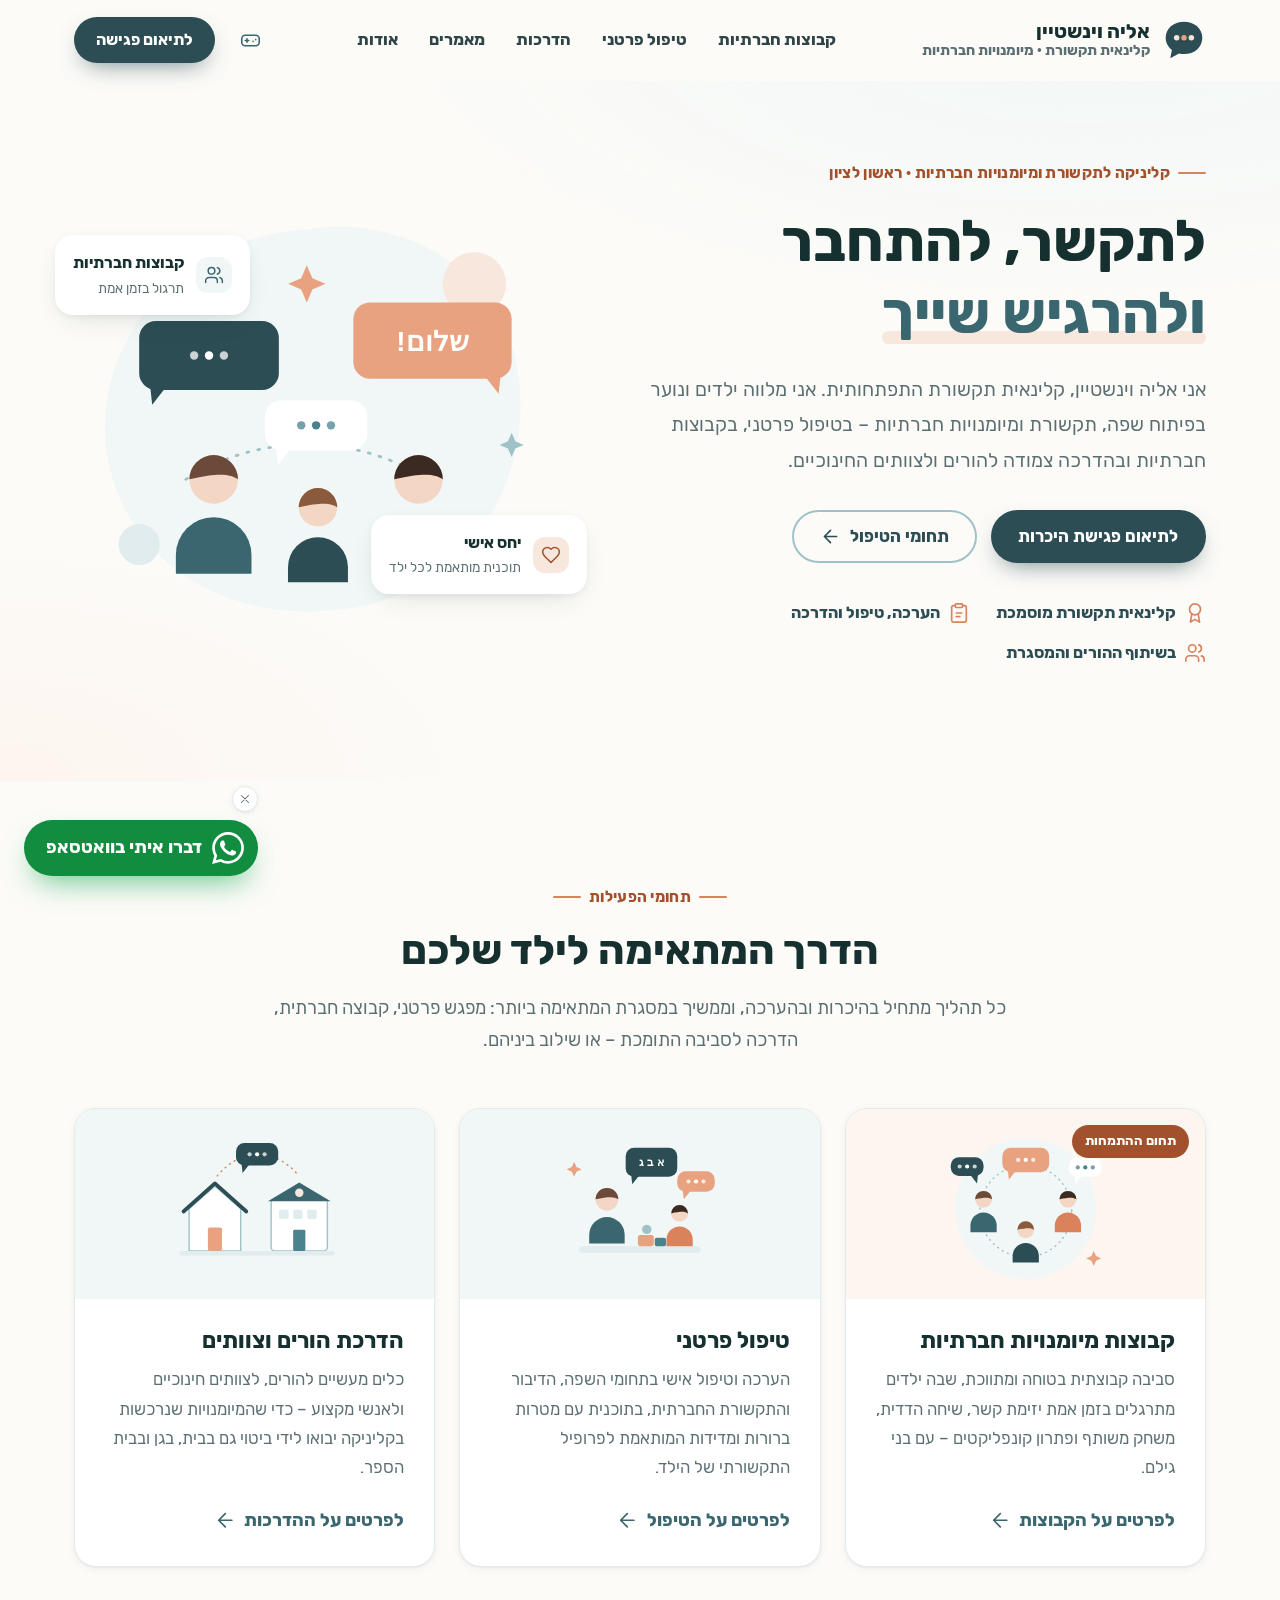
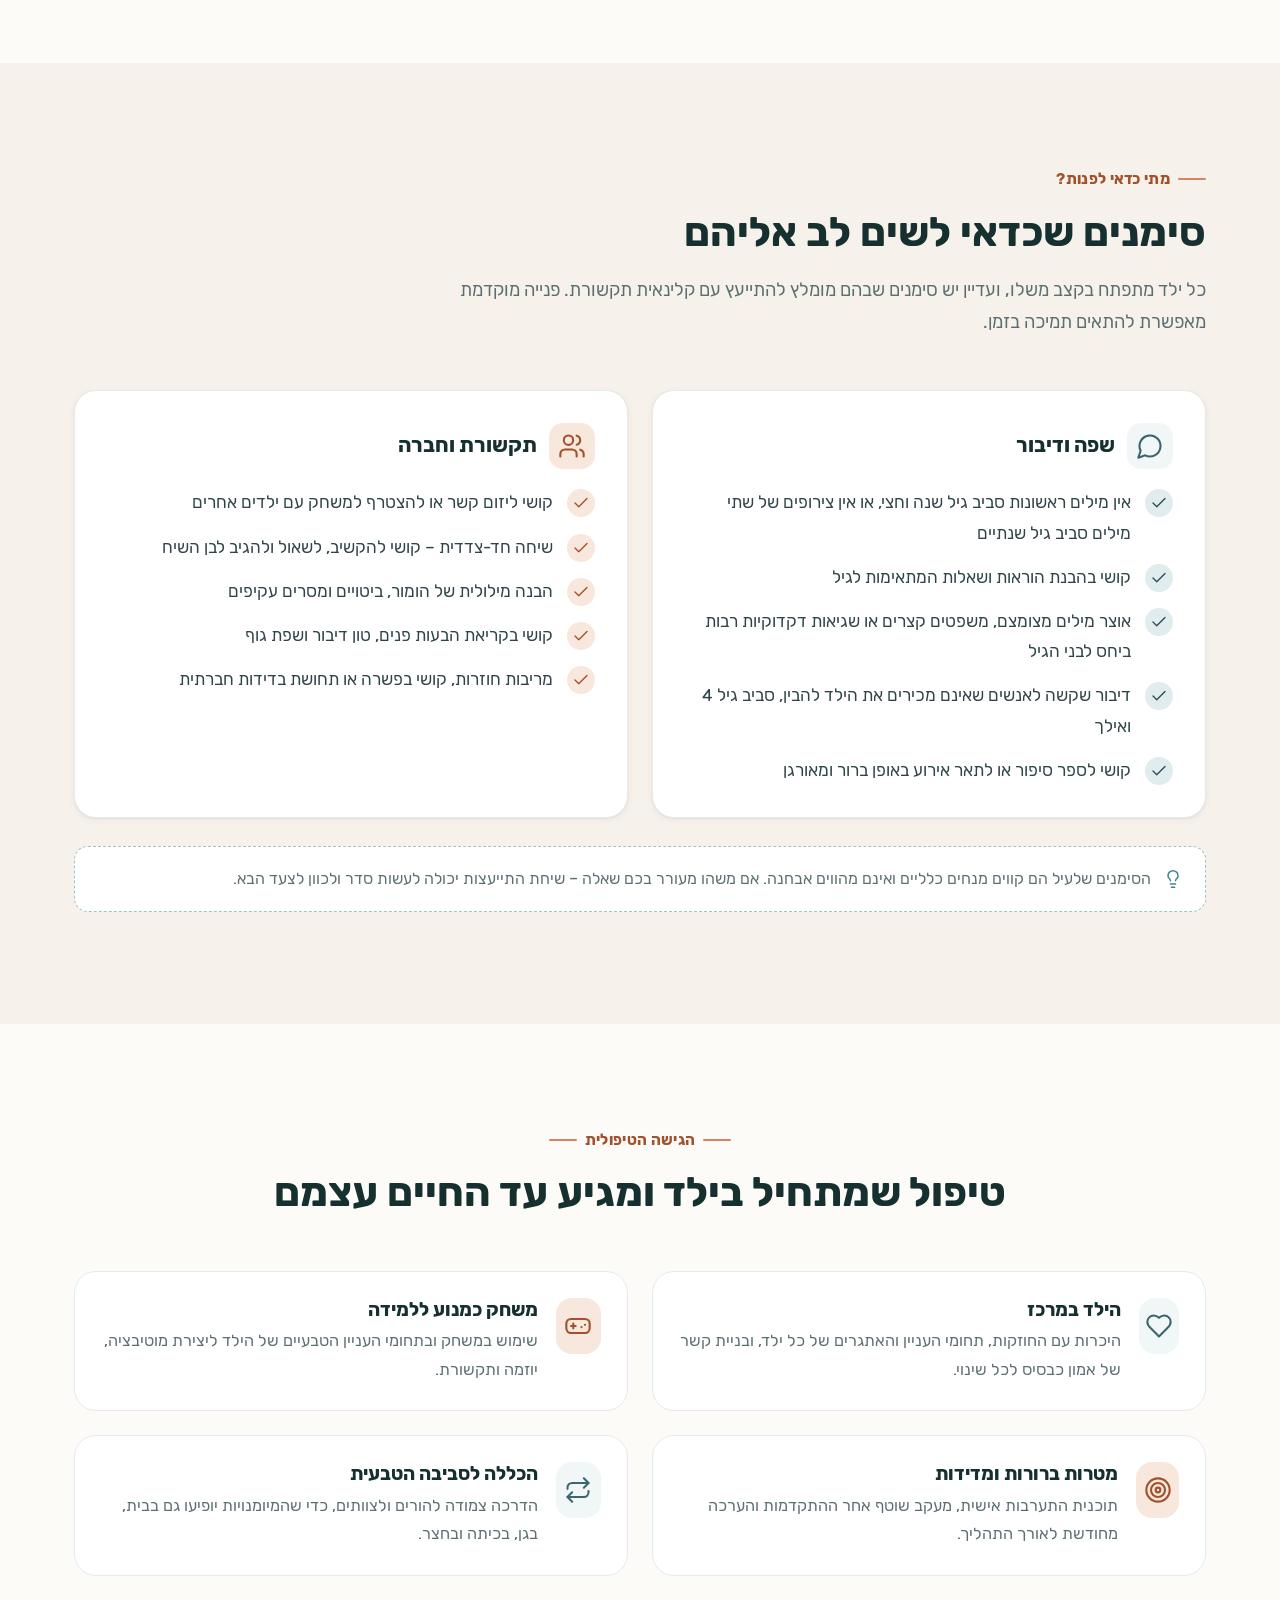
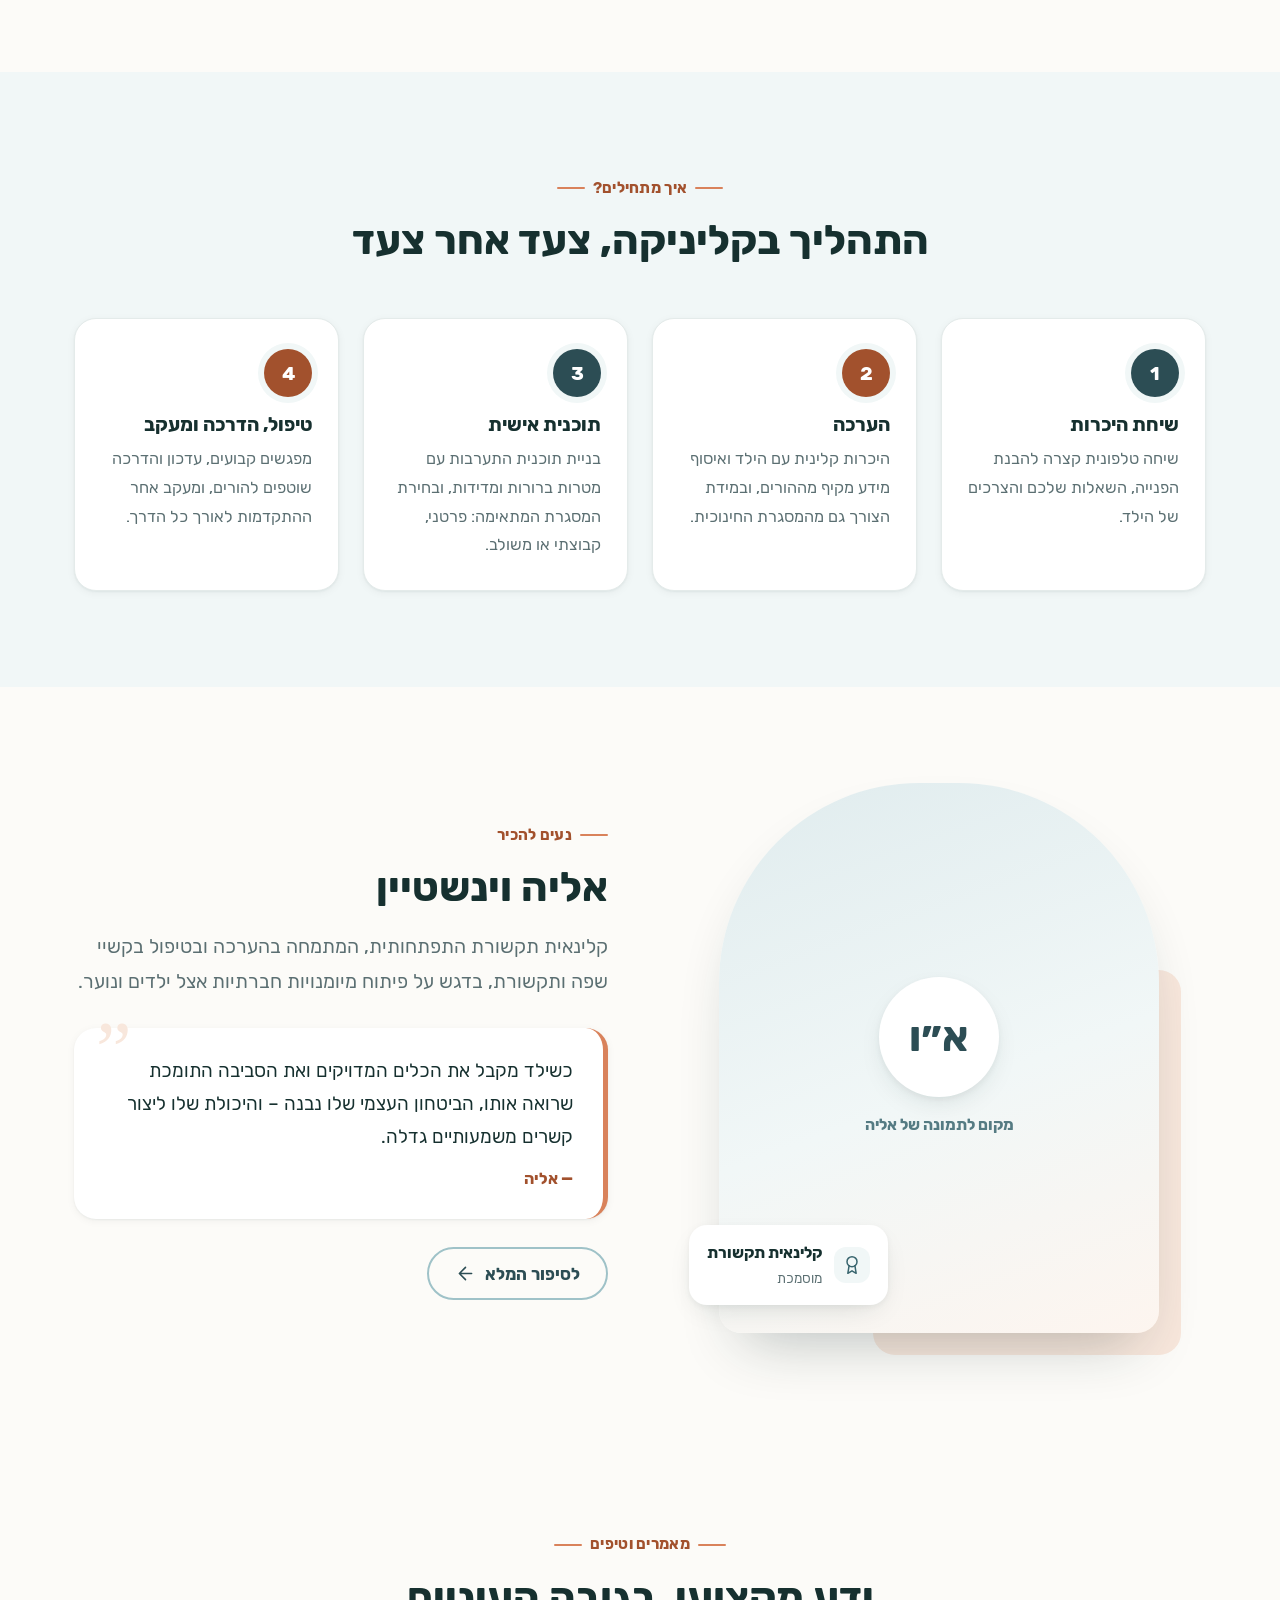
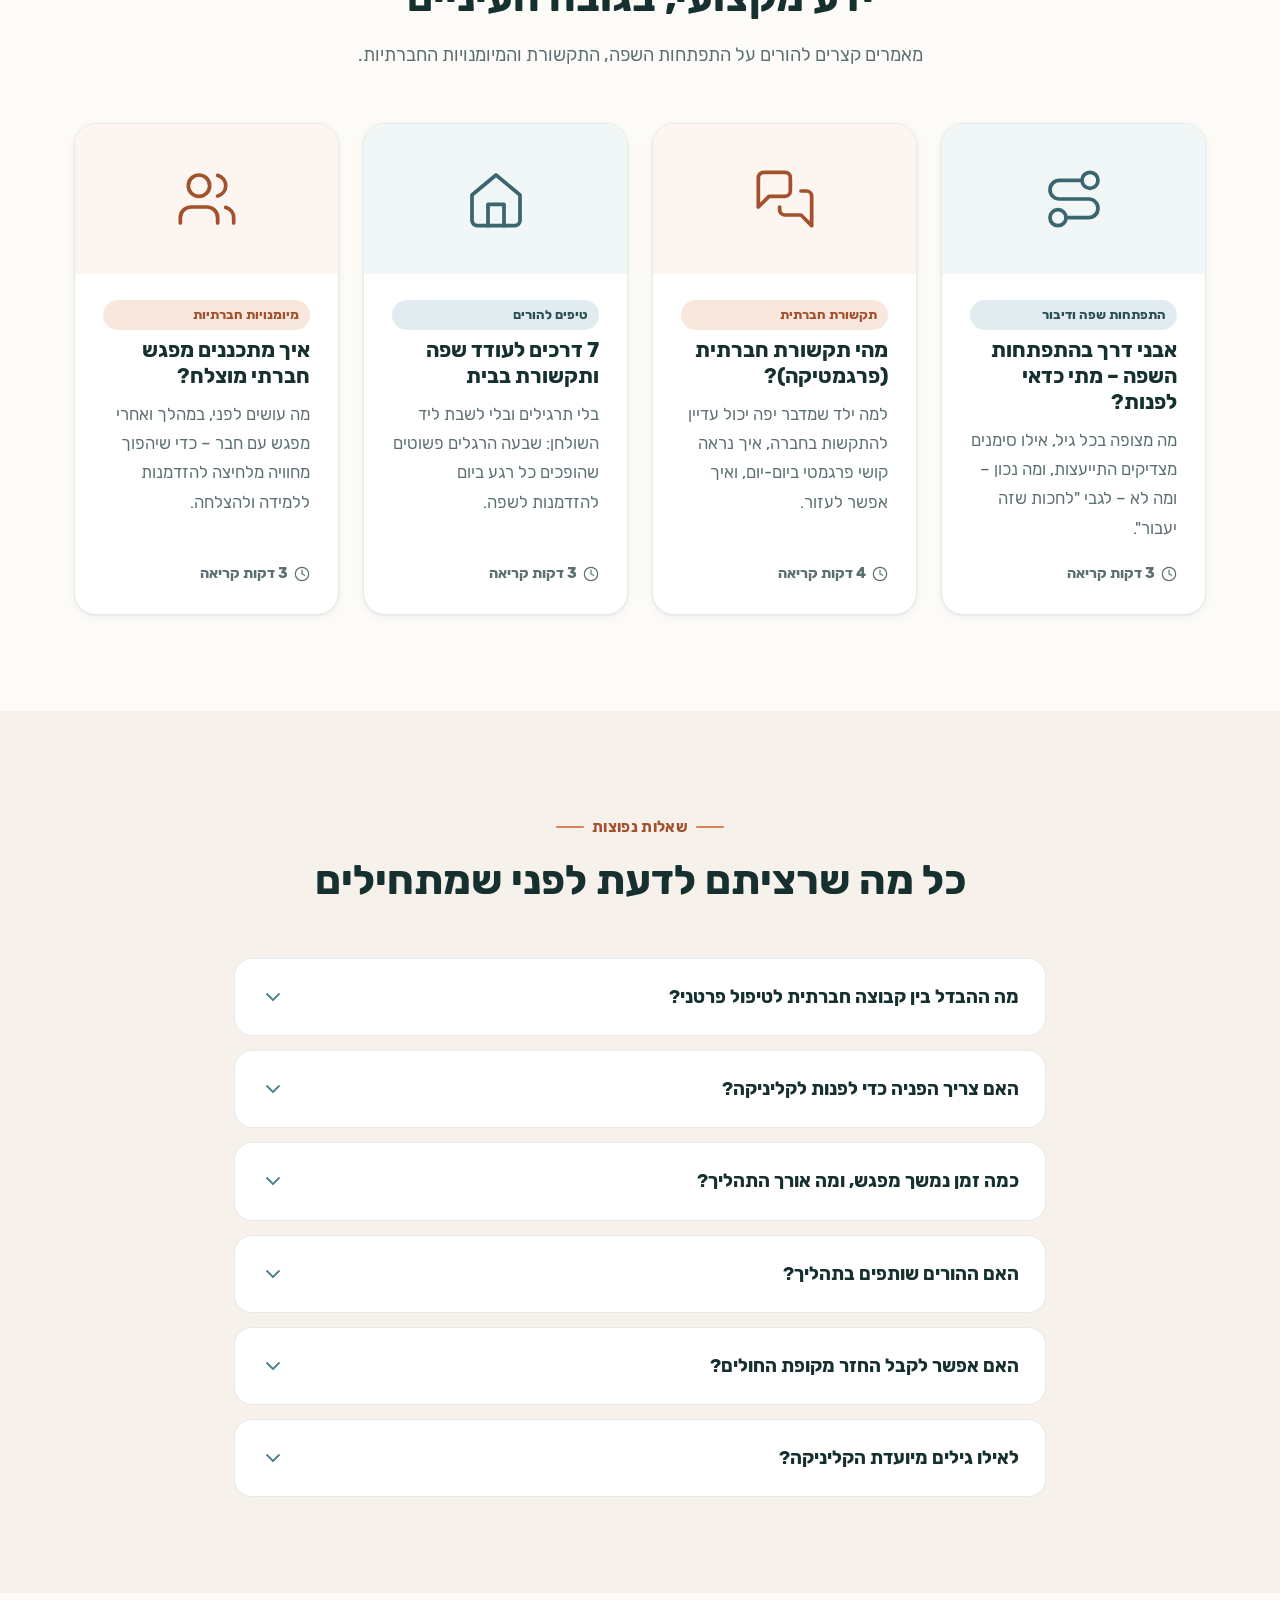
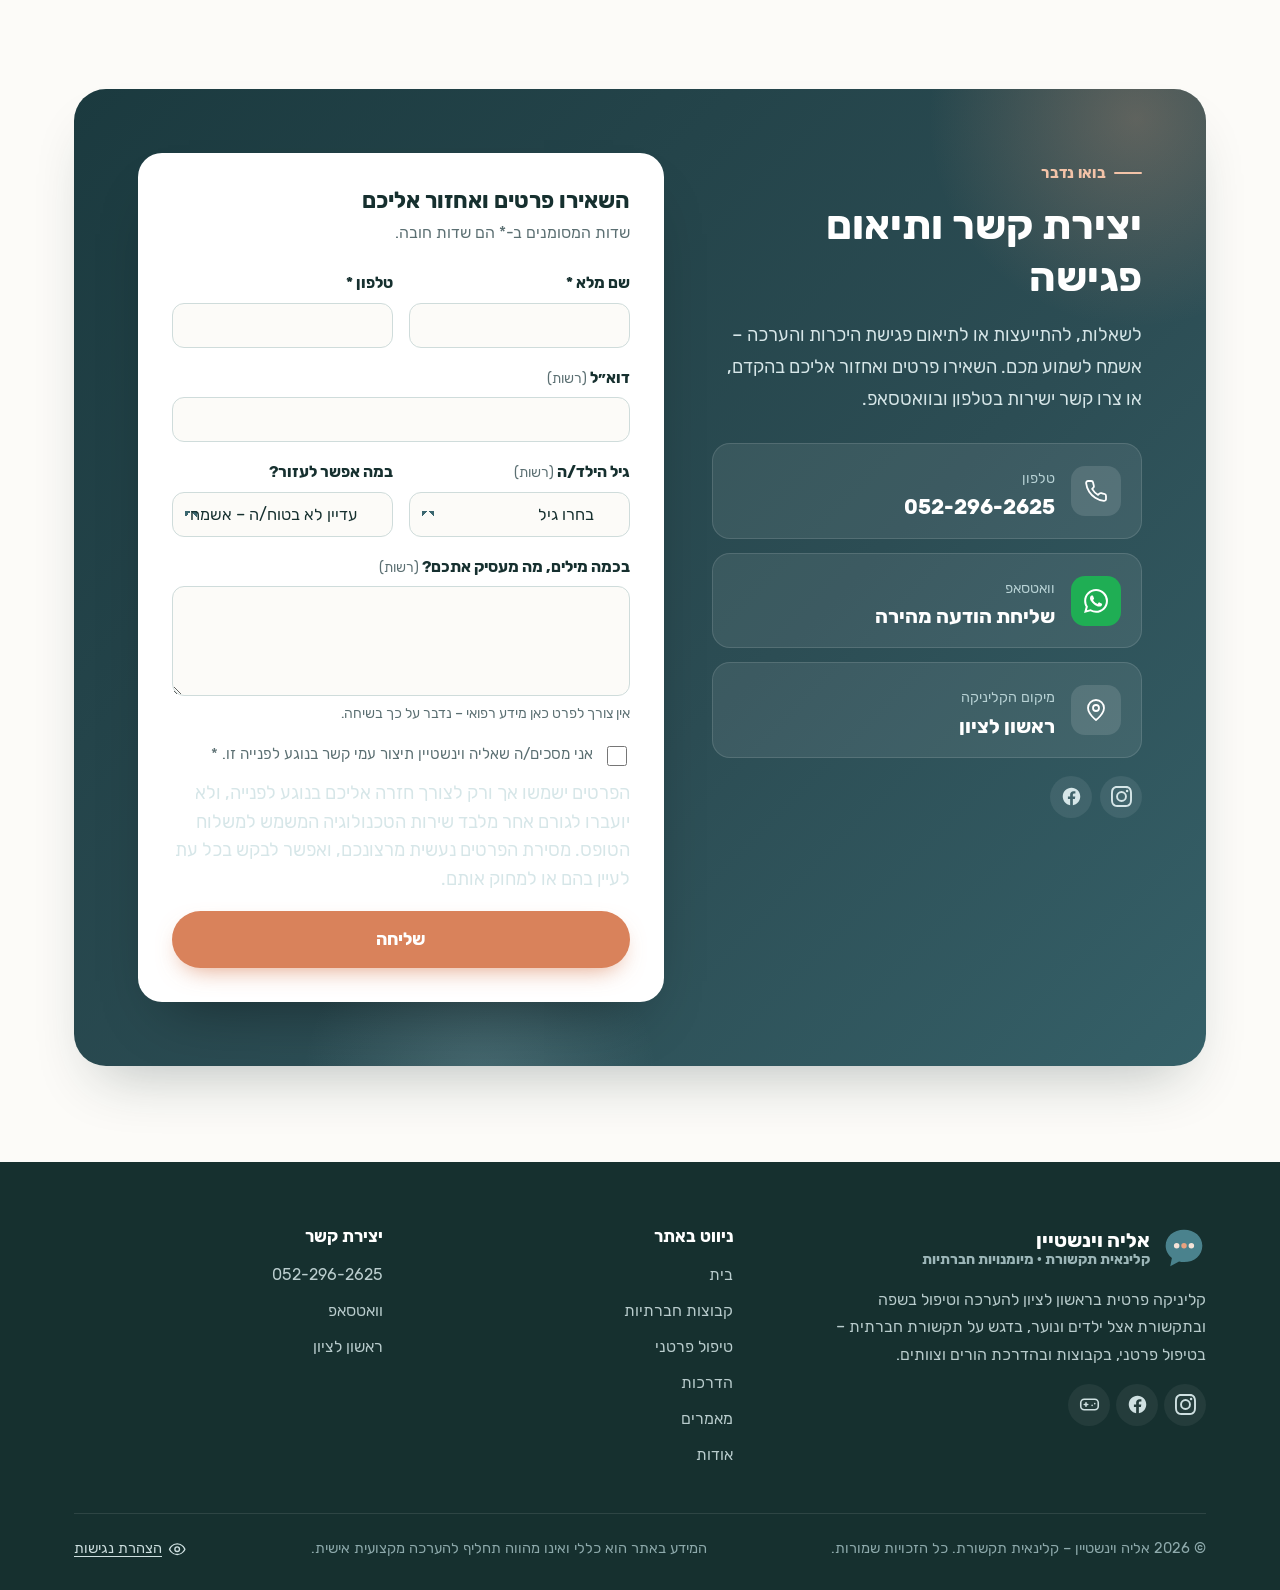
==== index.html @ 10db0c2c "Add files via upload" ====
<!DOCTYPE html>
<html lang="he" dir="rtl">
<head>
<meta charset="UTF-8">
<meta name="viewport" content="width=device-width, initial-scale=1.0">
<title>אליה וינשטיין | קלינאית תקשורת ומיומנויות חברתיות בראשון לציון</title>
<meta name="description" content="קליניקה פרטית בראשון לציון להערכה וטיפול בשפה ובתקשורת לילדים ונוער, בדגש על מיומנויות חברתיות: טיפול פרטני, קבוצות חברתיות והדרכת הורים וצוותים.">
<meta name="theme-color" content="#2c4d54">
<meta property="og:type" content="website">
<meta property="og:locale" content="he_IL">
<meta property="og:title" content="אליה וינשטיין | קלינאית תקשורת ומיומנויות חברתיות בראשון לציון">
<meta property="og:description" content="קליניקה פרטית בראשון לציון להערכה וטיפול בשפה ובתקשורת לילדים ונוער, בדגש על מיומנויות חברתיות: טיפול פרטני, קבוצות חברתיות והדרכת הורים וצוותים.">
<script>document.documentElement.classList.add('js');</script>
<style>@font-face{font-family:'Rubik';font-style:normal;font-weight:400;font-display:swap;src:url([data-uri]) format('woff')}
@font-face{font-family:'Rubik';font-style:normal;font-weight:700;font-display:swap;src:url([data-uri]) format('woff')}

:root{
  --ink:#16302f; --teal-900:#1b3a3f; --teal-800:#2c4d54; --teal-700:#3a666f; --teal-600:#4a828d;
  --teal-300:#9fc2c8; --teal-100:#e0ecee; --teal-50:#f1f7f7;
  --accent:#d9825b; --accent-ink:#a2512d; --accent-soft:#f8e7dc; --accent-50:#fdf5ef;
  --sand:#f6f1ea; --bg:#fcfbf8; --surface:#ffffff;
  --text:#2f4447; --muted:#5b6f72; --line:#e4ebea;
  --radius:22px; --radius-sm:14px;
  --shadow-sm:0 1px 2px rgba(22,48,47,.05),0 2px 8px rgba(22,48,47,.05);
  --shadow:0 10px 30px -12px rgba(22,48,47,.18),0 2px 6px rgba(22,48,47,.05);
  --shadow-lg:0 30px 60px -25px rgba(22,48,47,.30);
  --maxw:1180px;
  --font:'Rubik','Assistant','Heebo',system-ui,-apple-system,'Segoe UI',Arial,sans-serif;
}
*,*::before,*::after{box-sizing:border-box}
html{scroll-behavior:smooth;-webkit-text-size-adjust:100%}
body{margin:0;overflow-x:clip;font-family:var(--font);font-size:18px;line-height:1.75;color:var(--text);background:var(--bg);-webkit-font-smoothing:antialiased;text-rendering:optimizeLegibility}
img,svg{display:block;max-width:100%}
a{color:inherit;text-decoration:none}
p{margin:0 0 1em}
h1,h2,h3,h4{color:var(--ink);line-height:1.25;margin:0;font-weight:700;letter-spacing:0}
h1{font-size:clamp(2.1rem,4.6vw,3.6rem)}
h2{font-size:clamp(1.75rem,3.2vw,2.6rem)}
h3{font-size:1.3rem;font-weight:700}
strong{color:var(--ink);font-weight:700}
.ic{width:1.25em;height:1.25em;flex:none}
:focus-visible{outline:3px solid var(--accent);outline-offset:3px;border-radius:8px}
.skip{position:absolute;inset-inline-start:1rem;inset-block-start:-100px;background:var(--teal-800);color:#fff;padding:.6rem 1rem;border-radius:10px;z-index:100}
.skip:focus{inset-block-start:1rem}
.container{width:100%;max-width:var(--maxw);margin-inline:auto;padding-inline:24px}
.narrow{max-width:860px}
section{position:relative}
.section{padding-block:96px}
.section-tight{padding-block:64px}
.bg-sand{background:var(--sand)}
.bg-teal{background:var(--teal-50)}
.eyebrow{display:inline-flex;align-items:center;gap:.5rem;font-size:.95rem;font-weight:700;color:var(--accent-ink);letter-spacing:.02em;margin-block-end:14px}
.eyebrow::before{content:"";width:28px;height:2px;background:var(--accent);border-radius:2px}
.lead{font-size:1.22rem;color:var(--muted);line-height:1.8}
.sec-head{max-width:760px;margin-block-end:52px}
.sec-head.center{margin-inline:auto;text-align:center}
.sec-head.center .eyebrow::after{content:"";width:28px;height:2px;background:var(--accent);border-radius:2px}
.sec-head h2{margin-block-end:16px}
.sec-head p{font-size:1.15rem;color:var(--muted);margin:0}

/* buttons */
.btn{display:inline-flex;align-items:center;justify-content:center;gap:.6rem;font-family:inherit;font-weight:700;font-size:1.05rem;padding:.9rem 1.6rem;border-radius:999px;border:2px solid transparent;cursor:pointer;transition:transform .2s ease,box-shadow .2s ease,background-color .2s ease,color .2s ease;line-height:1.2}
.btn:hover{transform:translateY(-2px)}
.btn-primary{background:var(--teal-800);color:#fff;box-shadow:0 10px 24px -10px rgba(44,77,84,.7)}
.btn-primary:hover{background:var(--teal-900)}
.btn-accent{background:var(--accent);color:#fff;box-shadow:0 10px 24px -10px rgba(217,130,91,.8)}
.btn-accent:hover{background:#c8714b}
.btn-ghost{background:transparent;color:var(--teal-800);border-color:var(--teal-300)}
.btn-ghost:hover{background:var(--surface);border-color:var(--teal-600)}
.btn-white{background:#fff;color:var(--teal-900)}
.btn-wa{background:#128c3e;color:#fff}
.btn-wa:hover{background:#0f7a36}
.btn-row{display:flex;flex-wrap:wrap;gap:14px}
.link-arrow{display:inline-flex;align-items:center;gap:.5rem;font-weight:700;color:var(--teal-700)}
.link-arrow .ic{transition:transform .25s ease}
a:hover .link-arrow .ic,.link-arrow:hover .ic{transform:translateX(-5px)}

/* header */
.site-header{position:sticky;inset-block-start:0;z-index:50;background:rgba(252,251,248,.86);backdrop-filter:saturate(160%) blur(14px);-webkit-backdrop-filter:saturate(160%) blur(14px);border-block-end:1px solid transparent;transition:border-color .3s,box-shadow .3s}
.site-header.scrolled{border-block-end-color:var(--line);box-shadow:0 6px 24px -18px rgba(22,48,47,.35)}
.nav{display:flex;align-items:center;justify-content:space-between;gap:24px;height:80px}
.brand{display:flex;align-items:center;gap:12px}
.logo-mark{width:44px;height:44px}
.brand-text{display:flex;flex-direction:column;line-height:1.15}
.brand-name{font-weight:800;font-size:1.25rem;color:var(--ink)}
.brand-sub{font-size:.88rem;color:var(--muted);font-weight:600}
.menu{display:flex;align-items:center;gap:4px;list-style:none;margin:0;padding:0}
.menu a{display:block;padding:.5rem .85rem;border-radius:999px;font-weight:600;color:var(--text);font-size:1.02rem;transition:background-color .2s,color .2s}
.menu a:hover{background:var(--teal-50);color:var(--teal-800)}
.menu a[aria-current="page"]{color:var(--teal-800);background:var(--teal-100)}
.nav-end{display:flex;align-items:center;gap:6px}
.icon-btn{display:inline-flex;align-items:center;justify-content:center;width:42px;height:42px;border-radius:50%;color:var(--teal-700);transition:background-color .2s,color .2s}
.icon-btn:hover{background:var(--teal-50);color:var(--teal-900)}
.icon-btn .ic{width:21px;height:21px}
.nav-cta{margin-inline-start:8px;padding:.7rem 1.25rem;font-size:1rem}
.burger{display:none;background:none;border:0;color:var(--teal-900);width:46px;height:46px;border-radius:12px;cursor:pointer;align-items:center;justify-content:center}
.burger .ic{width:28px;height:28px}
.burger:hover{background:var(--teal-50)}
.mobile-panel{display:none;border-block-start:1px solid var(--line);background:var(--bg);padding:12px 24px 24px}
.mobile-panel.open{display:block}
.mobile-panel ul{list-style:none;margin:0;padding:0}
.mobile-panel li a{display:flex;justify-content:space-between;align-items:center;padding:14px 4px;border-block-end:1px solid var(--line);font-weight:700;font-size:1.1rem;color:var(--ink)}
.mobile-panel li a[aria-current="page"]{color:var(--accent-ink)}
.mobile-social{display:flex;gap:8px;margin-block:16px}
.mobile-panel .btn{width:100%}
@media (max-width:1180px){.menu,.nav-end .icon-btn,.nav-cta{display:none}.burger{display:inline-flex}}

/* hero (home) */
.hero{overflow:hidden;padding-block:72px 96px;background:radial-gradient(1200px 500px at 85% -10%,var(--teal-50),transparent 60%),radial-gradient(800px 400px at 0% 100%,var(--accent-50),transparent 60%)}
.hero-grid{display:grid;grid-template-columns:1.1fr .9fr;gap:56px;align-items:center}
.hero h1{margin-block:6px 22px;position:relative;z-index:0}
.hero h1 .hl{color:var(--teal-700);position:relative;white-space:nowrap}
.hero h1 .hl::after{content:"";position:absolute;inset-inline:0;inset-block-end:.06em;height:.22em;background:var(--accent-soft);z-index:-1;border-radius:6px}
.hero .lead{max-width:600px;margin-block-end:32px}
.trust{display:flex;flex-wrap:wrap;gap:12px 26px;margin-block-start:36px;padding:0;list-style:none}
.trust li{display:flex;align-items:center;gap:.5rem;font-weight:600;color:var(--teal-800);font-size:1rem}
.trust .ic{color:var(--accent);width:22px;height:22px}
.hero-art{position:relative}
.hero-art svg{width:100%;height:auto}
.float-card{position:absolute;background:var(--surface);border-radius:18px;box-shadow:var(--shadow);padding:14px 18px;display:flex;align-items:center;gap:12px;font-weight:700;color:var(--ink);font-size:.98rem}
.float-card .ic{width:36px;height:36px;padding:8px;border-radius:12px;background:var(--teal-50);color:var(--teal-700)}
.float-card small{display:block;font-weight:500;color:var(--muted);font-size:.85rem}
.fc-1{inset-block-start:8%;inset-inline-end:-4%}
.fc-2{inset-block-end:10%;inset-inline-start:-6%}
.fc-2 .ic{background:var(--accent-soft);color:var(--accent-ink)}

/* page hero (inner) */
.page-hero{padding-block:44px 80px;overflow:hidden;background:radial-gradient(900px 420px at 90% 0%,var(--teal-50),transparent 65%),radial-gradient(700px 360px at 0% 100%,var(--accent-50),transparent 65%)}
.crumbs{display:flex;align-items:center;gap:.5rem;font-size:.95rem;color:var(--muted);margin-block-end:36px;list-style:none;padding:0}
.crumbs a{color:var(--teal-700);font-weight:600}
.crumbs a:hover{text-decoration:underline}
.crumbs li+li::before{content:"/";margin-inline-end:.5rem;color:var(--teal-300)}
.ph-grid{display:grid;grid-template-columns:1.15fr .85fr;gap:56px;align-items:center}
.page-hero h1{margin-block:4px 20px}
.page-hero .lead{margin-block-end:30px;max-width:620px}

/* cards */
.grid{display:grid;gap:24px}
.g-2{grid-template-columns:repeat(2,1fr)}
.g-3{grid-template-columns:repeat(3,1fr)}
.g-4{grid-template-columns:repeat(4,1fr)}
.card{background:var(--surface);border:1px solid var(--line);border-radius:var(--radius);padding:32px;box-shadow:var(--shadow-sm);transition:transform .3s ease,box-shadow .3s ease,border-color .3s}
.card h3{margin-block:18px 10px}
.card p{color:var(--muted);margin:0;font-size:1.05rem}
.card.hover:hover{transform:translateY(-6px);box-shadow:var(--shadow-lg);border-color:transparent}
.badge-ic{display:inline-flex;align-items:center;justify-content:center;width:56px;height:56px;border-radius:16px;background:var(--teal-50);color:var(--teal-700)}
.badge-ic .ic{width:28px;height:28px}
.badge-ic.warm{background:var(--accent-soft);color:var(--accent-ink)}

/* service cards */
.service{display:flex;flex-direction:column;position:relative;overflow:hidden;padding:0}
.service .art{height:190px;display:flex;align-items:center;justify-content:center;background:var(--teal-50);position:relative;overflow:hidden}
.service .art svg{height:150px;width:auto;transition:transform .5s ease}
.service:hover .art svg{transform:scale(1.06) rotate(-1.5deg)}
.service.warm .art{background:var(--accent-50)}
.service .body{padding:28px 30px 30px;display:flex;flex-direction:column;flex:1}
.service h3{margin:0 0 10px;font-size:1.4rem}
.service p{flex:1;margin-block-end:22px}
.tag{position:absolute;inset-block-start:16px;inset-inline-start:16px;background:var(--accent-ink);color:#fff;font-weight:700;font-size:.82rem;padding:.3rem .8rem;border-radius:999px;z-index:2}
.service-featured{grid-row:span 1}

/* checklist */
.checks{list-style:none;margin:0;padding:0;display:grid;gap:14px}
.checks li{display:flex;gap:14px;align-items:flex-start;font-size:1.08rem}
.checks li .ic{flex:none;width:28px;height:28px;padding:5px;border-radius:50%;background:var(--teal-100);color:var(--teal-800);margin-block-start:2px}
.checks.warm li .ic{background:var(--accent-soft);color:var(--accent-ink)}

/* signs panel */
.signs{display:grid;grid-template-columns:repeat(2,1fr);gap:24px}
.signs .card h3{display:flex;align-items:center;gap:12px;margin:0 0 18px}
.signs .card h3 .badge-ic{width:46px;height:46px;border-radius:14px}
.note{display:flex;gap:12px;align-items:flex-start;margin-block-start:28px;padding:18px 22px;border-radius:var(--radius-sm);background:var(--surface);border:1px dashed var(--teal-300);color:var(--muted);font-size:1rem}
.note .ic{color:var(--teal-600);margin-block-start:4px}

/* steps */
.steps{list-style:none;padding:0;margin:0;display:grid;grid-template-columns:repeat(4,1fr);gap:24px;counter-reset:s;position:relative}
.steps li{position:relative;background:var(--surface);border-radius:var(--radius);padding:30px 26px;border:1px solid var(--line);box-shadow:var(--shadow-sm)}
.steps .num{display:inline-flex;align-items:center;justify-content:center;width:48px;height:48px;border-radius:50%;background:var(--teal-800);color:#fff;font-weight:800;font-size:1.2rem;margin-block-end:16px;box-shadow:0 0 0 6px var(--teal-50)}
.steps li:nth-child(even) .num{background:var(--accent-ink)}
.steps h3{font-size:1.2rem;margin-block-end:8px}
.steps p{color:var(--muted);font-size:1.02rem;margin:0}

/* split / about teaser */
.split{display:grid;grid-template-columns:1fr 1fr;gap:64px;align-items:center}
.portrait{position:relative;aspect-ratio:4/5;border-radius:200px 200px var(--radius) var(--radius);background:linear-gradient(160deg,var(--teal-100),var(--teal-50) 55%,var(--accent-50));overflow:hidden;display:flex;align-items:center;justify-content:center;box-shadow:var(--shadow-lg)}
.portrait .ph{display:flex;flex-direction:column;align-items:center;gap:14px;color:var(--teal-700);text-align:center;padding:24px}
.portrait .mono{width:120px;height:120px;border-radius:50%;background:var(--surface);display:flex;align-items:center;justify-content:center;font-size:2.6rem;font-weight:800;color:var(--teal-800);box-shadow:var(--shadow)}
.portrait .ph span{font-weight:600;font-size:.98rem;opacity:.85}
.portrait-wrap{position:relative;isolation:isolate;max-width:440px;margin-inline:auto;width:100%}
.portrait-wrap::before{content:"";position:absolute;inset:auto -22px -22px auto;width:70%;height:70%;border-radius:var(--radius);background:var(--accent-soft);z-index:-1}
.portrait-wrap .float-card{inset-block-end:28px;inset-inline-end:-30px}
blockquote.quote{margin:28px 0;padding:26px 30px;background:var(--surface);border-radius:var(--radius);border-inline-start:5px solid var(--accent);box-shadow:var(--shadow-sm);font-size:1.18rem;color:var(--ink);font-weight:500;position:relative}
blockquote.quote::before{content:"”";position:absolute;inset-block-start:-18px;inset-inline-end:22px;font-size:5rem;line-height:1;color:var(--accent-soft);font-family:Georgia,serif}
blockquote.quote footer{margin-block-start:12px;font-size:1rem;color:var(--accent-ink);font-weight:700}

/* principles */
.principle{display:flex;gap:18px;align-items:flex-start;padding:26px;border-radius:var(--radius);background:var(--surface);border:1px solid var(--line)}
.principle h3{font-size:1.18rem;margin-block-end:6px}
.principle p{margin:0;color:var(--muted);font-size:1.02rem}

/* prose */
.prose p{font-size:1.12rem}
.prose h2{margin-block:8px 18px}
.prose h3{margin-block:34px 12px;font-size:1.45rem}

/* info list */
.facts{display:grid;gap:0;background:var(--surface);border-radius:var(--radius);border:1px solid var(--line);box-shadow:var(--shadow);overflow:hidden}
.facts .row{display:flex;gap:16px;align-items:center;padding:20px 24px;border-block-end:1px solid var(--line)}
.facts .row:last-child{border-block-end:0}
.facts .row .badge-ic{width:48px;height:48px;border-radius:14px}
.facts .k{font-size:.9rem;color:var(--muted);font-weight:600}
.facts .v{font-size:1.1rem;color:var(--ink);font-weight:700;line-height:1.35}
.facts-head{padding:20px 24px;background:var(--teal-800);color:#fff;font-weight:800;font-size:1.15rem}

/* audience blocks */
.aud{display:grid;grid-template-columns:280px 1fr;gap:40px;padding:40px;border-radius:var(--radius);background:var(--surface);border:1px solid var(--line);box-shadow:var(--shadow-sm)}
.aud+.aud{margin-block-start:24px}
.aud-head h3{font-size:1.55rem;margin-block:16px 10px}
.aud-head p{color:var(--muted);margin:0;font-size:1.05rem}

/* chips */
.chips{display:flex;flex-wrap:wrap;gap:10px;list-style:none;padding:0;margin:0}
.chips li{padding:.45rem 1rem;border-radius:999px;background:var(--surface);border:1px solid var(--line);font-weight:600;color:var(--teal-800);font-size:.98rem}

/* placeholder to fill */
.todo{background:#fff6d6;border:1px dashed #d9b44a;border-radius:6px;padding:0 .35em;color:#7a5b00;font-weight:600}

/* FAQ */
.faq{display:grid;gap:14px}
.faq details{background:var(--surface);border:1px solid var(--line);border-radius:18px;padding:0 26px;transition:box-shadow .3s,border-color .3s}
.faq details[open]{box-shadow:var(--shadow);border-color:transparent}
.faq summary{list-style:none;cursor:pointer;display:flex;justify-content:space-between;align-items:center;gap:16px;padding:22px 0;font-weight:700;font-size:1.15rem;color:var(--ink)}
.faq summary::-webkit-details-marker{display:none}
.faq summary .ic{color:var(--teal-600);transition:transform .3s;width:24px;height:24px}
.faq details[open] summary .ic{transform:rotate(180deg)}
.faq .ans{padding-block-end:22px;color:var(--muted);font-size:1.07rem}
.faq .ans p:last-child{margin:0}

/* contact */
.contact{padding-block:96px}
.contact-box{position:relative;overflow:hidden;border-radius:32px;background:linear-gradient(135deg,var(--teal-900),var(--teal-800) 60%,#356068);color:#fff;padding:64px;display:grid;grid-template-columns:1.1fr .9fr;gap:48px;align-items:center;box-shadow:var(--shadow-lg)}
.contact-box::before,.contact-box::after{content:"";position:absolute;border-radius:50%;pointer-events:none}
.contact-box::before{width:420px;height:420px;inset-block-start:-180px;inset-inline-start:-140px;background:radial-gradient(circle,rgba(233,162,127,.28),transparent 70%)}
.contact-box::after{width:360px;height:360px;inset-block-end:-200px;inset-inline-end:20%;background:radial-gradient(circle,rgba(159,194,200,.22),transparent 70%)}
.contact-box > *{position:relative;z-index:1}
.contact-box h2{color:#fff;margin-block-end:16px}
.contact-box .eyebrow{color:#f3c3a8}
.contact-box .eyebrow::before{background:#f3c3a8}
.contact-box p{color:#d6e6e8;font-size:1.15rem}
.c-list{display:grid;gap:14px}
.c-item{display:flex;align-items:center;gap:16px;padding:18px 20px;border-radius:18px;background:rgba(255,255,255,.08);border:1px solid rgba(255,255,255,.12);transition:background-color .2s,transform .2s}
a.c-item:hover{background:rgba(255,255,255,.14);transform:translateY(-2px)}
.c-item .ci{display:inline-flex;align-items:center;justify-content:center;width:50px;height:50px;border-radius:14px;background:rgba(255,255,255,.12);color:#fff;flex:none}
.c-item .ci .ic{width:24px;height:24px}
.c-item .k{font-size:.9rem;color:#b9d3d6}
.c-item .v{font-size:1.25rem;font-weight:800;color:#fff;line-height:1.3}
.c-item.wa .ci{background:#1fae54}

/* footer */
.site-footer{background:var(--ink);color:#b9cccd;padding-block:64px 28px;font-size:1rem}
.f-grid{display:grid;grid-template-columns:1.4fr 1fr 1fr;gap:40px}
.site-footer .brand-name{color:#fff}
.site-footer .logo-mark path{fill:#4a828d}
.site-footer .brand-sub{color:#9db7b9}
.site-footer h4{color:#fff;font-size:1.05rem;margin-block-end:14px}
.site-footer ul{list-style:none;margin:0;padding:0;display:grid;gap:8px}
.site-footer a:hover{color:#fff}
.f-a11y{display:inline-flex;align-items:center;gap:.4rem;color:#cfe0e1;text-decoration:underline;text-underline-offset:3px}
.f-about{margin-block-start:16px;max-width:380px;line-height:1.7}
.f-social{display:flex;gap:6px;margin-block-start:16px}
.f-social .icon-btn{color:#cfe0e1;background:rgba(255,255,255,.06)}
.f-social .icon-btn:hover{background:rgba(255,255,255,.14);color:#fff}
.f-bottom{margin-block-start:44px;padding-block-start:22px;border-block-start:1px solid rgba(255,255,255,.1);display:flex;flex-wrap:wrap;justify-content:space-between;gap:12px;font-size:.92rem;color:#8eaaac}

/* whatsapp widget */
.wa-widget{position:fixed;inset-block-end:24px;inset-inline-end:24px;z-index:60;display:flex;flex-direction:column;align-items:flex-start;gap:8px}
.wa-close{width:26px;height:26px;border-radius:50%;background:#fff;border:1px solid var(--line);color:var(--muted);display:inline-flex;align-items:center;justify-content:center;cursor:pointer;box-shadow:var(--shadow-sm);padding:0}
.wa-close .ic{width:14px;height:14px}
.wa-close:hover{color:var(--ink)}
.wa-btn{display:flex;align-items:center;gap:10px;background:#128c3e;color:#fff;border-radius:999px;padding:12px;box-shadow:0 14px 30px -10px rgba(31,174,84,.7);transition:transform .2s,background-color .2s}
.wa-btn:hover{transform:scale(1.05);background:#0f7a36}
.wa-btn .ic{width:32px;height:32px}
.wa-btn .wa-label{font-weight:700;padding-inline-end:8px;display:none}
@media (min-width:900px){.wa-btn{padding:12px 14px}.wa-btn .wa-label{display:inline}}
.wa-widget.hidden{display:none}


/* contact form */
.contact-box{grid-template-columns:.9fr 1.1fr;align-items:start}
.c-social{display:flex;gap:8px;margin-block-start:18px}
.c-social .icon-btn{color:#d6e6e8;background:rgba(255,255,255,.08)}
.c-social .icon-btn:hover{background:rgba(255,255,255,.16);color:#fff}
.form-card{background:var(--surface);color:var(--text);border-radius:24px;padding:34px;box-shadow:0 30px 60px -30px rgba(0,0,0,.45)}
.form-card h3{font-size:1.4rem;margin-block-end:4px}
.form-card .sub{color:var(--muted);font-size:1rem;margin-block-end:22px}
.f-row{display:grid;grid-template-columns:1fr 1fr;gap:16px}
.field{display:flex;flex-direction:column;gap:6px;margin-block-end:16px}
.field label{font-weight:700;color:var(--ink);font-size:.98rem}
.field .opt{font-weight:500;color:var(--muted);font-size:.88rem}
.field input,.field select,.field textarea{font-family:inherit;font-size:1.02rem;color:var(--ink);background:var(--bg);border:1.5px solid #cfdcdb;border-radius:12px;padding:.75rem .9rem;transition:border-color .2s,box-shadow .2s,background-color .2s;width:100%}
.field textarea{min-height:110px;resize:vertical;line-height:1.6}
.field select{appearance:none;-webkit-appearance:none;background-image:linear-gradient(45deg,transparent 50%,var(--teal-700) 50%),linear-gradient(135deg,var(--teal-700) 50%,transparent 50%);background-position:left 18px center,left 12px center;background-size:6px 6px,6px 6px;background-repeat:no-repeat;padding-inline-end:.9rem;padding-inline-start:2.2rem}
.field input:focus,.field select:focus,.field textarea:focus{outline:none;border-color:var(--teal-600);background:#fff;box-shadow:0 0 0 4px rgba(74,130,141,.18)}
.field [aria-invalid="true"]{border-color:#b42318;background:#fff8f7}
.err{color:#b42318;font-size:.9rem;font-weight:600;min-height:0}
.err:empty{display:none}
.hp{position:absolute!important;inset-inline-start:-9999px;width:1px;height:1px;overflow:hidden}
.consent{display:flex;gap:10px;align-items:flex-start;font-size:.95rem;color:var(--muted);margin-block:4px 6px;line-height:1.55}
.consent input{width:20px;height:20px;margin-block-start:3px;accent-color:var(--teal-700);flex:none}
.privacy{font-size:.86rem;color:var(--muted);line-height:1.55;margin:10px 0 18px}
.form-card .btn{width:100%;font-size:1.1rem;padding:1rem}
.form-card .btn[disabled]{opacity:.65;cursor:wait;transform:none}
.f-status{margin-block-start:14px;border-radius:12px;padding:12px 14px;font-weight:600;font-size:.98rem}
.f-status:empty{display:none}
.f-status.ok{background:#e8f6ee;color:#11633a;border:1px solid #bfe5cf}
.f-status.bad{background:#fdecea;color:#912018;border:1px solid #f5c2bc}

/* articles */
.art-card{display:flex;flex-direction:column;padding:0;overflow:hidden}
.art-card .cover{height:150px;display:flex;align-items:center;justify-content:center;background:var(--teal-50);color:var(--teal-700)}
.art-card.warm .cover{background:var(--accent-50);color:var(--accent-ink)}
.art-card .cover .ic{width:64px;height:64px;stroke-width:1.4}
.art-card .body{padding:26px 28px 28px;display:flex;flex-direction:column;flex:1}
.art-card h3{font-size:1.3rem;margin:8px 0 10px}
.art-card p{flex:1;margin-block-end:18px}
.meta{display:flex;flex-wrap:wrap;gap:6px 16px;font-size:.9rem;color:var(--muted);font-weight:600}
.meta span{display:inline-flex;align-items:center;gap:.35rem}
.meta .ic{width:16px;height:16px}
.cat{display:inline-block;font-size:.82rem;font-weight:700;color:var(--teal-800);background:var(--teal-100);padding:.2rem .7rem;border-radius:999px}
.warm .cat{background:var(--accent-soft);color:var(--accent-ink)}
.article-hero{padding-block:44px 56px;background:radial-gradient(900px 420px at 90% 0%,var(--teal-50),transparent 65%),radial-gradient(700px 360px at 0% 100%,var(--accent-50),transparent 65%)}
.article-hero h1{font-size:clamp(1.9rem,4vw,3rem);margin-block:14px 18px}
.article-hero .lead{margin-block-end:22px}
.byline{display:flex;align-items:center;gap:12px;font-size:.98rem;color:var(--muted)}
.byline .av{width:44px;height:44px;border-radius:50%;background:var(--teal-800);color:#fff;display:flex;align-items:center;justify-content:center;font-weight:700}
.byline strong{display:block;color:var(--ink)}
.article{padding-block:56px 24px}
.article .prose{max-width:760px;margin-inline:auto}
.prose h2{font-size:clamp(1.45rem,2.6vw,1.9rem);margin-block:44px 14px}
.prose ul.dots{padding-inline-start:1.3rem;margin:0 0 1.2em}
.prose ul.dots li{margin-block-end:.5em}
.prose ul.dots li::marker{color:var(--accent)}
.callout{display:flex;gap:14px;align-items:flex-start;padding:20px 24px;border-radius:18px;background:var(--teal-50);border:1px solid var(--teal-100);margin:26px 0;font-size:1.05rem}
.callout .ic{color:var(--teal-700);width:26px;height:26px;margin-block-start:3px}
.callout.warm{background:var(--accent-50);border-color:var(--accent-soft)}
.callout.warm .ic{color:var(--accent-ink)}
.callout p:last-child{margin:0}
.callout strong{display:block;margin-block-end:4px}
.tip{position:relative;padding:22px 24px 22px 24px;border-radius:18px;background:var(--surface);border:1px solid var(--line);box-shadow:var(--shadow-sm);margin-block-end:18px}
.tip h3{display:flex;align-items:center;gap:12px;font-size:1.22rem;margin:0 0 8px}
.tip h3 .n{display:inline-flex;align-items:center;justify-content:center;width:36px;height:36px;border-radius:50%;background:var(--teal-800);color:#fff;font-size:1rem;flex:none}
.tip:nth-of-type(even) h3 .n{background:var(--accent-ink)}
.tip p{margin:0;color:var(--text);font-size:1.06rem}
.tip .ex{margin-block-start:10px;padding:10px 14px;border-radius:12px;background:var(--sand);font-size:1rem;color:var(--ink)}
.timeline{list-style:none;margin:24px 0;padding:0;display:grid;gap:16px}
.timeline li{display:grid;grid-template-columns:120px 1fr;gap:20px;align-items:start;padding:22px 24px;border-radius:18px;background:var(--surface);border:1px solid var(--line);box-shadow:var(--shadow-sm)}
.timeline .age{display:flex;align-items:center;justify-content:center;text-align:center;font-weight:700;color:var(--teal-800);background:var(--teal-100);border-radius:14px;padding:12px 8px;line-height:1.3;font-size:1.02rem}
.timeline li:nth-child(even) .age{background:var(--accent-soft);color:var(--accent-ink)}
.timeline ul{margin:0;padding-inline-start:1.1rem}
.timeline ul li{display:list-item;padding:0;border:0;box-shadow:none;background:none;border-radius:0;margin-block-end:.3em}
.timeline ul li::marker{color:var(--accent)}
.flags{background:#fff8f3;border:1px solid var(--accent-soft);border-radius:var(--radius);padding:26px 28px;margin:22px 0}
.flags h3{margin:0 0 12px;font-size:1.2rem;color:var(--accent-ink)}
.bottom-line{background:var(--teal-800);color:#d6e6e8;border-radius:var(--radius);padding:28px 30px;margin:40px 0 0}
.bottom-line h2{color:#fff;margin:0 0 10px;font-size:1.4rem}
.bottom-line p{margin:0;font-size:1.08rem}
.disclaimer{margin-block-start:26px;font-size:.92rem;color:var(--muted);border-block-start:1px solid var(--line);padding-block-start:16px}
@media (max-width:760px){
  .f-row{grid-template-columns:1fr;gap:0}
  .form-card{padding:24px 20px}
  .timeline li{grid-template-columns:1fr;gap:12px}
  .timeline .age{justify-content:flex-start;padding:8px 14px;width:max-content}
  .g-3 > .service:last-child:nth-child(odd){flex-direction:column}
}

/* reveal */
.js .reveal{opacity:0;transform:translateY(22px);transition:opacity .7s ease,transform .7s ease}
.js .reveal.in{opacity:1;transform:none}
.js .reveal.d1{transition-delay:.08s}.js .reveal.d2{transition-delay:.16s}.js .reveal.d3{transition-delay:.24s}
@media (prefers-reduced-motion:reduce){html{scroll-behavior:auto}.js .reveal{opacity:1;transform:none;transition:none}*{transition:none!important;animation:none!important}}

/* responsive */
@media (max-width:1060px){
  .g-4,.steps{grid-template-columns:repeat(2,1fr)}
  .hero-grid,.ph-grid{grid-template-columns:1fr}
  .hero-art,.ph-art{max-width:520px;margin-inline:auto;width:100%}
  .split{grid-template-columns:1fr;gap:56px}
  .contact-box{grid-template-columns:1fr;padding:48px 36px}
  .aud{grid-template-columns:1fr;gap:24px}
}
@media (min-width:761px) and (max-width:1060px){
  .g-3{grid-template-columns:repeat(2,1fr)}
  .g-3 > :last-child:nth-child(odd){grid-column:1 / -1}
  .g-3 > .service:last-child:nth-child(odd){flex-direction:row;align-items:stretch}
  .g-3 > .service:last-child:nth-child(odd) .art{width:42%;height:auto;min-height:220px}
  .signs .card{padding:28px}
}
@media (max-width:760px){
  body{font-size:17px}
  .section,.contact{padding-block:68px}
  .hero{padding-block:40px 64px}
  .g-2,.g-3,.g-4,.steps,.signs{grid-template-columns:1fr}
  .f-grid{grid-template-columns:1fr;gap:32px}
  .card,.aud{padding:26px}
  .contact-box{padding:40px 22px;border-radius:24px}
  .fc-1{inset-inline-end:0}.fc-2{inset-inline-start:0}
  .portrait-wrap .float-card{inset-inline-end:0}
  .hero h1 .hl{white-space:normal}
  .nav{height:70px}
  .brand-sub{font-size:.8rem}
  .btn-row .btn{flex:1 1 100%}
}
@media print{.site-header,.wa-widget,.contact-box::before,.contact-box::after{display:none}.js .reveal{opacity:1;transform:none}}
</style>
<script type="application/ld+json">{"@context": "https://schema.org", "@type": "MedicalClinic", "name": "אליה וינשטיין – קלינאית תקשורת", "medicalSpecialty": "SpeechPathology", "description": "קליניקה להערכה וטיפול בשפה ובתקשורת לילדים ונוער, בדגש על מיומנויות חברתיות: טיפול פרטני, קבוצות חברתיות והדרכת הורים וצוותים.", "telephone": "+972-52-296-2625", "address": {"@type": "PostalAddress", "addressLocality": "ראשון לציון", "addressCountry": "IL"}, "areaServed": "ראשון לציון והסביבה", "sameAs": ["https://www.instagram.com/eliaw.slp/", "https://www.facebook.com/p/%D7%90%D7%9C%D7%99%D7%94-%D7%95%D7%99%D7%A0%D7%A9%D7%98%D7%99%D7%99%D7%9F-%D7%A7%D7%9C%D7%99%D7%A0%D7%90%D7%99%D7%AA-%D7%AA%D7%A7%D7%A9%D7%95%D7%A8%D7%AA-100095083710984/"]}</script>
<script type="application/ld+json">{"@context": "https://schema.org", "@type": "FAQPage", "mainEntity": [{"@type": "Question", "name": "מה ההבדל בין קבוצה חברתית לטיפול פרטני?", "acceptedAnswer": {"@type": "Answer", "text": "בטיפול פרטני העבודה ממוקדת ביכולות השפה והתקשורת של הילד, בקצב ובמטרות אישיות. בקבוצה, הילד מתרגל את המיומנויות מול בני גילו, בסיטואציות חברתיות אמיתיות ובתיווך מקצועי. לעיתים קרובות השילוב בין השניים הוא המיטבי – וההמלצה נקבעת לאחר ההערכה."}}, {"@type": "Question", "name": "האם צריך הפניה כדי לפנות לקליניקה?", "acceptedAnswer": {"@type": "Answer", "text": "לא, ניתן לפנות ישירות. אם יש בידיכם מסמכים קודמים – הערכות, סיכומי טיפול או דוחות מהמסגרת החינוכית – מומלץ להביא אותם לפגישה הראשונה. שימו לב: לצורך קבלת החזר מהביטוח המשלים, חלק מהקופות דורשות הפניה או אבחון מרופא."}}, {"@type": "Question", "name": "כמה זמן נמשך מפגש, ומה אורך התהליך?", "acceptedAnswer": {"@type": "Answer", "text": "מפגש טיפולי פרטני נמשך כ-45 דקות. משך התהליך הכולל משתנה מילד לילד, בהתאם לצרכיו ההתפתחותיים ולקצב ההתקדמות, ונבחן באופן שוטף במסגרת המעקב וההערכה המחודשת."}}, {"@type": "Question", "name": "האם ההורים שותפים בתהליך?", "acceptedAnswer": {"@type": "Answer", "text": "בהחלט. בסוף כל מפגש פרטני ניתן עדכון והדרכה ממוקדת להורים, וניתן לקיים גם פגישות הדרכת הורים נפרדות. השותפות שלכם ויישום הנלמד בבית הם המפתח להכללת המיומנויות לחיי היום-יום."}}, {"@type": "Question", "name": "האם אפשר לקבל החזר מקופת החולים?", "acceptedAnswer": {"@type": "Answer", "text": "בחלק מתוכניות הביטוח המשלים של קופות החולים קיים החזר חלקי על טיפולים פרטיים בתחום התפתחות הילד, בכפוף לתנאי הזכאות של כל קופה. מומלץ לברר את התנאים מול הקופה לפני תחילת הטיפול."}}, {"@type": "Question", "name": "לאילו גילים מיועדת הקליניקה?", "acceptedAnswer": {"@type": "Answer", "text": "הקליניקה מלווה ילדים ונוער. ההתאמה למסגרת הטיפול – ובקבוצות גם להרכב הקבוצה לפי גיל ופרופיל תקשורתי – נקבעת באופן אישי, לאחר שיחת ההיכרות וההערכה."}}]}</script>
</head>
<body>
<a class="skip" href="#main">דילוג לתוכן הראשי</a>
<header class="site-header" id="top">
  <div class="container nav">
    <a class="brand" href="index.html" aria-label="אליה וינשטיין, קלינאית תקשורת – לדף הבית"><svg class="logo-mark" viewBox="0 0 48 48" aria-hidden="true" focusable="false">
<path d="M24 4C12.4 4 4 11.6 4 21.5c0 5.4 2.6 10.1 6.8 13.3L9 44l9.6-5.2c1.7.4 3.5.6 5.4.6 11.6 0 20-7.8 20-17.9S35.6 4 24 4Z" fill="#2c4d54"/>
<circle cx="16" cy="21.5" r="3" fill="#f6e3d8"/><circle cx="24" cy="21.5" r="3" fill="#e9a27f"/><circle cx="32" cy="21.5" r="3" fill="#f6e3d8"/></svg><span class="brand-text"><span class="brand-name">אליה וינשטיין</span><span class="brand-sub">קלינאית תקשורת · מיומנויות חברתיות</span></span></a>
    <nav aria-label="ניווט ראשי"><ul class="menu"><li><a href="social.html">קבוצות חברתיות</a></li><li><a href="individual.html">טיפול פרטני</a></li><li><a href="guidance.html">הדרכות</a></li><li><a href="articles.html">מאמרים</a></li><li><a href="about.html">אודות</a></li></ul></nav>
    <div class="nav-end">
      <a class="icon-btn" href="https://elia-games.web.app/index.html" target="_blank" rel="noopener noreferrer" title="מרכז המשחקים" aria-label="מרכז המשחקים (נפתח בחלון חדש)"><svg class="ic" viewBox="0 0 24 24" fill="none" stroke="currentColor" stroke-width="1.8" stroke-linecap="round" stroke-linejoin="round" aria-hidden="true" focusable="false"><rect x="2" y="6" width="20" height="12" rx="4"/><path d="M6 12h4M8 10v4M15 13h.01M18 11h.01"/></svg></a>
      <a class="btn btn-primary nav-cta" href="#contact">לתיאום פגישה</a>
      <button class="burger" id="burger" type="button" aria-expanded="false" aria-controls="mobile-panel" aria-label="פתיחת תפריט"><svg class="ic" viewBox="0 0 24 24" fill="none" stroke="currentColor" stroke-width="1.8" stroke-linecap="round" stroke-linejoin="round" aria-hidden="true" focusable="false"><path d="M4 6h16M4 12h16M4 18h16"/></svg></button>
    </div>
  </div>
  <div class="mobile-panel" id="mobile-panel">
    <nav aria-label="ניווט נייד"><ul><li><a href="index.html" aria-current="page">בית<svg class="ic" viewBox="0 0 24 24" fill="none" stroke="currentColor" stroke-width="1.8" stroke-linecap="round" stroke-linejoin="round" aria-hidden="true" focusable="false"><path d="M19 12H5M12 19l-7-7 7-7"/></svg></a></li><li><a href="social.html">קבוצות חברתיות<svg class="ic" viewBox="0 0 24 24" fill="none" stroke="currentColor" stroke-width="1.8" stroke-linecap="round" stroke-linejoin="round" aria-hidden="true" focusable="false"><path d="M19 12H5M12 19l-7-7 7-7"/></svg></a></li><li><a href="individual.html">טיפול פרטני<svg class="ic" viewBox="0 0 24 24" fill="none" stroke="currentColor" stroke-width="1.8" stroke-linecap="round" stroke-linejoin="round" aria-hidden="true" focusable="false"><path d="M19 12H5M12 19l-7-7 7-7"/></svg></a></li><li><a href="guidance.html">הדרכות<svg class="ic" viewBox="0 0 24 24" fill="none" stroke="currentColor" stroke-width="1.8" stroke-linecap="round" stroke-linejoin="round" aria-hidden="true" focusable="false"><path d="M19 12H5M12 19l-7-7 7-7"/></svg></a></li><li><a href="articles.html">מאמרים<svg class="ic" viewBox="0 0 24 24" fill="none" stroke="currentColor" stroke-width="1.8" stroke-linecap="round" stroke-linejoin="round" aria-hidden="true" focusable="false"><path d="M19 12H5M12 19l-7-7 7-7"/></svg></a></li><li><a href="about.html">אודות<svg class="ic" viewBox="0 0 24 24" fill="none" stroke="currentColor" stroke-width="1.8" stroke-linecap="round" stroke-linejoin="round" aria-hidden="true" focusable="false"><path d="M19 12H5M12 19l-7-7 7-7"/></svg></a></li></ul></nav>
    <div class="mobile-social">
      <a class="icon-btn" href="https://elia-games.web.app/index.html" target="_blank" rel="noopener noreferrer" aria-label="מרכז המשחקים"><svg class="ic" viewBox="0 0 24 24" fill="none" stroke="currentColor" stroke-width="1.8" stroke-linecap="round" stroke-linejoin="round" aria-hidden="true" focusable="false"><rect x="2" y="6" width="20" height="12" rx="4"/><path d="M6 12h4M8 10v4M15 13h.01M18 11h.01"/></svg></a>
      <a class="icon-btn" href="https://www.instagram.com/eliaw.slp/" target="_blank" rel="noopener noreferrer" aria-label="אינסטגרם"><svg class="ic" viewBox="0 0 24 24" fill="currentColor" aria-hidden="true" focusable="false"><path d="M12 2.2c3.2 0 3.6 0 4.8.1 1.2.1 1.8.2 2.2.4.6.2 1 .5 1.4.9.4.4.7.8.9 1.4.2.4.4 1.1.4 2.2.1 1.3.1 1.6.1 4.8s0 3.6-.1 4.8c-.1 1.2-.2 1.8-.4 2.2-.2.6-.5 1-.9 1.4-.4.4-.8.7-1.4.9-.4.2-1.1.4-2.2.4-1.3.1-1.6.1-4.8.1s-3.6 0-4.8-.1c-1.2-.1-1.8-.2-2.2-.4-.6-.2-1-.5-1.4-.9-.4-.4-.7-.8-.9-1.4-.2-.4-.4-1.1-.4-2.2-.1-1.3-.1-1.6-.1-4.8s0-3.6.1-4.8c.1-1.2.2-1.8.4-2.2.2-.6.5-1 .9-1.4.4-.4.8-.7 1.4-.9.4-.2 1.1-.4 2.2-.4 1.2-.1 1.6-.1 4.8-.1M12 0C8.7 0 8.3 0 7.1.1 5.8.1 4.9.3 4.1.6c-.8.3-1.5.7-2.1 1.4C1.3 2.6.9 3.3.6 4.1.3 4.9.1 5.8.1 7.1 0 8.3 0 8.7 0 12s0 3.7.1 4.9c.1 1.3.3 2.2.6 2.9.3.8.7 1.5 1.4 2.1.7.7 1.3 1.1 2.1 1.4.8.3 1.6.5 2.9.6 1.2.1 1.6.1 4.9.1s3.7 0 4.9-.1c1.3-.1 2.2-.3 2.9-.6.8-.3 1.5-.7 2.1-1.4.7-.7 1.1-1.3 1.4-2.1.3-.8.5-1.6.6-2.9.1-1.2.1-1.6.1-4.9s0-3.7-.1-4.9c-.1-1.3-.3-2.2-.6-2.9-.3-.8-.7-1.5-1.4-2.1C21.4 1.3 20.7.9 19.9.6 19.1.3 18.2.1 16.9.1 15.7 0 15.3 0 12 0Zm0 5.8a6.2 6.2 0 1 0 0 12.4 6.2 6.2 0 0 0 0-12.4ZM12 16a4 4 0 1 1 0-8 4 4 0 0 1 0 8Zm6.4-11.8a1.4 1.4 0 1 0 0 2.9 1.4 1.4 0 0 0 0-2.9Z"/></svg></a>
      <a class="icon-btn" href="https://www.facebook.com/p/%D7%90%D7%9C%D7%99%D7%94-%D7%95%D7%99%D7%A0%D7%A9%D7%98%D7%99%D7%99%D7%9F-%D7%A7%D7%9C%D7%99%D7%A0%D7%90%D7%99%D7%AA-%D7%AA%D7%A7%D7%A9%D7%95%D7%A8%D7%AA-100095083710984/" target="_blank" rel="noopener noreferrer" aria-label="פייסבוק"><svg class="ic" viewBox="0 0 24 24" fill="currentColor" aria-hidden="true" focusable="false"><path d="M22 12c0-5.523-4.477-10-10-10S2 6.477 2 12c0 4.991 3.657 9.128 8.438 9.878v-6.987h-2.54V12h2.54V9.797c0-2.506 1.492-3.89 3.777-3.89 1.094 0 2.238.195 2.238.195v2.46h-1.26c-1.243 0-1.63.771-1.63 1.562V12h2.773l-.443 2.89h-2.33v6.988C18.343 21.128 22 16.991 22 12z"/></svg></a>
    </div>
    <a class="btn btn-primary" href="#contact">לתיאום פגישה</a>
  </div>
</header>
<main id="main">

<section class="hero" aria-labelledby="hero-title">
  <div class="container hero-grid">
    <div class="reveal">
      <span class="eyebrow">קליניקה לתקשורת ומיומנויות חברתיות · ראשון לציון</span>
      <h1 id="hero-title">לתקשר, להתחבר <span class="hl">ולהרגיש שייך</span></h1>
      <p class="lead">אני אליה וינשטיין, קלינאית תקשורת התפתחותית. אני מלווה ילדים ונוער בפיתוח שפה, תקשורת ומיומנויות חברתיות – בטיפול פרטני, בקבוצות חברתיות ובהדרכה צמודה להורים ולצוותים החינוכיים.</p>
      <div class="btn-row">
        <a class="btn btn-primary" href="#contact">לתיאום פגישת היכרות</a>
        <a class="btn btn-ghost" href="#services">תחומי הטיפול <svg class="ic" viewBox="0 0 24 24" fill="none" stroke="currentColor" stroke-width="1.8" stroke-linecap="round" stroke-linejoin="round" aria-hidden="true" focusable="false"><path d="M19 12H5M12 19l-7-7 7-7"/></svg></a>
      </div>
      <ul class="trust">
        <li><svg class="ic" viewBox="0 0 24 24" fill="none" stroke="currentColor" stroke-width="1.8" stroke-linecap="round" stroke-linejoin="round" aria-hidden="true" focusable="false"><circle cx="12" cy="8" r="6"/><path d="M15.48 12.89 17 22l-5-3-5 3 1.52-9.11"/></svg>קלינאית תקשורת מוסמכת</li>
        <li><svg class="ic" viewBox="0 0 24 24" fill="none" stroke="currentColor" stroke-width="1.8" stroke-linecap="round" stroke-linejoin="round" aria-hidden="true" focusable="false"><rect x="8" y="2" width="8" height="4" rx="1"/><path d="M16 4h2a2 2 0 0 1 2 2v14a2 2 0 0 1-2 2H6a2 2 0 0 1-2-2V6a2 2 0 0 1 2-2h2"/><path d="M9 12h6M9 16h4"/></svg>הערכה, טיפול והדרכה</li>
        <li><svg class="ic" viewBox="0 0 24 24" fill="none" stroke="currentColor" stroke-width="1.8" stroke-linecap="round" stroke-linejoin="round" aria-hidden="true" focusable="false"><path d="M16 21v-2a4 4 0 0 0-4-4H6a4 4 0 0 0-4 4v2"/><circle cx="9" cy="7" r="4"/><path d="M22 21v-2a4 4 0 0 0-3-3.87"/><path d="M16 3.13a4 4 0 0 1 0 7.75"/></svg>בשיתוף ההורים והמסגרת</li>
      </ul>
    </div>
    <div class="hero-art reveal d2">
      <svg viewBox="0 0 520 470" role="img" aria-label="איור: ילדים משוחחים ויוצרים קשר" xmlns="http://www.w3.org/2000/svg"><path d="M262 30c96-10 196 46 214 150 19 106-40 222-150 252-112 31-232-10-276-110C6 222 54 120 130 70c38-25 80-36 132-40Z" fill="#f1f7f7"/><circle cx="430" cy="90" r="34" fill="#f8e7dc"/><circle cx="70" cy="370" r="22" fill="#e0ecee"/><path d="M120 300 C200 250 300 250 380 300" stroke="#9fc2c8" stroke-width="3" stroke-dasharray="2 10" stroke-linecap="round" fill="none"/><path d="M109.4 401.5 v-20.3 a40.6 40.6 0 0 1 81.2 0 v20.3 z" fill="#3a666f"/><circle cx="150" cy="300" r="26.1" fill="#f3d6c4"/><path d="M123.9 300.0 a26.1 26.1 0 0 1 52.2 0 c-8.7 -5.8 -20.3 -7.2 -52.2 0z" fill="#6b4a3a"/><path d="M329.4 401.5 v-20.3 a40.6 40.6 0 0 1 81.2 0 v20.3 z" fill="#d9825b"/><circle cx="370" cy="300" r="26.1" fill="#f3d6c4"/><path d="M343.9 300.0 a26.1 26.1 0 0 1 52.2 0 c-8.7 -5.8 -20.3 -7.2 -52.2 0z" fill="#3b2a22"/><path d="M229.8 410.5 v-16.1 a32.2 32.2 0 0 1 64.4 0 v16.1 z" fill="#2c4d54"/><circle cx="262" cy="330" r="20.7" fill="#f3d6c4"/><path d="M241.3 330.0 a20.7 20.7 0 0 1 41.4 0 c-6.9 -4.6 -16.1 -5.8 -41.4 0z" fill="#8a5a3c"/><rect x="70" y="130" width="150" height="74" rx="18" fill="#2c4d54"/><path d="M98 202 l-14 18 l-2 -18z" fill="#2c4d54"/><circle cx="129.0" cy="167.0" r="4.5" fill="#ffffff" opacity="0.75"/><circle cx="145.0" cy="167.0" r="4.5" fill="#ffffff" opacity="1"/><circle cx="161.0" cy="167.0" r="4.5" fill="#ffffff" opacity="0.75"/><rect x="300" y="110" width="170" height="82" rx="18" fill="#e9a27f"/><path d="M442 190 l14 18 l2 -18z" fill="#e9a27f"/><text x="385.0" y="161.8" text-anchor="middle" font-family="Assistant,Arial,sans-serif" font-weight="800" font-size="30" fill="#ffffff">שלום!</text><rect x="205" y="215" width="110" height="54" rx="18" fill="#ffffff"/><path d="M233 267 l-14 18 l-2 -18z" fill="#ffffff"/><circle cx="244.0" cy="242.0" r="4.5" fill="#4a828d" opacity="0.75"/><circle cx="260.0" cy="242.0" r="4.5" fill="#4a828d" opacity="1"/><circle cx="276.0" cy="242.0" r="4.5" fill="#4a828d" opacity="0.75"/><path d="M250 70l6 14 14 6-14 6-6 14-6-14-14-6 14-6z" fill="#e9a27f"/><path d="M470 250l4 9 9 4-9 4-4 9-4-9-9-4 9-4z" fill="#9fc2c8"/></svg>
      <div class="float-card fc-1"><svg class="ic" viewBox="0 0 24 24" fill="none" stroke="currentColor" stroke-width="1.8" stroke-linecap="round" stroke-linejoin="round" aria-hidden="true" focusable="false"><path d="M16 21v-2a4 4 0 0 0-4-4H6a4 4 0 0 0-4 4v2"/><circle cx="9" cy="7" r="4"/><path d="M22 21v-2a4 4 0 0 0-3-3.87"/><path d="M16 3.13a4 4 0 0 1 0 7.75"/></svg><div>קבוצות חברתיות<small>תרגול בזמן אמת</small></div></div>
      <div class="float-card fc-2"><svg class="ic" viewBox="0 0 24 24" fill="none" stroke="currentColor" stroke-width="1.8" stroke-linecap="round" stroke-linejoin="round" aria-hidden="true" focusable="false"><path d="M19 14c1.49-1.46 3-3.21 3-5.5A5.5 5.5 0 0 0 16.5 3c-1.76 0-3 .5-4.5 2-1.5-1.5-2.74-2-4.5-2A5.5 5.5 0 0 0 2 8.5c0 2.3 1.5 4.05 3 5.5l7 7Z"/></svg><div>יחס אישי<small>תוכנית מותאמת לכל ילד</small></div></div>
    </div>
  </div>
</section>

<section class="section" id="services" aria-labelledby="services-title">
  <div class="container">
    <div class="sec-head center reveal">
      <span class="eyebrow">תחומי הפעילות</span>
      <h2 id="services-title">הדרך המתאימה לילד שלכם</h2>
      <p>כל תהליך מתחיל בהיכרות ובהערכה, וממשיך במסגרת המתאימה ביותר: מפגש פרטני, קבוצה חברתית, הדרכה לסביבה התומכת – או שילוב ביניהם.</p>
    </div>
    <div class="grid g-3">
      <a class="card hover service warm reveal" href="social.html">
        <span class="tag">תחום ההתמחות</span>
        <div class="art"><svg viewBox="0 0 400 320" role="img" aria-label="איור: קבוצת ילדים במעגל שיחה" xmlns="http://www.w3.org/2000/svg"><circle cx="200" cy="170" r="150" fill="#f1f7f7"/><circle cx="200" cy="175" r="98" fill="none" stroke="#9fc2c8" stroke-width="3" stroke-dasharray="2 10" stroke-linecap="round"/><path d="M82.0 220.0 v-14.0 a28.0 28.0 0 0 1 56.0 0 v14.0 z" fill="#3a666f"/><circle cx="110" cy="150" r="18.0" fill="#f3d6c4"/><path d="M92.0 150.0 a18.0 18.0 0 0 1 36.0 0 c-6.0 -4.0 -14.0 -5.0 -36.0 0z" fill="#6b4a3a"/><path d="M262.0 220.0 v-14.0 a28.0 28.0 0 0 1 56.0 0 v14.0 z" fill="#d9825b"/><circle cx="290" cy="150" r="18.0" fill="#f3d6c4"/><path d="M272.0 150.0 a18.0 18.0 0 0 1 36.0 0 c-6.0 -4.0 -14.0 -5.0 -36.0 0z" fill="#3b2a22"/><path d="M172.0 285.0 v-14.0 a28.0 28.0 0 0 1 56.0 0 v14.0 z" fill="#2c4d54"/><circle cx="200" cy="215" r="18.0" fill="#f3d6c4"/><path d="M182.0 215.0 a18.0 18.0 0 0 1 36.0 0 c-6.0 -4.0 -14.0 -5.0 -36.0 0z" fill="#8a5a3c"/><rect x="150" y="40" width="100" height="52" rx="18" fill="#e9a27f"/><path d="M178 90 l-14 18 l-2 -18z" fill="#e9a27f"/><circle cx="184.0" cy="66.0" r="4.5" fill="#ffffff" opacity="0.75"/><circle cx="200.0" cy="66.0" r="4.5" fill="#ffffff" opacity="1"/><circle cx="216.0" cy="66.0" r="4.5" fill="#ffffff" opacity="0.75"/><rect x="40" y="60" width="70" height="40" rx="18" fill="#2c4d54"/><path d="M82 98 l14 18 l2 -18z" fill="#2c4d54"/><circle cx="59.0" cy="80.0" r="4.5" fill="#ffffff" opacity="0.75"/><circle cx="75.0" cy="80.0" r="4.5" fill="#ffffff" opacity="1"/><circle cx="91.0" cy="80.0" r="4.5" fill="#ffffff" opacity="0.75"/><rect x="292" y="62" width="70" height="40" rx="18" fill="#ffffff"/><path d="M320 100 l-14 18 l-2 -18z" fill="#ffffff"/><circle cx="311.0" cy="82.0" r="4.5" fill="#4a828d" opacity="0.75"/><circle cx="327.0" cy="82.0" r="4.5" fill="#4a828d" opacity="1"/><circle cx="343.0" cy="82.0" r="4.5" fill="#4a828d" opacity="0.75"/><path d="M345 260l5 11 11 5-11 5-5 11-5-11-11-5 11-5z" fill="#e9a27f"/></svg></div>
        <div class="body"><h3>קבוצות מיומנויות חברתיות</h3><p>סביבה קבוצתית בטוחה ומתווכת, שבה ילדים מתרגלים בזמן אמת יזימת קשר, שיחה הדדית, משחק משותף ופתרון קונפליקטים – עם בני גילם.</p><span class="link-arrow">לפרטים על הקבוצות <svg class="ic" viewBox="0 0 24 24" fill="none" stroke="currentColor" stroke-width="1.8" stroke-linecap="round" stroke-linejoin="round" aria-hidden="true" focusable="false"><path d="M19 12H5M12 19l-7-7 7-7"/></svg></span></div>
      </a>
      <a class="card hover service reveal d1" href="individual.html">
        <div class="art"><svg viewBox="0 0 400 320" role="img" aria-label="איור: מפגש טיפולי פרטני עם ילד" xmlns="http://www.w3.org/2000/svg"><circle cx="200" cy="170" r="150" fill="#f1f7f7"/><rect x="70" y="250" width="260" height="14" rx="7" fill="#e0ecee"/><path d="M92.2 244.5 v-18.9 a37.8 37.8 0 0 1 75.6 0 v18.9 z" fill="#3a666f"/><circle cx="130" cy="150" r="24.3" fill="#f3d6c4"/><path d="M105.7 150.0 a24.3 24.3 0 0 1 48.6 0 c-8.1 -5.4 -18.9 -6.8 -48.6 0z" fill="#6b4a3a"/><path d="M257.0 250.0 v-14.0 a28.0 28.0 0 0 1 56.0 0 v14.0 z" fill="#d9825b"/><circle cx="285" cy="180" r="18.0" fill="#f3d6c4"/><path d="M267.0 180.0 a18.0 18.0 0 0 1 36.0 0 c-6.0 -4.0 -14.0 -5.0 -36.0 0z" fill="#3b2a22"/><rect x="170" y="40" width="110" height="62" rx="18" fill="#2c4d54"/><path d="M198 100 l-14 18 l-2 -18z" fill="#2c4d54"/><text x="225.0" y="79.64" text-anchor="middle" font-family="Assistant,Arial,sans-serif" font-weight="800" font-size="24" fill="#ffffff">א ב ג</text><rect x="280" y="90" width="80" height="44" rx="18" fill="#e9a27f"/><path d="M308 132 l-14 18 l-2 -18z" fill="#e9a27f"/><circle cx="304.0" cy="112.0" r="4.5" fill="#ffffff" opacity="0.75"/><circle cx="320.0" cy="112.0" r="4.5" fill="#ffffff" opacity="1"/><circle cx="336.0" cy="112.0" r="4.5" fill="#ffffff" opacity="0.75"/><rect x="196" y="226" width="34" height="24" rx="5" fill="#e9a27f"/><rect x="232" y="232" width="24" height="18" rx="4" fill="#4a828d"/><circle cx="215" cy="214" r="10" fill="#9fc2c8"/><path d="M60 70l5 11 11 5-11 5-5 11-5-11-11-5 11-5z" fill="#e9a27f"/></svg></div>
        <div class="body"><h3>טיפול פרטני</h3><p>הערכה וטיפול אישי בתחומי השפה, הדיבור והתקשורת החברתית, בתוכנית עם מטרות ברורות ומדידות המותאמת לפרופיל התקשורתי של הילד.</p><span class="link-arrow">לפרטים על הטיפול <svg class="ic" viewBox="0 0 24 24" fill="none" stroke="currentColor" stroke-width="1.8" stroke-linecap="round" stroke-linejoin="round" aria-hidden="true" focusable="false"><path d="M19 12H5M12 19l-7-7 7-7"/></svg></span></div>
      </a>
      <a class="card hover service reveal d2" href="guidance.html">
        <div class="art"><svg viewBox="0 0 400 320" role="img" aria-label="איור: חיבור בין הבית למסגרת החינוכית" xmlns="http://www.w3.org/2000/svg"><circle cx="200" cy="170" r="150" fill="#f1f7f7"/><path d="M60 170 l55 -48 l55 48 v90 h-110z" fill="#ffffff" stroke="#9fc2c8" stroke-width="3" stroke-linejoin="round"/><path d="M48 176 l67 -60 l67 60" fill="none" stroke="#2c4d54" stroke-width="8" stroke-linecap="round" stroke-linejoin="round"/><rect x="100" y="210" width="30" height="50" rx="4" fill="#e9a27f"/><rect x="235" y="150" width="120" height="110" rx="8" fill="#ffffff" stroke="#9fc2c8" stroke-width="3"/><path d="M228 154 l67 -40 l67 40z" fill="#3a666f"/><circle cx="295" cy="136" r="9" fill="#f8e7dc"/><rect x="252" y="172" width="20" height="20" rx="3" fill="#e0ecee"/><rect x="282" y="172" width="20" height="20" rx="3" fill="#e0ecee"/><rect x="312" y="172" width="20" height="20" rx="3" fill="#e0ecee"/><rect x="282" y="215" width="26" height="45" rx="3" fill="#4a828d"/><path d="M120 100 C170 40 240 40 290 95" stroke="#d9825b" stroke-width="3" stroke-dasharray="2 10" stroke-linecap="round" fill="none"/><rect x="160" y="30" width="90" height="48" rx="18" fill="#2c4d54"/><path d="M188 76 l-14 18 l-2 -18z" fill="#2c4d54"/><circle cx="189.0" cy="54.0" r="4.5" fill="#ffffff" opacity="0.75"/><circle cx="205.0" cy="54.0" r="4.5" fill="#ffffff" opacity="1"/><circle cx="221.0" cy="54.0" r="4.5" fill="#ffffff" opacity="0.75"/><rect x="40" y="260" width="330" height="10" rx="5" fill="#e0ecee"/></svg></div>
        <div class="body"><h3>הדרכת הורים וצוותים</h3><p>כלים מעשיים להורים, לצוותים חינוכיים ולאנשי מקצוע – כדי שהמיומנויות שנרכשות בקליניקה יבואו לידי ביטוי גם בבית, בגן ובבית הספר.</p><span class="link-arrow">לפרטים על ההדרכות <svg class="ic" viewBox="0 0 24 24" fill="none" stroke="currentColor" stroke-width="1.8" stroke-linecap="round" stroke-linejoin="round" aria-hidden="true" focusable="false"><path d="M19 12H5M12 19l-7-7 7-7"/></svg></span></div>
      </a>
    </div>
  </div>
</section>

<section class="section bg-sand" aria-labelledby="signs-title">
  <div class="container">
    <div class="sec-head reveal">
      <span class="eyebrow">מתי כדאי לפנות?</span>
      <h2 id="signs-title">סימנים שכדאי לשים לב אליהם</h2>
      <p>כל ילד מתפתח בקצב משלו, ועדיין יש סימנים שבהם מומלץ להתייעץ עם קלינאית תקשורת. פנייה מוקדמת מאפשרת להתאים תמיכה בזמן.</p>
    </div>
    <div class="signs">
      <div class="card reveal"><h3><span class="badge-ic"><svg class="ic" viewBox="0 0 24 24" fill="none" stroke="currentColor" stroke-width="1.8" stroke-linecap="round" stroke-linejoin="round" aria-hidden="true" focusable="false"><path d="M7.9 20A9 9 0 1 0 4 16.1L2 22Z"/></svg></span>שפה ודיבור</h3><ul class="checks"><li><svg class="ic" viewBox="0 0 24 24" fill="none" stroke="currentColor" stroke-width="1.8" stroke-linecap="round" stroke-linejoin="round" aria-hidden="true" focusable="false"><path d="M20 6 9 17l-5-5"/></svg><span>אין מילים ראשונות סביב גיל שנה וחצי, או אין צירופים של שתי מילים סביב גיל שנתיים</span></li><li><svg class="ic" viewBox="0 0 24 24" fill="none" stroke="currentColor" stroke-width="1.8" stroke-linecap="round" stroke-linejoin="round" aria-hidden="true" focusable="false"><path d="M20 6 9 17l-5-5"/></svg><span>קושי בהבנת הוראות ושאלות המתאימות לגיל</span></li><li><svg class="ic" viewBox="0 0 24 24" fill="none" stroke="currentColor" stroke-width="1.8" stroke-linecap="round" stroke-linejoin="round" aria-hidden="true" focusable="false"><path d="M20 6 9 17l-5-5"/></svg><span>אוצר מילים מצומצם, משפטים קצרים או שגיאות דקדוקיות רבות ביחס לבני הגיל</span></li><li><svg class="ic" viewBox="0 0 24 24" fill="none" stroke="currentColor" stroke-width="1.8" stroke-linecap="round" stroke-linejoin="round" aria-hidden="true" focusable="false"><path d="M20 6 9 17l-5-5"/></svg><span>דיבור שקשה לאנשים שאינם מכירים את הילד להבין, סביב גיל 4 ואילך</span></li><li><svg class="ic" viewBox="0 0 24 24" fill="none" stroke="currentColor" stroke-width="1.8" stroke-linecap="round" stroke-linejoin="round" aria-hidden="true" focusable="false"><path d="M20 6 9 17l-5-5"/></svg><span>קושי לספר סיפור או לתאר אירוע באופן ברור ומאורגן</span></li></ul></div>
      <div class="card reveal d1"><h3><span class="badge-ic warm"><svg class="ic" viewBox="0 0 24 24" fill="none" stroke="currentColor" stroke-width="1.8" stroke-linecap="round" stroke-linejoin="round" aria-hidden="true" focusable="false"><path d="M16 21v-2a4 4 0 0 0-4-4H6a4 4 0 0 0-4 4v2"/><circle cx="9" cy="7" r="4"/><path d="M22 21v-2a4 4 0 0 0-3-3.87"/><path d="M16 3.13a4 4 0 0 1 0 7.75"/></svg></span>תקשורת וחברה</h3><ul class="checks warm"><li><svg class="ic" viewBox="0 0 24 24" fill="none" stroke="currentColor" stroke-width="1.8" stroke-linecap="round" stroke-linejoin="round" aria-hidden="true" focusable="false"><path d="M20 6 9 17l-5-5"/></svg><span>קושי ליזום קשר או להצטרף למשחק עם ילדים אחרים</span></li><li><svg class="ic" viewBox="0 0 24 24" fill="none" stroke="currentColor" stroke-width="1.8" stroke-linecap="round" stroke-linejoin="round" aria-hidden="true" focusable="false"><path d="M20 6 9 17l-5-5"/></svg><span>שיחה חד-צדדית – קושי להקשיב, לשאול ולהגיב לבן השיח</span></li><li><svg class="ic" viewBox="0 0 24 24" fill="none" stroke="currentColor" stroke-width="1.8" stroke-linecap="round" stroke-linejoin="round" aria-hidden="true" focusable="false"><path d="M20 6 9 17l-5-5"/></svg><span>הבנה מילולית של הומור, ביטויים ומסרים עקיפים</span></li><li><svg class="ic" viewBox="0 0 24 24" fill="none" stroke="currentColor" stroke-width="1.8" stroke-linecap="round" stroke-linejoin="round" aria-hidden="true" focusable="false"><path d="M20 6 9 17l-5-5"/></svg><span>קושי בקריאת הבעות פנים, טון דיבור ושפת גוף</span></li><li><svg class="ic" viewBox="0 0 24 24" fill="none" stroke="currentColor" stroke-width="1.8" stroke-linecap="round" stroke-linejoin="round" aria-hidden="true" focusable="false"><path d="M20 6 9 17l-5-5"/></svg><span>מריבות חוזרות, קושי בפשרה או תחושת בדידות חברתית</span></li></ul></div>
    </div>
    <p class="note reveal"><svg class="ic" viewBox="0 0 24 24" fill="none" stroke="currentColor" stroke-width="1.8" stroke-linecap="round" stroke-linejoin="round" aria-hidden="true" focusable="false"><path d="M15 14c.2-1 .7-1.7 1.5-2.5 1-.9 1.5-2.2 1.5-3.5A6 6 0 0 0 6 8c0 1 .2 2.2 1.5 3.5.7.7 1.3 1.5 1.5 2.5"/><path d="M9 18h6M10 22h4"/></svg><span>הסימנים שלעיל הם קווים מנחים כלליים ואינם מהווים אבחנה. אם משהו מעורר בכם שאלה – שיחת התייעצות יכולה לעשות סדר ולכוון לצעד הבא.</span></p>
  </div>
</section>

<section class="section" aria-labelledby="approach-title">
  <div class="container">
    <div class="sec-head center reveal">
      <span class="eyebrow">הגישה הטיפולית</span>
      <h2 id="approach-title">טיפול שמתחיל בילד ומגיע עד החיים עצמם</h2>
    </div>
    <div class="grid g-2">
      <div class="principle reveal"><span class="badge-ic"><svg class="ic" viewBox="0 0 24 24" fill="none" stroke="currentColor" stroke-width="1.8" stroke-linecap="round" stroke-linejoin="round" aria-hidden="true" focusable="false"><path d="M19 14c1.49-1.46 3-3.21 3-5.5A5.5 5.5 0 0 0 16.5 3c-1.76 0-3 .5-4.5 2-1.5-1.5-2.74-2-4.5-2A5.5 5.5 0 0 0 2 8.5c0 2.3 1.5 4.05 3 5.5l7 7Z"/></svg></span><div><h3>הילד במרכז</h3><p>היכרות עם החוזקות, תחומי העניין והאתגרים של כל ילד, ובניית קשר של אמון כבסיס לכל שינוי.</p></div></div>
      <div class="principle reveal d1"><span class="badge-ic warm"><svg class="ic" viewBox="0 0 24 24" fill="none" stroke="currentColor" stroke-width="1.8" stroke-linecap="round" stroke-linejoin="round" aria-hidden="true" focusable="false"><rect x="2" y="6" width="20" height="12" rx="4"/><path d="M6 12h4M8 10v4M15 13h.01M18 11h.01"/></svg></span><div><h3>משחק כמנוע ללמידה</h3><p>שימוש במשחק ובתחומי העניין הטבעיים של הילד ליצירת מוטיבציה, יוזמה ותקשורת.</p></div></div>
      <div class="principle reveal"><span class="badge-ic warm"><svg class="ic" viewBox="0 0 24 24" fill="none" stroke="currentColor" stroke-width="1.8" stroke-linecap="round" stroke-linejoin="round" aria-hidden="true" focusable="false"><circle cx="12" cy="12" r="10"/><circle cx="12" cy="12" r="6"/><circle cx="12" cy="12" r="2"/></svg></span><div><h3>מטרות ברורות ומדידות</h3><p>תוכנית התערבות אישית, מעקב שוטף אחר ההתקדמות והערכה מחודשת לאורך התהליך.</p></div></div>
      <div class="principle reveal d1"><span class="badge-ic"><svg class="ic" viewBox="0 0 24 24" fill="none" stroke="currentColor" stroke-width="1.8" stroke-linecap="round" stroke-linejoin="round" aria-hidden="true" focusable="false"><path d="m17 2 4 4-4 4"/><path d="M3 11v-1a4 4 0 0 1 4-4h14"/><path d="m7 22-4-4 4-4"/><path d="M21 13v1a4 4 0 0 1-4 4H3"/></svg></span><div><h3>הכללה לסביבה הטבעית</h3><p>הדרכה צמודה להורים ולצוותים, כדי שהמיומנויות יופיעו גם בבית, בגן, בכיתה ובחצר.</p></div></div>
    </div>
  </div>
</section>

<section class="section bg-teal" aria-labelledby="process-title">
  <div class="container">
    <div class="sec-head center reveal">
      <span class="eyebrow">איך מתחילים?</span>
      <h2 id="process-title">התהליך בקליניקה, צעד אחר צעד</h2>
    </div>
    <ol class="steps"><li class="reveal d0"><span class="num">1</span><h3>שיחת היכרות</h3><p>שיחה טלפונית קצרה להבנת הפנייה, השאלות שלכם והצרכים של הילד.</p></li><li class="reveal d1"><span class="num">2</span><h3>הערכה</h3><p>היכרות קלינית עם הילד ואיסוף מידע מקיף מההורים, ובמידת הצורך גם מהמסגרת החינוכית.</p></li><li class="reveal d2"><span class="num">3</span><h3>תוכנית אישית</h3><p>בניית תוכנית התערבות עם מטרות ברורות ומדידות, ובחירת המסגרת המתאימה: פרטני, קבוצתי או משולב.</p></li><li class="reveal d3"><span class="num">4</span><h3>טיפול, הדרכה ומעקב</h3><p>מפגשים קבועים, עדכון והדרכה שוטפים להורים, ומעקב אחר ההתקדמות לאורך כל הדרך.</p></li></ol>
  </div>
</section>

<section class="section" aria-labelledby="about-title">
  <div class="container split">
    <div class="reveal"><div class="portrait-wrap">
  <!-- להחלפה בתמונה של אליה: מחקו את ה-div בעל המחלקה ph והכניסו במקומו
       <img src="elia.jpg" alt="אליה וינשטיין, קלינאית תקשורת" style="width:100%;height:100%;object-fit:cover"> -->
  <div class="portrait"><div class="ph"><div class="mono">א״ו</div><span>מקום לתמונה של אליה</span></div></div>
  <div class="float-card"><svg class="ic" viewBox="0 0 24 24" fill="none" stroke="currentColor" stroke-width="1.8" stroke-linecap="round" stroke-linejoin="round" aria-hidden="true" focusable="false"><circle cx="12" cy="8" r="6"/><path d="M15.48 12.89 17 22l-5-3-5 3 1.52-9.11"/></svg><div>קלינאית תקשורת<small>מוסמכת</small></div></div>
</div></div>
    <div class="reveal d1">
      <span class="eyebrow">נעים להכיר</span>
      <h2 id="about-title">אליה וינשטיין</h2>
      <p class="lead" style="margin-block:16px 0">קלינאית תקשורת התפתחותית, המתמחה בהערכה ובטיפול בקשיי שפה ותקשורת, בדגש על פיתוח מיומנויות חברתיות אצל ילדים ונוער.</p>
      <blockquote class="quote">כשילד מקבל את הכלים המדויקים ואת הסביבה התומכת שרואה אותו, הביטחון העצמי שלו נבנה – והיכולת שלו ליצור קשרים משמעותיים גדלה.<footer>— אליה</footer></blockquote>
      <a class="btn btn-ghost" href="about.html">לסיפור המלא <svg class="ic" viewBox="0 0 24 24" fill="none" stroke="currentColor" stroke-width="1.8" stroke-linecap="round" stroke-linejoin="round" aria-hidden="true" focusable="false"><path d="M19 12H5M12 19l-7-7 7-7"/></svg></a>
    </div>
  </div>
</section>

<section class="section" aria-labelledby="blog-title">
  <div class="container">
    <div class="sec-head center reveal">
      <span class="eyebrow">מאמרים וטיפים</span>
      <h2 id="blog-title">ידע מקצועי, בגובה העיניים</h2>
      <p>מאמרים קצרים להורים על התפתחות השפה, התקשורת והמיומנויות החברתיות.</p>
    </div>
    <div class="grid g-4"><a class="card hover art-card reveal d0" href="article-milestones.html">
  <div class="cover"><svg class="ic" viewBox="0 0 24 24" fill="none" stroke="currentColor" stroke-width="1.8" stroke-linecap="round" stroke-linejoin="round" aria-hidden="true" focusable="false"><circle cx="6" cy="19" r="3"/><path d="M9 19h8.5a3.5 3.5 0 0 0 0-7h-11a3.5 3.5 0 0 1 0-7H15"/><circle cx="18" cy="5" r="3"/></svg></div>
  <div class="body"><span class="cat">התפתחות שפה ודיבור</span><h3>אבני דרך בהתפתחות השפה – מתי כדאי לפנות?</h3><p>מה מצופה בכל גיל, אילו סימנים מצדיקים התייעצות, ומה נכון – ומה לא – לגבי "לחכות שזה יעבור".</p>
  <div class="meta"><span><svg class="ic" viewBox="0 0 24 24" fill="none" stroke="currentColor" stroke-width="1.8" stroke-linecap="round" stroke-linejoin="round" aria-hidden="true" focusable="false"><circle cx="12" cy="12" r="10"/><path d="M12 6v6l4 2"/></svg>3 דקות קריאה</span></div></div>
</a><a class="card hover art-card warm reveal d1" href="article-pragmatics.html">
  <div class="cover"><svg class="ic" viewBox="0 0 24 24" fill="none" stroke="currentColor" stroke-width="1.8" stroke-linecap="round" stroke-linejoin="round" aria-hidden="true" focusable="false"><path d="M14 9a2 2 0 0 1-2 2H6l-4 4V4a2 2 0 0 1 2-2h8a2 2 0 0 1 2 2z"/><path d="M18 9h2a2 2 0 0 1 2 2v11l-4-4h-6a2 2 0 0 1-2-2v-1"/></svg></div>
  <div class="body"><span class="cat">תקשורת חברתית</span><h3>מהי תקשורת חברתית (פרגמטיקה)?</h3><p>למה ילד שמדבר יפה יכול עדיין להתקשות בחברה, איך נראה קושי פרגמטי ביום-יום, ואיך אפשר לעזור.</p>
  <div class="meta"><span><svg class="ic" viewBox="0 0 24 24" fill="none" stroke="currentColor" stroke-width="1.8" stroke-linecap="round" stroke-linejoin="round" aria-hidden="true" focusable="false"><circle cx="12" cy="12" r="10"/><path d="M12 6v6l4 2"/></svg>4 דקות קריאה</span></div></div>
</a><a class="card hover art-card reveal d2" href="article-language-at-home.html">
  <div class="cover"><svg class="ic" viewBox="0 0 24 24" fill="none" stroke="currentColor" stroke-width="1.8" stroke-linecap="round" stroke-linejoin="round" aria-hidden="true" focusable="false"><path d="M3 10.5 12 3l9 7.5V20a2 2 0 0 1-2 2H5a2 2 0 0 1-2-2z"/><path d="M9 22v-8h6v8"/></svg></div>
  <div class="body"><span class="cat">טיפים להורים</span><h3>7 דרכים לעודד שפה ותקשורת בבית</h3><p>בלי תרגילים ובלי לשבת ליד השולחן: שבעה הרגלים פשוטים שהופכים כל רגע ביום להזדמנות לשפה.</p>
  <div class="meta"><span><svg class="ic" viewBox="0 0 24 24" fill="none" stroke="currentColor" stroke-width="1.8" stroke-linecap="round" stroke-linejoin="round" aria-hidden="true" focusable="false"><circle cx="12" cy="12" r="10"/><path d="M12 6v6l4 2"/></svg>3 דקות קריאה</span></div></div>
</a><a class="card hover art-card warm reveal d3" href="article-playdates.html">
  <div class="cover"><svg class="ic" viewBox="0 0 24 24" fill="none" stroke="currentColor" stroke-width="1.8" stroke-linecap="round" stroke-linejoin="round" aria-hidden="true" focusable="false"><path d="M16 21v-2a4 4 0 0 0-4-4H6a4 4 0 0 0-4 4v2"/><circle cx="9" cy="7" r="4"/><path d="M22 21v-2a4 4 0 0 0-3-3.87"/><path d="M16 3.13a4 4 0 0 1 0 7.75"/></svg></div>
  <div class="body"><span class="cat">מיומנויות חברתיות</span><h3>איך מתכננים מפגש חברתי מוצלח?</h3><p>מה עושים לפני, במהלך ואחרי מפגש עם חבר – כדי שיהפוך מחוויה מלחיצה להזדמנות ללמידה ולהצלחה.</p>
  <div class="meta"><span><svg class="ic" viewBox="0 0 24 24" fill="none" stroke="currentColor" stroke-width="1.8" stroke-linecap="round" stroke-linejoin="round" aria-hidden="true" focusable="false"><circle cx="12" cy="12" r="10"/><path d="M12 6v6l4 2"/></svg>3 דקות קריאה</span></div></div>
</a></div>
  </div>
</section>

<section class="section bg-sand" aria-labelledby="faq-title">
  <div class="container narrow">
    <div class="sec-head center reveal">
      <span class="eyebrow">שאלות נפוצות</span>
      <h2 id="faq-title">כל מה שרציתם לדעת לפני שמתחילים</h2>
    </div>
    <div class="faq"><details class="reveal"><summary>מה ההבדל בין קבוצה חברתית לטיפול פרטני?<svg class="ic" viewBox="0 0 24 24" fill="none" stroke="currentColor" stroke-width="1.8" stroke-linecap="round" stroke-linejoin="round" aria-hidden="true" focusable="false"><path d="m6 9 6 6 6-6"/></svg></summary><div class="ans"><p>בטיפול פרטני העבודה ממוקדת ביכולות השפה והתקשורת של הילד, בקצב ובמטרות אישיות. בקבוצה, הילד מתרגל את המיומנויות מול בני גילו, בסיטואציות חברתיות אמיתיות ובתיווך מקצועי. לעיתים קרובות השילוב בין השניים הוא המיטבי – וההמלצה נקבעת לאחר ההערכה.</p></div></details><details class="reveal"><summary>האם צריך הפניה כדי לפנות לקליניקה?<svg class="ic" viewBox="0 0 24 24" fill="none" stroke="currentColor" stroke-width="1.8" stroke-linecap="round" stroke-linejoin="round" aria-hidden="true" focusable="false"><path d="m6 9 6 6 6-6"/></svg></summary><div class="ans"><p>לא, ניתן לפנות ישירות. אם יש בידיכם מסמכים קודמים – הערכות, סיכומי טיפול או דוחות מהמסגרת החינוכית – מומלץ להביא אותם לפגישה הראשונה. שימו לב: לצורך קבלת החזר מהביטוח המשלים, חלק מהקופות דורשות הפניה או אבחון מרופא.</p></div></details><details class="reveal"><summary>כמה זמן נמשך מפגש, ומה אורך התהליך?<svg class="ic" viewBox="0 0 24 24" fill="none" stroke="currentColor" stroke-width="1.8" stroke-linecap="round" stroke-linejoin="round" aria-hidden="true" focusable="false"><path d="m6 9 6 6 6-6"/></svg></summary><div class="ans"><p>מפגש טיפולי פרטני נמשך כ-45 דקות. משך התהליך הכולל משתנה מילד לילד, בהתאם לצרכיו ההתפתחותיים ולקצב ההתקדמות, ונבחן באופן שוטף במסגרת המעקב וההערכה המחודשת.</p></div></details><details class="reveal"><summary>האם ההורים שותפים בתהליך?<svg class="ic" viewBox="0 0 24 24" fill="none" stroke="currentColor" stroke-width="1.8" stroke-linecap="round" stroke-linejoin="round" aria-hidden="true" focusable="false"><path d="m6 9 6 6 6-6"/></svg></summary><div class="ans"><p>בהחלט. בסוף כל מפגש פרטני ניתן עדכון והדרכה ממוקדת להורים, וניתן לקיים גם פגישות הדרכת הורים נפרדות. השותפות שלכם ויישום הנלמד בבית הם המפתח להכללת המיומנויות לחיי היום-יום.</p></div></details><details class="reveal"><summary>האם אפשר לקבל החזר מקופת החולים?<svg class="ic" viewBox="0 0 24 24" fill="none" stroke="currentColor" stroke-width="1.8" stroke-linecap="round" stroke-linejoin="round" aria-hidden="true" focusable="false"><path d="m6 9 6 6 6-6"/></svg></summary><div class="ans"><p>בחלק מתוכניות הביטוח המשלים של קופות החולים קיים החזר חלקי על טיפולים פרטיים בתחום התפתחות הילד, בכפוף לתנאי הזכאות של כל קופה. מומלץ לברר את התנאים מול הקופה לפני תחילת הטיפול.</p></div></details><details class="reveal"><summary>לאילו גילים מיועדת הקליניקה?<svg class="ic" viewBox="0 0 24 24" fill="none" stroke="currentColor" stroke-width="1.8" stroke-linecap="round" stroke-linejoin="round" aria-hidden="true" focusable="false"><path d="m6 9 6 6 6-6"/></svg></summary><div class="ans"><p>הקליניקה מלווה ילדים ונוער. ההתאמה למסגרת הטיפול – ובקבוצות גם להרכב הקבוצה לפי גיל ופרופיל תקשורתי – נקבעת באופן אישי, לאחר שיחת ההיכרות וההערכה.</p></div></details></div>
  </div>
</section>

<section class="contact" id="contact" aria-labelledby="contact-title">
  <div class="container">
    <div class="contact-box reveal">
      <div>
        <span class="eyebrow">בואו נדבר</span>
        <h2 id="contact-title">יצירת קשר ותיאום פגישה</h2>
        <p>לשאלות, להתייעצות או לתיאום פגישת היכרות והערכה – אשמח לשמוע מכם. השאירו פרטים ואחזור אליכם בהקדם, או צרו קשר ישירות בטלפון ובוואטסאפ.</p>
        <div class="c-list" style="margin-block-start:28px">
          <a class="c-item" href="tel:+972522962625"><span class="ci"><svg class="ic" viewBox="0 0 24 24" fill="none" stroke="currentColor" stroke-width="1.8" stroke-linecap="round" stroke-linejoin="round" aria-hidden="true" focusable="false"><path d="M22 16.92v3a2 2 0 0 1-2.18 2 19.79 19.79 0 0 1-8.63-3.07 19.5 19.5 0 0 1-6-6 19.79 19.79 0 0 1-3.07-8.67A2 2 0 0 1 4.11 2h3a2 2 0 0 1 2 1.72c.13.96.36 1.9.7 2.81a2 2 0 0 1-.45 2.11L8.09 9.91a16 16 0 0 0 6 6l1.27-1.27a2 2 0 0 1 2.11-.45c.91.34 1.85.57 2.81.7A2 2 0 0 1 22 16.92z"/></svg></span><span><span class="k">טלפון</span><span class="v" dir="ltr" style="display:block;text-align:end">052-296-2625</span></span></a>
          <a class="c-item wa" href="https://wa.me/972522962625?text=%D7%94%D7%92%D7%A2%D7%AA%D7%99%20%D7%93%D7%A8%D7%9A%20%D7%94%D7%90%D7%AA%D7%A8%2C%20%D7%90%D7%A9%D7%9E%D7%97%20%D7%9C%D7%A9%D7%9E%D7%95%D7%A2%20%D7%A4%D7%A8%D7%98%D7%99%D7%9D%20%D7%A0%D7%95%D7%A1%D7%A4%D7%99%D7%9D" target="_blank" rel="noopener noreferrer"><span class="ci"><svg class="ic" viewBox="0 0 24 24" fill="currentColor" aria-hidden="true" focusable="false"><path d="M17.472 14.382c-.297-.149-1.758-.867-2.03-.967-.273-.099-.471-.148-.67.15-.197.297-.767.966-.94 1.164-.173.199-.347.223-.644.075-.297-.15-1.255-.463-2.39-1.475-.883-.788-1.48-1.761-1.653-2.059-.173-.297-.018-.458.13-.606.134-.133.298-.347.446-.52.149-.174.198-.298.298-.497.099-.198.05-.371-.025-.52-.075-.149-.669-1.612-.916-2.207-.242-.579-.487-.5-.669-.51a12.8 12.8 0 0 0-.57-.01c-.198 0-.52.074-.792.372-.272.297-1.04 1.016-1.04 2.479 0 1.462 1.065 2.875 1.213 3.074.149.198 2.096 3.2 5.077 4.487.709.306 1.262.489 1.694.625.712.227 1.36.195 1.871.118.571-.085 1.758-.719 2.006-1.413.248-.694.248-1.289.173-1.413-.074-.124-.272-.198-.57-.347m-5.421 7.403h-.004a9.87 9.87 0 0 1-5.031-1.378l-.361-.214-3.741.982.998-3.648-.235-.374a9.86 9.86 0 0 1-1.51-5.26c.001-5.45 4.436-9.884 9.888-9.884 2.64 0 5.122 1.03 6.988 2.898a9.825 9.825 0 0 1 2.893 6.994c-.003 5.45-4.437 9.884-9.885 9.884m8.413-18.297A11.815 11.815 0 0 0 12.05 0C5.495 0 .16 5.335.157 11.892c0 2.096.547 4.142 1.588 5.945L.057 24l6.305-1.654a11.882 11.882 0 0 0 5.683 1.448h.005c6.554 0 11.89-5.335 11.893-11.893a11.821 11.821 0 0 0-3.48-8.413Z"/></svg></span><span><span class="k">וואטסאפ</span><span class="v" style="display:block">שליחת הודעה מהירה</span></span></a>
          <div class="c-item"><span class="ci"><svg class="ic" viewBox="0 0 24 24" fill="none" stroke="currentColor" stroke-width="1.8" stroke-linecap="round" stroke-linejoin="round" aria-hidden="true" focusable="false"><path d="M20 10c0 6-8 12-8 12s-8-6-8-12a8 8 0 0 1 16 0Z"/><circle cx="12" cy="10" r="3"/></svg></span><span><span class="k">מיקום הקליניקה</span><span class="v" style="display:block">ראשון לציון</span></span></div>
        </div>
        <div class="c-social">
          <a class="icon-btn" href="https://www.instagram.com/eliaw.slp/" target="_blank" rel="noopener noreferrer" aria-label="אינסטגרם"><svg class="ic" viewBox="0 0 24 24" fill="currentColor" aria-hidden="true" focusable="false"><path d="M12 2.2c3.2 0 3.6 0 4.8.1 1.2.1 1.8.2 2.2.4.6.2 1 .5 1.4.9.4.4.7.8.9 1.4.2.4.4 1.1.4 2.2.1 1.3.1 1.6.1 4.8s0 3.6-.1 4.8c-.1 1.2-.2 1.8-.4 2.2-.2.6-.5 1-.9 1.4-.4.4-.8.7-1.4.9-.4.2-1.1.4-2.2.4-1.3.1-1.6.1-4.8.1s-3.6 0-4.8-.1c-1.2-.1-1.8-.2-2.2-.4-.6-.2-1-.5-1.4-.9-.4-.4-.7-.8-.9-1.4-.2-.4-.4-1.1-.4-2.2-.1-1.3-.1-1.6-.1-4.8s0-3.6.1-4.8c.1-1.2.2-1.8.4-2.2.2-.6.5-1 .9-1.4.4-.4.8-.7 1.4-.9.4-.2 1.1-.4 2.2-.4 1.2-.1 1.6-.1 4.8-.1M12 0C8.7 0 8.3 0 7.1.1 5.8.1 4.9.3 4.1.6c-.8.3-1.5.7-2.1 1.4C1.3 2.6.9 3.3.6 4.1.3 4.9.1 5.8.1 7.1 0 8.3 0 8.7 0 12s0 3.7.1 4.9c.1 1.3.3 2.2.6 2.9.3.8.7 1.5 1.4 2.1.7.7 1.3 1.1 2.1 1.4.8.3 1.6.5 2.9.6 1.2.1 1.6.1 4.9.1s3.7 0 4.9-.1c1.3-.1 2.2-.3 2.9-.6.8-.3 1.5-.7 2.1-1.4.7-.7 1.1-1.3 1.4-2.1.3-.8.5-1.6.6-2.9.1-1.2.1-1.6.1-4.9s0-3.7-.1-4.9c-.1-1.3-.3-2.2-.6-2.9-.3-.8-.7-1.5-1.4-2.1C21.4 1.3 20.7.9 19.9.6 19.1.3 18.2.1 16.9.1 15.7 0 15.3 0 12 0Zm0 5.8a6.2 6.2 0 1 0 0 12.4 6.2 6.2 0 0 0 0-12.4ZM12 16a4 4 0 1 1 0-8 4 4 0 0 1 0 8Zm6.4-11.8a1.4 1.4 0 1 0 0 2.9 1.4 1.4 0 0 0 0-2.9Z"/></svg></a>
          <a class="icon-btn" href="https://www.facebook.com/p/%D7%90%D7%9C%D7%99%D7%94-%D7%95%D7%99%D7%A0%D7%A9%D7%98%D7%99%D7%99%D7%9F-%D7%A7%D7%9C%D7%99%D7%A0%D7%90%D7%99%D7%AA-%D7%AA%D7%A7%D7%A9%D7%95%D7%A8%D7%AA-100095083710984/" target="_blank" rel="noopener noreferrer" aria-label="פייסבוק"><svg class="ic" viewBox="0 0 24 24" fill="currentColor" aria-hidden="true" focusable="false"><path d="M22 12c0-5.523-4.477-10-10-10S2 6.477 2 12c0 4.991 3.657 9.128 8.438 9.878v-6.987h-2.54V12h2.54V9.797c0-2.506 1.492-3.89 3.777-3.89 1.094 0 2.238.195 2.238.195v2.46h-1.26c-1.243 0-1.63.771-1.63 1.562V12h2.773l-.443 2.89h-2.33v6.988C18.343 21.128 22 16.991 22 12z"/></svg></a>
        </div>
      </div>

      <!-- ===== טופס יצירת קשר =====
           לחיבור הטופס לשירות שליחת טפסים (למשל Formspree):
           1. פותחים טופס בשירות ומעתיקים את כתובת השליחה שלו (למשל https://formspree.io/f/abcdwxyz).
           2. מדביקים אותה בתוך data-endpoint="" שבשורה הבאה – בכל אחד מקובצי האתר.
           כל עוד data-endpoint ריק, לחיצה על "שליחה" פותחת וואטסאפ עם הפרטים שמולאו, מוכנים לשליחה. -->
      <form class="form-card" id="lead-form" method="post" data-endpoint="" novalidate aria-labelledby="form-title">
        <h3 id="form-title">השאירו פרטים ואחזור אליכם</h3>
        <p class="sub">שדות המסומנים ב-* הם שדות חובה.</p>
        <input type="hidden" name="_subject" value="פנייה חדשה מאתר הקליניקה">
        <input type="hidden" name="page" id="f-page" value="">
        <div class="hp" aria-hidden="true"><label for="f-hp">אין למלא שדה זה</label><input type="text" id="f-hp" name="_gotcha" tabindex="-1" autocomplete="off"></div>
        <div class="f-row">
          <div class="field">
            <label for="f-name">שם מלא *</label>
            <input id="f-name" name="name" type="text" autocomplete="name" required aria-required="true" aria-describedby="f-name-err">
            <span class="err" id="f-name-err" role="alert"></span>
          </div>
          <div class="field">
            <label for="f-phone">טלפון *</label>
            <input id="f-phone" name="phone" type="tel" inputmode="tel" autocomplete="tel" dir="ltr" style="text-align:end" required aria-required="true" aria-describedby="f-phone-err">
            <span class="err" id="f-phone-err" role="alert"></span>
          </div>
        </div>
        <div class="field">
          <label for="f-email">דוא״ל <span class="opt">(רשות)</span></label>
          <input id="f-email" name="email" type="email" autocomplete="email" dir="ltr" style="text-align:end" aria-describedby="f-email-err">
          <span class="err" id="f-email-err" role="alert"></span>
        </div>
        <div class="f-row">
          <div class="field">
            <label for="f-age">גיל הילד/ה <span class="opt">(רשות)</span></label>
            <select id="f-age" name="child_age"><option value="">בחרו גיל</option><option value="עד גיל 3">עד גיל 3</option><option value="3–6 (גיל הגן)">3–6 (גיל הגן)</option><option value="6–9">6–9</option><option value="9–12">9–12</option><option value="12–18">12–18</option><option value="אחר / לא רלוונטי">אחר / לא רלוונטי</option></select>
          </div>
          <div class="field">
            <label for="f-service">במה אפשר לעזור?</label>
            <select id="f-service" name="service"><option value="עדיין לא בטוח/ה – אשמח להתייעץ" selected>עדיין לא בטוח/ה – אשמח להתייעץ</option><option value="קבוצה חברתית">קבוצה חברתית</option><option value="טיפול פרטני">טיפול פרטני</option><option value="הדרכת הורים">הדרכת הורים</option><option value="הדרכת צוות / איש מקצוע">הדרכת צוות / איש מקצוע</option></select>
          </div>
        </div>
        <div class="field">
          <label for="f-msg">בכמה מילים, מה מעסיק אתכם? <span class="opt">(רשות)</span></label>
          <textarea id="f-msg" name="message" maxlength="1000" aria-describedby="f-msg-hint"></textarea>
          <span class="opt" id="f-msg-hint">אין צורך לפרט כאן מידע רפואי – נדבר על כך בשיחה.</span>
        </div>
        <label class="consent" for="f-consent"><input type="checkbox" id="f-consent" name="consent" value="yes" required aria-required="true" aria-describedby="f-consent-err"><span>אני מסכים/ה שאליה וינשטיין תיצור עמי קשר בנוגע לפנייה זו. *</span></label>
        <span class="err" id="f-consent-err" role="alert"></span>
        <p class="privacy">הפרטים ישמשו אך ורק לצורך חזרה אליכם בנוגע לפנייה, ולא יועברו לגורם אחר מלבד שירות הטכנולוגיה המשמש למשלוח הטופס. מסירת הפרטים נעשית מרצונכם, ואפשר לבקש בכל עת לעיין בהם או למחוק אותם.</p>
        <button class="btn btn-accent" type="submit" id="f-submit">שליחה</button>
        <div class="f-status" id="f-status" role="status" aria-live="polite"></div>
      </form>
    </div>
  </div>
</section>

</main>
<footer class="site-footer">
  <div class="container">
    <div class="f-grid">
      <div>
        <a class="brand" href="index.html"><svg class="logo-mark" viewBox="0 0 48 48" aria-hidden="true" focusable="false">
<path d="M24 4C12.4 4 4 11.6 4 21.5c0 5.4 2.6 10.1 6.8 13.3L9 44l9.6-5.2c1.7.4 3.5.6 5.4.6 11.6 0 20-7.8 20-17.9S35.6 4 24 4Z" fill="#2c4d54"/>
<circle cx="16" cy="21.5" r="3" fill="#f6e3d8"/><circle cx="24" cy="21.5" r="3" fill="#e9a27f"/><circle cx="32" cy="21.5" r="3" fill="#f6e3d8"/></svg><span class="brand-text"><span class="brand-name">אליה וינשטיין</span><span class="brand-sub">קלינאית תקשורת · מיומנויות חברתיות</span></span></a>
        <p class="f-about">קליניקה פרטית בראשון לציון להערכה וטיפול בשפה ובתקשורת אצל ילדים ונוער, בדגש על תקשורת חברתית – בטיפול פרטני, בקבוצות ובהדרכת הורים וצוותים.</p>
        <div class="f-social">
          <a class="icon-btn" href="https://www.instagram.com/eliaw.slp/" target="_blank" rel="noopener noreferrer" aria-label="אינסטגרם"><svg class="ic" viewBox="0 0 24 24" fill="currentColor" aria-hidden="true" focusable="false"><path d="M12 2.2c3.2 0 3.6 0 4.8.1 1.2.1 1.8.2 2.2.4.6.2 1 .5 1.4.9.4.4.7.8.9 1.4.2.4.4 1.1.4 2.2.1 1.3.1 1.6.1 4.8s0 3.6-.1 4.8c-.1 1.2-.2 1.8-.4 2.2-.2.6-.5 1-.9 1.4-.4.4-.8.7-1.4.9-.4.2-1.1.4-2.2.4-1.3.1-1.6.1-4.8.1s-3.6 0-4.8-.1c-1.2-.1-1.8-.2-2.2-.4-.6-.2-1-.5-1.4-.9-.4-.4-.7-.8-.9-1.4-.2-.4-.4-1.1-.4-2.2-.1-1.3-.1-1.6-.1-4.8s0-3.6.1-4.8c.1-1.2.2-1.8.4-2.2.2-.6.5-1 .9-1.4.4-.4.8-.7 1.4-.9.4-.2 1.1-.4 2.2-.4 1.2-.1 1.6-.1 4.8-.1M12 0C8.7 0 8.3 0 7.1.1 5.8.1 4.9.3 4.1.6c-.8.3-1.5.7-2.1 1.4C1.3 2.6.9 3.3.6 4.1.3 4.9.1 5.8.1 7.1 0 8.3 0 8.7 0 12s0 3.7.1 4.9c.1 1.3.3 2.2.6 2.9.3.8.7 1.5 1.4 2.1.7.7 1.3 1.1 2.1 1.4.8.3 1.6.5 2.9.6 1.2.1 1.6.1 4.9.1s3.7 0 4.9-.1c1.3-.1 2.2-.3 2.9-.6.8-.3 1.5-.7 2.1-1.4.7-.7 1.1-1.3 1.4-2.1.3-.8.5-1.6.6-2.9.1-1.2.1-1.6.1-4.9s0-3.7-.1-4.9c-.1-1.3-.3-2.2-.6-2.9-.3-.8-.7-1.5-1.4-2.1C21.4 1.3 20.7.9 19.9.6 19.1.3 18.2.1 16.9.1 15.7 0 15.3 0 12 0Zm0 5.8a6.2 6.2 0 1 0 0 12.4 6.2 6.2 0 0 0 0-12.4ZM12 16a4 4 0 1 1 0-8 4 4 0 0 1 0 8Zm6.4-11.8a1.4 1.4 0 1 0 0 2.9 1.4 1.4 0 0 0 0-2.9Z"/></svg></a>
          <a class="icon-btn" href="https://www.facebook.com/p/%D7%90%D7%9C%D7%99%D7%94-%D7%95%D7%99%D7%A0%D7%A9%D7%98%D7%99%D7%99%D7%9F-%D7%A7%D7%9C%D7%99%D7%A0%D7%90%D7%99%D7%AA-%D7%AA%D7%A7%D7%A9%D7%95%D7%A8%D7%AA-100095083710984/" target="_blank" rel="noopener noreferrer" aria-label="פייסבוק"><svg class="ic" viewBox="0 0 24 24" fill="currentColor" aria-hidden="true" focusable="false"><path d="M22 12c0-5.523-4.477-10-10-10S2 6.477 2 12c0 4.991 3.657 9.128 8.438 9.878v-6.987h-2.54V12h2.54V9.797c0-2.506 1.492-3.89 3.777-3.89 1.094 0 2.238.195 2.238.195v2.46h-1.26c-1.243 0-1.63.771-1.63 1.562V12h2.773l-.443 2.89h-2.33v6.988C18.343 21.128 22 16.991 22 12z"/></svg></a>
          <a class="icon-btn" href="https://elia-games.web.app/index.html" target="_blank" rel="noopener noreferrer" aria-label="מרכז המשחקים"><svg class="ic" viewBox="0 0 24 24" fill="none" stroke="currentColor" stroke-width="1.8" stroke-linecap="round" stroke-linejoin="round" aria-hidden="true" focusable="false"><rect x="2" y="6" width="20" height="12" rx="4"/><path d="M6 12h4M8 10v4M15 13h.01M18 11h.01"/></svg></a>
        </div>
      </div>
      <div><h4>ניווט באתר</h4><ul><li><a href="index.html">בית</a></li><li><a href="social.html">קבוצות חברתיות</a></li><li><a href="individual.html">טיפול פרטני</a></li><li><a href="guidance.html">הדרכות</a></li><li><a href="articles.html">מאמרים</a></li><li><a href="about.html">אודות</a></li></ul></div>
      <div><h4>יצירת קשר</h4><ul>
        <li><a href="tel:+972522962625" dir="ltr" style="display:inline-block">052-296-2625</a></li>
        <li><a href="https://wa.me/972522962625?text=%D7%94%D7%92%D7%A2%D7%AA%D7%99%20%D7%93%D7%A8%D7%9A%20%D7%94%D7%90%D7%AA%D7%A8%2C%20%D7%90%D7%A9%D7%9E%D7%97%20%D7%9C%D7%A9%D7%9E%D7%95%D7%A2%20%D7%A4%D7%A8%D7%98%D7%99%D7%9D%20%D7%A0%D7%95%D7%A1%D7%A4%D7%99%D7%9D" target="_blank" rel="noopener noreferrer">וואטסאפ</a></li>
        <li>ראשון לציון</li>
      </ul></div>
    </div>
    <div class="f-bottom">
      <span>© 2026 אליה וינשטיין – קלינאית תקשורת. כל הזכויות שמורות.</span>
      <span>המידע באתר הוא כללי ואינו מהווה תחליף להערכה מקצועית אישית.</span>
      <a href="accessibility.html" class="f-a11y"><svg class="ic" viewBox="0 0 24 24" fill="none" stroke="currentColor" stroke-width="1.8" stroke-linecap="round" stroke-linejoin="round" aria-hidden="true" focusable="false"><path d="M2 12s3-7 10-7 10 7 10 7-3 7-10 7-10-7-10-7Z"/><circle cx="12" cy="12" r="3"/></svg>הצהרת נגישות</a>
    </div>
  </div>
</footer>
<div class="wa-widget" id="wa-widget">
  <button class="wa-close" id="wa-close" type="button" aria-label="סגירת כפתור הוואטסאפ"><svg class="ic" viewBox="0 0 24 24" fill="none" stroke="currentColor" stroke-width="1.8" stroke-linecap="round" stroke-linejoin="round" aria-hidden="true" focusable="false"><path d="M18 6 6 18M6 6l12 12"/></svg></button>
  <a class="wa-btn" href="https://wa.me/972522962625?text=%D7%94%D7%92%D7%A2%D7%AA%D7%99%20%D7%93%D7%A8%D7%9A%20%D7%94%D7%90%D7%AA%D7%A8%2C%20%D7%90%D7%A9%D7%9E%D7%97%20%D7%9C%D7%A9%D7%9E%D7%95%D7%A2%20%D7%A4%D7%A8%D7%98%D7%99%D7%9D%20%D7%A0%D7%95%D7%A1%D7%A4%D7%99%D7%9D" target="_blank" rel="noopener noreferrer" aria-label="שליחת הודעת וואטסאפ"><svg class="ic" viewBox="0 0 24 24" fill="currentColor" aria-hidden="true" focusable="false"><path d="M17.472 14.382c-.297-.149-1.758-.867-2.03-.967-.273-.099-.471-.148-.67.15-.197.297-.767.966-.94 1.164-.173.199-.347.223-.644.075-.297-.15-1.255-.463-2.39-1.475-.883-.788-1.48-1.761-1.653-2.059-.173-.297-.018-.458.13-.606.134-.133.298-.347.446-.52.149-.174.198-.298.298-.497.099-.198.05-.371-.025-.52-.075-.149-.669-1.612-.916-2.207-.242-.579-.487-.5-.669-.51a12.8 12.8 0 0 0-.57-.01c-.198 0-.52.074-.792.372-.272.297-1.04 1.016-1.04 2.479 0 1.462 1.065 2.875 1.213 3.074.149.198 2.096 3.2 5.077 4.487.709.306 1.262.489 1.694.625.712.227 1.36.195 1.871.118.571-.085 1.758-.719 2.006-1.413.248-.694.248-1.289.173-1.413-.074-.124-.272-.198-.57-.347m-5.421 7.403h-.004a9.87 9.87 0 0 1-5.031-1.378l-.361-.214-3.741.982.998-3.648-.235-.374a9.86 9.86 0 0 1-1.51-5.26c.001-5.45 4.436-9.884 9.888-9.884 2.64 0 5.122 1.03 6.988 2.898a9.825 9.825 0 0 1 2.893 6.994c-.003 5.45-4.437 9.884-9.885 9.884m8.413-18.297A11.815 11.815 0 0 0 12.05 0C5.495 0 .16 5.335.157 11.892c0 2.096.547 4.142 1.588 5.945L.057 24l6.305-1.654a11.882 11.882 0 0 0 5.683 1.448h.005c6.554 0 11.89-5.335 11.893-11.893a11.821 11.821 0 0 0-3.48-8.413Z"/></svg><span class="wa-label">דברו איתי בוואטסאפ</span></a>
</div>
<script>
(function(){
  var hdr=document.querySelector('.site-header');
  function onScroll(){ if(hdr){hdr.classList.toggle('scrolled',window.scrollY>8);} }
  window.addEventListener('scroll',onScroll,{passive:true}); onScroll();

  var b=document.getElementById('burger'), p=document.getElementById('mobile-panel');
  if(b&&p){
    b.addEventListener('click',function(){var o=p.classList.toggle('open');b.setAttribute('aria-expanded',o?'true':'false');b.setAttribute('aria-label',o?'סגירת תפריט':'פתיחת תפריט');});
    p.querySelectorAll('a').forEach(function(a){a.addEventListener('click',function(){p.classList.remove('open');b.setAttribute('aria-expanded','false');});});
  }

  var KEY='whatsapp_widget_dismissed_v1', w=document.getElementById('wa-widget'), c=document.getElementById('wa-close');
  try{
    var nav=performance.getEntriesByType&&performance.getEntriesByType('navigation')[0];
    if(nav&&nav.type==='reload'){sessionStorage.removeItem(KEY);}
    if(sessionStorage.getItem(KEY)==='1'&&w){w.classList.add('hidden');}
  }catch(e){}
  if(c&&w){c.addEventListener('click',function(){try{sessionStorage.setItem(KEY,'1');}catch(e){} w.classList.add('hidden');});}


  // ---- contact form ----
  var form=document.getElementById('lead-form');
  if(form){
    var st=document.getElementById('f-status'), sb=document.getElementById('f-submit');
    var pg=document.getElementById('f-page'); if(pg){pg.value=document.title;}
    function err(id,msg){var el=document.getElementById(id),e=document.getElementById(id+'-err');if(!el||!e)return;
      if(msg){el.setAttribute('aria-invalid','true');e.textContent=msg;}else{el.removeAttribute('aria-invalid');e.textContent='';}}
    function status(msg,ok){st.textContent=msg;st.className='f-status '+(ok?'ok':'bad');}
    function val(id){var el=document.getElementById(id);return el?el.value.trim():'';}
    function validate(){
      var first=null, ok=true;
      function bad(id,msg){err(id,msg);ok=false;if(!first)first=document.getElementById(id);}
      if(val('f-name').length<2){bad('f-name','נא למלא שם מלא');}else{err('f-name','');}
      var d=val('f-phone').replace(/\D/g,'');
      if(!(/^0\d{8,9}$/.test(d)||/^972\d{8,9}$/.test(d))){bad('f-phone','נא למלא מספר טלפון תקין');}else{err('f-phone','');}
      var em=val('f-email');
      if(em&&!/^[^\s@]+@[^\s@]+\.[^\s@]{2,}$/.test(em)){bad('f-email','כתובת הדוא״ל אינה תקינה');}else{err('f-email','');}
      if(!document.getElementById('f-consent').checked){bad('f-consent','יש לאשר יצירת קשר כדי לשלוח את הפנייה');}else{err('f-consent','');}
      if(first){first.focus();}
      return ok;
    }
    ['f-name','f-phone','f-email','f-consent'].forEach(function(id){var el=document.getElementById(id);
      if(el){el.addEventListener('change',function(){if(el.getAttribute('aria-invalid')){validate();}});}});
    form.addEventListener('submit',function(ev){
      ev.preventDefault();
      if(form.elements['_gotcha']&&form.elements['_gotcha'].value){return;}
      if(!validate()){status('נא להשלים את השדות המסומנים.',false);return;}
      var endpoint=(form.getAttribute('data-endpoint')||'').trim();
      if(!endpoint){
        var lines=['שלום אליה, הגעתי דרך האתר ואשמח שתחזרי אליי.','שם: '+val('f-name'),'טלפון: '+val('f-phone')];
        if(val('f-email'))lines.push('דוא״ל: '+val('f-email'));
        if(val('f-age'))lines.push('גיל הילד/ה: '+val('f-age'));
        if(val('f-service'))lines.push('נושא: '+val('f-service'));
        if(val('f-msg'))lines.push('פרטים: '+val('f-msg'));
        window.open('https://wa.me/972522962625?text='+encodeURIComponent(lines.join('\n')),'_blank','noopener');
        status('נפתח חלון וואטסאפ עם הפרטים שמילאתם – נותר רק ללחוץ על "שליחה".',true);
        return;
      }
      sb.disabled=true; sb.textContent='שולח...';
      fetch(endpoint,{method:'POST',body:new FormData(form),headers:{'Accept':'application/json'}})
        .then(function(r){if(!r.ok){throw new Error('send');}
          form.reset(); status('תודה! הפנייה התקבלה, ואחזור אליכם בהקדם.',true);})
        .catch(function(){status('השליחה לא הצליחה. אפשר לנסות שוב, להתקשר ל-052-296-2625 או לשלוח הודעת וואטסאפ.',false);})
        .then(function(){sb.disabled=false; sb.textContent='שליחה';});
    });
  }

  var els=document.querySelectorAll('.reveal');
  if('IntersectionObserver' in window){
    var io=new IntersectionObserver(function(es){es.forEach(function(e){if(e.isIntersecting){e.target.classList.add('in');io.unobserve(e.target);}});},{threshold:.12,rootMargin:'0px 0px -40px 0px'});
    els.forEach(function(el){io.observe(el);});
  } else { els.forEach(function(el){el.classList.add('in');}); }
})();
</script>
</body>
</html>
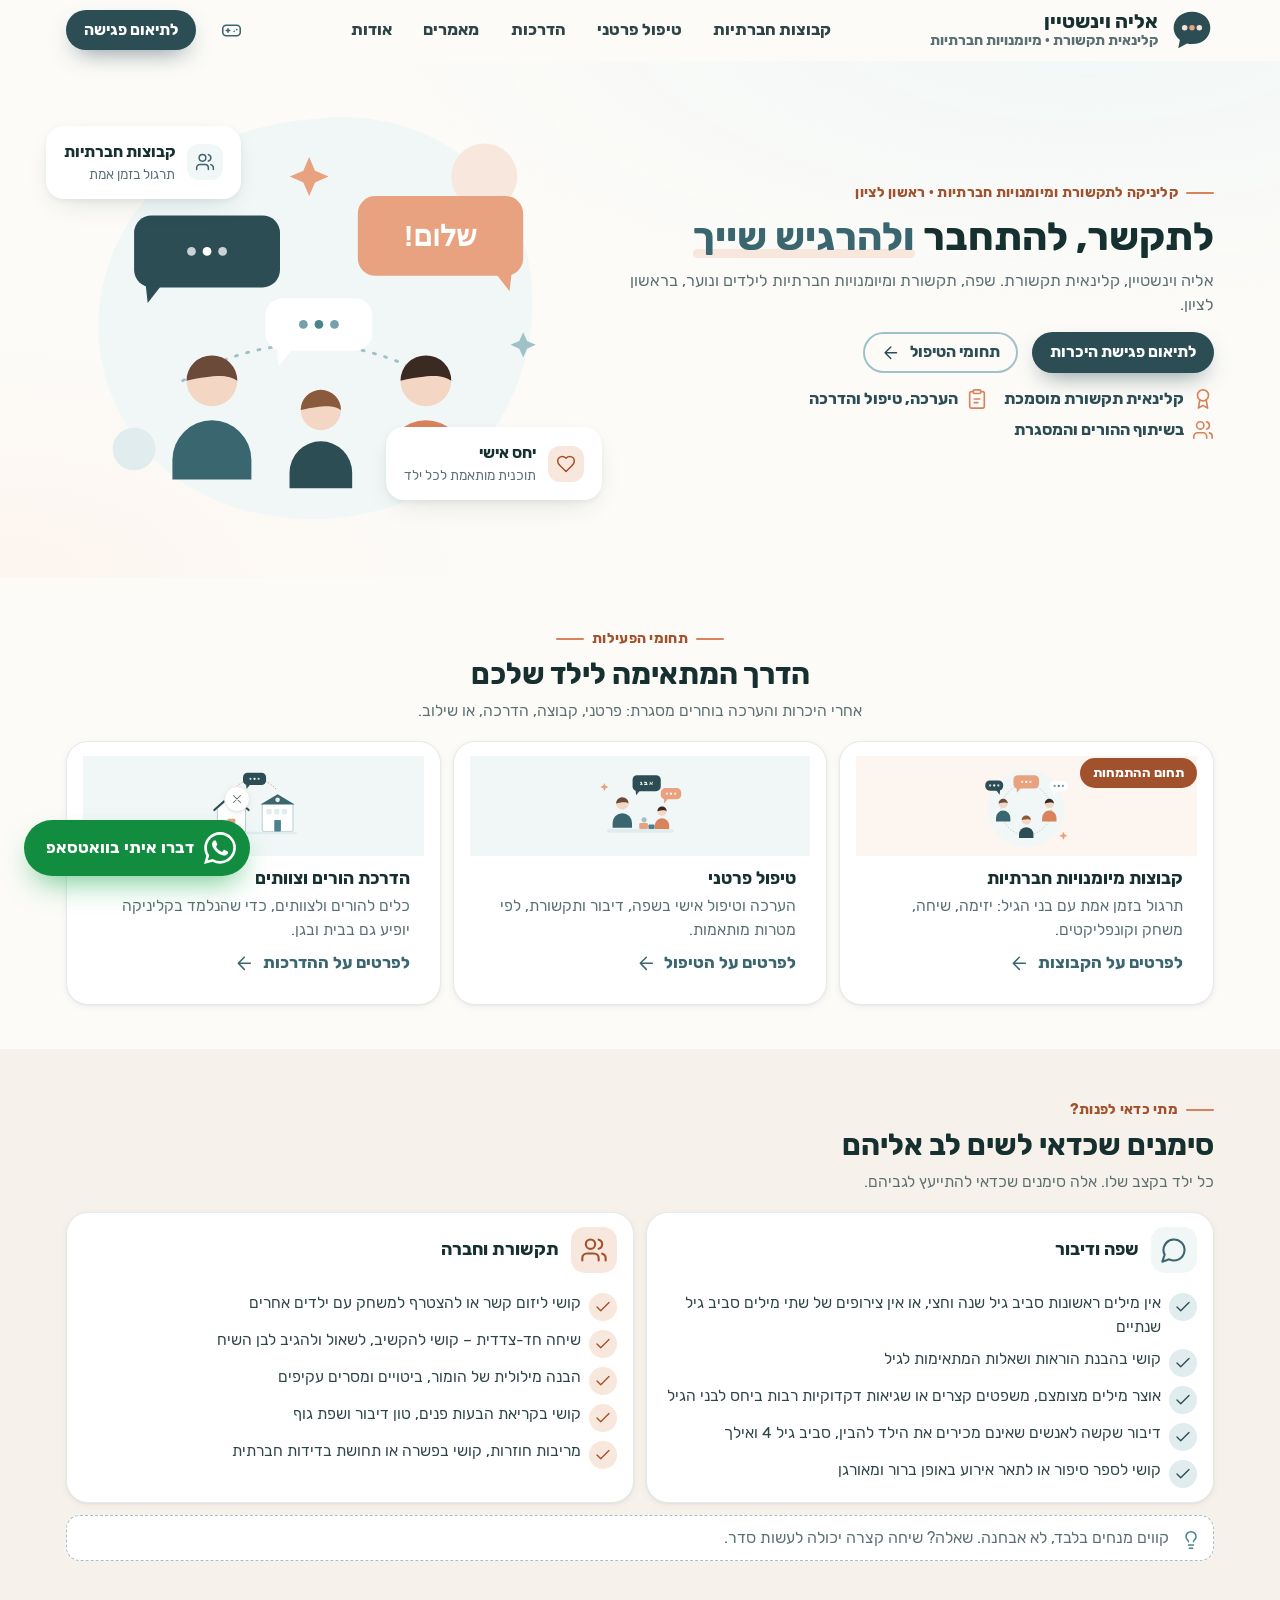
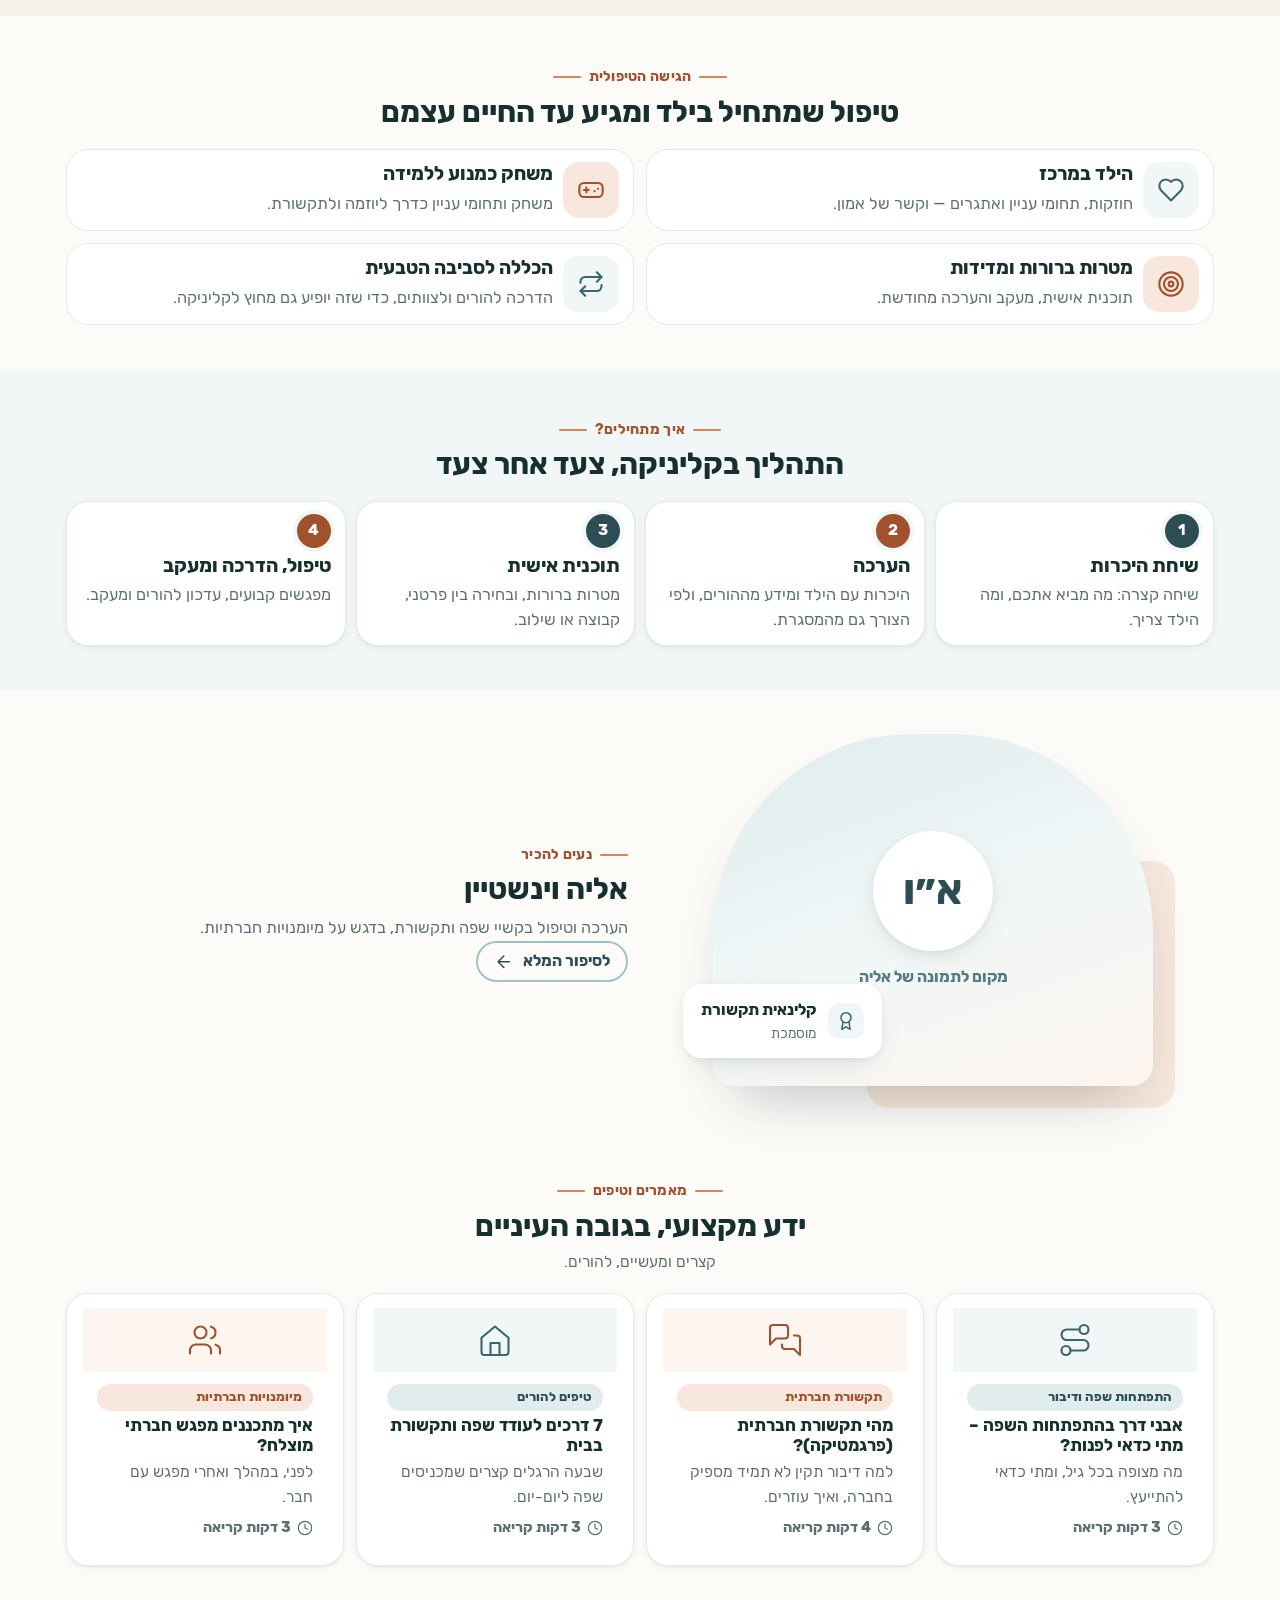
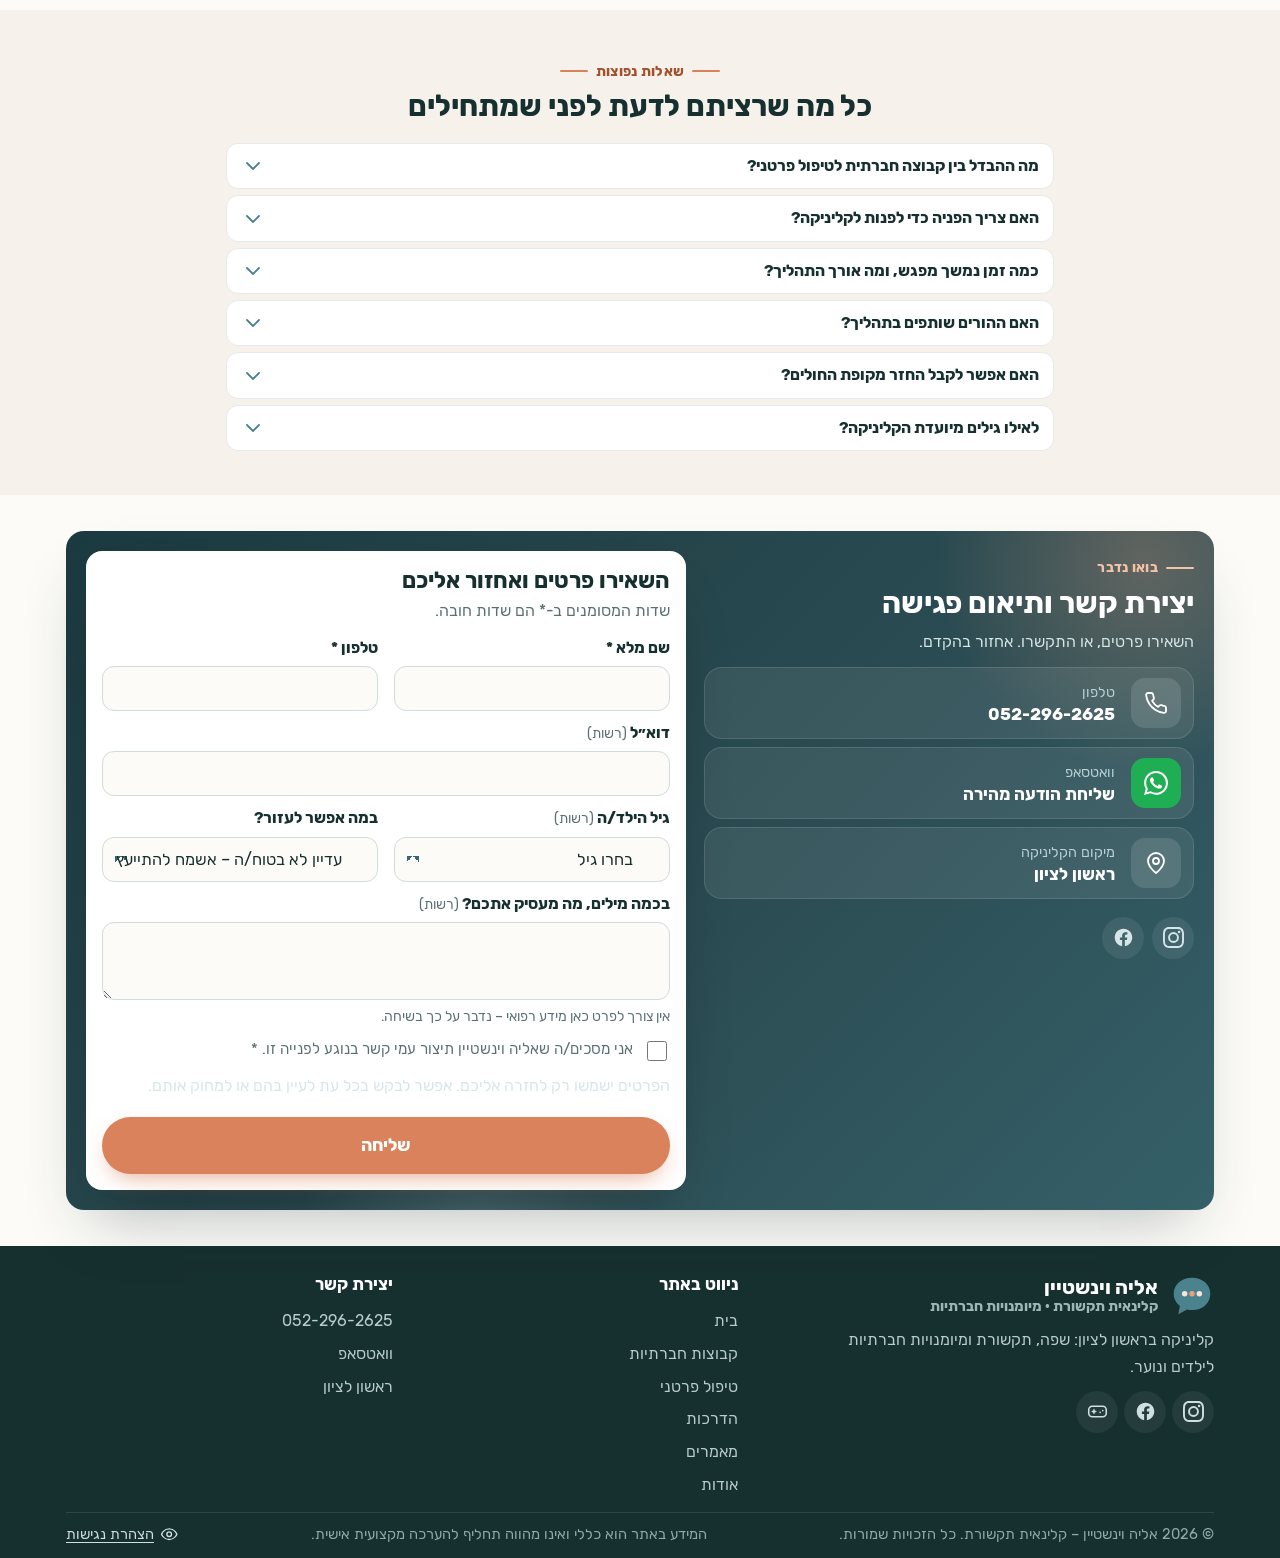
==== commit c1e6a088: "Compact the site layout and flag invalid contact details before submit. Co-authored-by: Cursor <curs" ====
--- a/index.html
+++ b/index.html
@@ -169,7 +169,7 @@
 .signs{display:grid;grid-template-columns:repeat(2,1fr);gap:24px}
 .signs .card h3{display:flex;align-items:center;gap:12px;margin:0 0 18px}
 .signs .card h3 .badge-ic{width:46px;height:46px;border-radius:14px}
-.note{display:flex;gap:12px;align-items:flex-start;margin-block-start:28px;padding:18px 22px;border-radius:var(--radius-sm);background:var(--surface);border:1px dashed var(--teal-300);color:var(--muted);font-size:1rem}
+.note{display:flex;gap:12px;align-items:flex-start;margin-block-start:12px;padding:18px 22px;border-radius:var(--radius-sm);background:var(--surface);border:1px dashed var(--teal-300);color:var(--muted);font-size:1rem}
 .note .ic{color:var(--teal-600);margin-block-start:4px}
 
 /* steps */
@@ -266,8 +266,8 @@
 .site-footer ul{list-style:none;margin:0;padding:0;display:grid;gap:8px}
 .site-footer a:hover{color:#fff}
 .f-a11y{display:inline-flex;align-items:center;gap:.4rem;color:#cfe0e1;text-decoration:underline;text-underline-offset:3px}
-.f-about{margin-block-start:16px;max-width:380px;line-height:1.7}
-.f-social{display:flex;gap:6px;margin-block-start:16px}
+.f-about{margin-block-start:8px;max-width:380px;line-height:1.7}
+.f-social{display:flex;gap:6px;margin-block-start:8px}
 .f-social .icon-btn{color:#cfe0e1;background:rgba(255,255,255,.06)}
 .f-social .icon-btn:hover{background:rgba(255,255,255,.14);color:#fff}
 .f-bottom{margin-block-start:44px;padding-block-start:22px;border-block-start:1px solid rgba(255,255,255,.1);display:flex;flex-wrap:wrap;justify-content:space-between;gap:12px;font-size:.92rem;color:#8eaaac}
@@ -411,9 +411,107 @@
   .btn-row .btn{flex:1 1 100%}
 }
 @media print{.site-header,.wa-widget,.contact-box::before,.contact-box::after{display:none}.js .reveal{opacity:1;transform:none}}
+
+/* density */
+body{font-size:16.5px;line-height:1.55}
+h1{font-size:clamp(1.75rem,3.2vw,2.45rem)}
+h2{font-size:clamp(1.35rem,2.3vw,1.85rem)}
+h3{font-size:1.1rem}
+p{margin:0 0 .65em}
+.section{padding-block:44px}
+.lead{font-size:1.02rem;line-height:1.5}
+.sec-head{margin-block-end:18px}
+.sec-head h2{margin-block-end:6px}
+.sec-head p{font-size:.98rem}
+.eyebrow{margin-block-end:6px;font-size:.88rem}
+.hero{padding-block:28px 32px}
+.hero-grid,.ph-grid{gap:24px}
+.hero h1{margin-block:2px 8px}
+.hero .lead{margin-block-end:14px}
+.trust{margin-block-start:14px;gap:6px 16px}
+.page-hero{padding-block:18px 24px}
+.crumbs{margin-block-end:8px}
+.page-hero h1{margin-block:2px 8px}
+.page-hero .lead{margin-block-end:12px}
+.grid{gap:12px}
+.card{padding:14px 16px}
+.card h3{margin-block:6px 4px}
+.card p{font-size:.98rem}
+.service .art{height:100px}
+.service .art svg{height:82px}
+.service .body{padding:12px 14px 14px}
+.service h3{margin:0 0 4px;font-size:1.08rem}
+.service p{margin-block-end:8px}
+.checks{gap:7px}
+.checks li{font-size:.98rem;gap:8px}
+.signs{gap:12px}
+.note{margin-block-start:12px;padding:10px 12px}
+.steps{gap:10px}
+.steps li{padding:12px 14px}
+.steps .num{width:34px;height:34px;margin-block-end:6px;font-size:.95rem;box-shadow:0 0 0 4px var(--teal-50)}
+.steps h3{margin-block-end:4px}
+.split{gap:24px}
+blockquote.quote{margin:10px 0;padding:12px 14px;font-size:.98rem}
+blockquote.quote::before{font-size:2.4rem;inset-block-start:-8px}
+.principle{padding:12px 14px;gap:10px}
+.prose p{font-size:1rem}
+.prose h2{margin-block:18px 6px}
+.prose h3{margin-block:14px 4px;font-size:1.15rem}
+.facts .row{padding:8px 12px}
+.aud{gap:12px;padding:14px 16px}
+.aud+.aud{margin-block-start:10px}
+.aud-head h3{font-size:1.12rem;margin-block:4px 2px}
+.faq{gap:6px}
+.faq details{padding:0 14px;border-radius:12px}
+.faq summary{padding:10px 0;font-size:.98rem}
+.faq .ans{padding-block-end:10px;font-size:.96rem}
+.contact{padding-block:36px}
+.contact-box{padding:20px;gap:18px;border-radius:18px}
+.contact-box h2{margin-block-end:8px}
+.contact-box p{font-size:1rem}
+.form-card{padding:16px;border-radius:16px}
+.form-card .sub{margin-block-end:12px}
+.field{margin-block-end:10px}
+.field textarea{min-height:64px}
+.site-footer{padding-block:28px 12px}
+.f-grid{gap:18px}
+.f-about{margin-block-start:8px}
+.f-bottom{margin-block-start:14px;padding-block-start:10px}
+.article-hero{padding-block:18px 12px}
+.article-hero h1{margin-block:8px 8px}
+.article{padding-block:20px 8px}
+.nav{height:60px}
+.container{padding-inline:16px}
+.art-card .cover{height:64px}
+.art-card .cover .ic{width:36px;height:36px}
+.art-card .body{padding:12px 14px 12px}
+.art-card h3{font-size:1.05rem;margin:4px 0 4px}
+.art-card p{margin-block-end:8px}
+.btn{padding:.55rem 1rem;font-size:.98rem}
+.c-list{gap:8px}
+.c-item{padding:10px 12px}
+.c-item .v{font-size:1.05rem}
+.portrait{aspect-ratio:5/4}
+.callout{margin:14px 0;padding:12px 14px}
+.tip{padding:12px 14px;margin-block-end:10px}
+.timeline li{padding:12px 14px;gap:12px}
+.bottom-line{padding:16px 18px;margin:18px 0 0}
+@media (max-width:1060px){
+  .split{gap:20px}
+  .contact-box{padding:20px 16px}
+  .hero-art,.ph-art{max-width:240px}
+}
+@media (max-width:760px){
+  body{font-size:16px}
+  .section,.contact{padding-block:32px}
+  .hero{padding-block:18px 22px}
+  .card,.aud{padding:12px}
+  .contact-box{padding:16px 12px}
+  .nav{height:56px}
+}
 </style>
 <script type="application/ld+json">{"@context": "https://schema.org", "@type": "MedicalClinic", "name": "אליה וינשטיין – קלינאית תקשורת", "medicalSpecialty": "SpeechPathology", "description": "קליניקה להערכה וטיפול בשפה ובתקשורת לילדים ונוער, בדגש על מיומנויות חברתיות: טיפול פרטני, קבוצות חברתיות והדרכת הורים וצוותים.", "telephone": "+972-52-296-2625", "address": {"@type": "PostalAddress", "addressLocality": "ראשון לציון", "addressCountry": "IL"}, "areaServed": "ראשון לציון והסביבה", "sameAs": ["https://www.instagram.com/eliaw.slp/", "https://www.facebook.com/p/%D7%90%D7%9C%D7%99%D7%94-%D7%95%D7%99%D7%A0%D7%A9%D7%98%D7%99%D7%99%D7%9F-%D7%A7%D7%9C%D7%99%D7%A0%D7%90%D7%99%D7%AA-%D7%AA%D7%A7%D7%A9%D7%95%D7%A8%D7%AA-100095083710984/"]}</script>
-<script type="application/ld+json">{"@context": "https://schema.org", "@type": "FAQPage", "mainEntity": [{"@type": "Question", "name": "מה ההבדל בין קבוצה חברתית לטיפול פרטני?", "acceptedAnswer": {"@type": "Answer", "text": "בטיפול פרטני העבודה ממוקדת ביכולות השפה והתקשורת של הילד, בקצב ובמטרות אישיות. בקבוצה, הילד מתרגל את המיומנויות מול בני גילו, בסיטואציות חברתיות אמיתיות ובתיווך מקצועי. לעיתים קרובות השילוב בין השניים הוא המיטבי – וההמלצה נקבעת לאחר ההערכה."}}, {"@type": "Question", "name": "האם צריך הפניה כדי לפנות לקליניקה?", "acceptedAnswer": {"@type": "Answer", "text": "לא, ניתן לפנות ישירות. אם יש בידיכם מסמכים קודמים – הערכות, סיכומי טיפול או דוחות מהמסגרת החינוכית – מומלץ להביא אותם לפגישה הראשונה. שימו לב: לצורך קבלת החזר מהביטוח המשלים, חלק מהקופות דורשות הפניה או אבחון מרופא."}}, {"@type": "Question", "name": "כמה זמן נמשך מפגש, ומה אורך התהליך?", "acceptedAnswer": {"@type": "Answer", "text": "מפגש טיפולי פרטני נמשך כ-45 דקות. משך התהליך הכולל משתנה מילד לילד, בהתאם לצרכיו ההתפתחותיים ולקצב ההתקדמות, ונבחן באופן שוטף במסגרת המעקב וההערכה המחודשת."}}, {"@type": "Question", "name": "האם ההורים שותפים בתהליך?", "acceptedAnswer": {"@type": "Answer", "text": "בהחלט. בסוף כל מפגש פרטני ניתן עדכון והדרכה ממוקדת להורים, וניתן לקיים גם פגישות הדרכת הורים נפרדות. השותפות שלכם ויישום הנלמד בבית הם המפתח להכללת המיומנויות לחיי היום-יום."}}, {"@type": "Question", "name": "האם אפשר לקבל החזר מקופת החולים?", "acceptedAnswer": {"@type": "Answer", "text": "בחלק מתוכניות הביטוח המשלים של קופות החולים קיים החזר חלקי על טיפולים פרטיים בתחום התפתחות הילד, בכפוף לתנאי הזכאות של כל קופה. מומלץ לברר את התנאים מול הקופה לפני תחילת הטיפול."}}, {"@type": "Question", "name": "לאילו גילים מיועדת הקליניקה?", "acceptedAnswer": {"@type": "Answer", "text": "הקליניקה מלווה ילדים ונוער. ההתאמה למסגרת הטיפול – ובקבוצות גם להרכב הקבוצה לפי גיל ופרופיל תקשורתי – נקבעת באופן אישי, לאחר שיחת ההיכרות וההערכה."}}]}</script>
+<script type="application/ld+json">{"@context": "https://schema.org", "@type": "FAQPage", "mainEntity": [{"@type": "Question", "name": "מה ההבדל בין קבוצה חברתית לטיפול פרטני?", "acceptedAnswer": {"@type": "Answer", "text": "בפרטני עובדים על שפה ותקשורת בקצב אישי. בקבוצה מתרגלים את זה מול בני הגיל. לפעמים השילוב עדיף — זה נקבע אחרי ההערכה."}}, {"@type": "Question", "name": "האם צריך הפניה כדי לפנות לקליניקה?", "acceptedAnswer": {"@type": "Answer", "text": "לא. אם יש הערכות או דוחות קודמים, כדאי להביא. להחזר מביטוח משלים, חלק מהקופות דורשות הפניה."}}, {"@type": "Question", "name": "כמה זמן נמשך מפגש, ומה אורך התהליך?", "acceptedAnswer": {"@type": "Answer", "text": "מפגש פרטני נמשך כ-45 דקות. אורך התהליך משתנה מילד לילד ונבדק במעקב."}}, {"@type": "Question", "name": "האם ההורים שותפים בתהליך?", "acceptedAnswer": {"@type": "Answer", "text": "כן. בסוף כל מפגש פרטני יש עדכון להורים, ואפשר גם הדרכה נפרדת."}}, {"@type": "Question", "name": "האם אפשר לקבל החזר מקופת החולים?", "acceptedAnswer": {"@type": "Answer", "text": "לפעמים יש החזר חלקי בביטוח המשלים. כדאי לבדוק מול הקופה לפני שמתחילים."}}, {"@type": "Question", "name": "לאילו גילים מיועדת הקליניקה?", "acceptedAnswer": {"@type": "Answer", "text": "ילדים ונוער. ההתאמה למסגרת, ובקבוצה גם להרכב, נקבעת אחרי ההיכרות."}}]}</script>
 </head>
 <body>
 <a class="skip" href="#main">דילוג לתוכן הראשי</a>
@@ -446,7 +544,7 @@
     <div class="reveal">
       <span class="eyebrow">קליניקה לתקשורת ומיומנויות חברתיות · ראשון לציון</span>
       <h1 id="hero-title">לתקשר, להתחבר <span class="hl">ולהרגיש שייך</span></h1>
-      <p class="lead">אני אליה וינשטיין, קלינאית תקשורת התפתחותית. אני מלווה ילדים ונוער בפיתוח שפה, תקשורת ומיומנויות חברתיות – בטיפול פרטני, בקבוצות חברתיות ובהדרכה צמודה להורים ולצוותים החינוכיים.</p>
+      <p class="lead">אליה וינשטיין, קלינאית תקשורת. שפה, תקשורת ומיומנויות חברתיות לילדים ונוער, בראשון לציון.</p>
       <div class="btn-row">
         <a class="btn btn-primary" href="#contact">לתיאום פגישת היכרות</a>
         <a class="btn btn-ghost" href="#services">תחומי הטיפול <svg class="ic" viewBox="0 0 24 24" fill="none" stroke="currentColor" stroke-width="1.8" stroke-linecap="round" stroke-linejoin="round" aria-hidden="true" focusable="false"><path d="M19 12H5M12 19l-7-7 7-7"/></svg></a>
@@ -470,21 +568,21 @@
     <div class="sec-head center reveal">
       <span class="eyebrow">תחומי הפעילות</span>
       <h2 id="services-title">הדרך המתאימה לילד שלכם</h2>
-      <p>כל תהליך מתחיל בהיכרות ובהערכה, וממשיך במסגרת המתאימה ביותר: מפגש פרטני, קבוצה חברתית, הדרכה לסביבה התומכת – או שילוב ביניהם.</p>
+      <p>אחרי היכרות והערכה בוחרים מסגרת: פרטני, קבוצה, הדרכה, או שילוב.</p>
     </div>
     <div class="grid g-3">
       <a class="card hover service warm reveal" href="social.html">
         <span class="tag">תחום ההתמחות</span>
         <div class="art"><svg viewBox="0 0 400 320" role="img" aria-label="איור: קבוצת ילדים במעגל שיחה" xmlns="http://www.w3.org/2000/svg"><circle cx="200" cy="170" r="150" fill="#f1f7f7"/><circle cx="200" cy="175" r="98" fill="none" stroke="#9fc2c8" stroke-width="3" stroke-dasharray="2 10" stroke-linecap="round"/><path d="M82.0 220.0 v-14.0 a28.0 28.0 0 0 1 56.0 0 v14.0 z" fill="#3a666f"/><circle cx="110" cy="150" r="18.0" fill="#f3d6c4"/><path d="M92.0 150.0 a18.0 18.0 0 0 1 36.0 0 c-6.0 -4.0 -14.0 -5.0 -36.0 0z" fill="#6b4a3a"/><path d="M262.0 220.0 v-14.0 a28.0 28.0 0 0 1 56.0 0 v14.0 z" fill="#d9825b"/><circle cx="290" cy="150" r="18.0" fill="#f3d6c4"/><path d="M272.0 150.0 a18.0 18.0 0 0 1 36.0 0 c-6.0 -4.0 -14.0 -5.0 -36.0 0z" fill="#3b2a22"/><path d="M172.0 285.0 v-14.0 a28.0 28.0 0 0 1 56.0 0 v14.0 z" fill="#2c4d54"/><circle cx="200" cy="215" r="18.0" fill="#f3d6c4"/><path d="M182.0 215.0 a18.0 18.0 0 0 1 36.0 0 c-6.0 -4.0 -14.0 -5.0 -36.0 0z" fill="#8a5a3c"/><rect x="150" y="40" width="100" height="52" rx="18" fill="#e9a27f"/><path d="M178 90 l-14 18 l-2 -18z" fill="#e9a27f"/><circle cx="184.0" cy="66.0" r="4.5" fill="#ffffff" opacity="0.75"/><circle cx="200.0" cy="66.0" r="4.5" fill="#ffffff" opacity="1"/><circle cx="216.0" cy="66.0" r="4.5" fill="#ffffff" opacity="0.75"/><rect x="40" y="60" width="70" height="40" rx="18" fill="#2c4d54"/><path d="M82 98 l14 18 l2 -18z" fill="#2c4d54"/><circle cx="59.0" cy="80.0" r="4.5" fill="#ffffff" opacity="0.75"/><circle cx="75.0" cy="80.0" r="4.5" fill="#ffffff" opacity="1"/><circle cx="91.0" cy="80.0" r="4.5" fill="#ffffff" opacity="0.75"/><rect x="292" y="62" width="70" height="40" rx="18" fill="#ffffff"/><path d="M320 100 l-14 18 l-2 -18z" fill="#ffffff"/><circle cx="311.0" cy="82.0" r="4.5" fill="#4a828d" opacity="0.75"/><circle cx="327.0" cy="82.0" r="4.5" fill="#4a828d" opacity="1"/><circle cx="343.0" cy="82.0" r="4.5" fill="#4a828d" opacity="0.75"/><path d="M345 260l5 11 11 5-11 5-5 11-5-11-11-5 11-5z" fill="#e9a27f"/></svg></div>
-        <div class="body"><h3>קבוצות מיומנויות חברתיות</h3><p>סביבה קבוצתית בטוחה ומתווכת, שבה ילדים מתרגלים בזמן אמת יזימת קשר, שיחה הדדית, משחק משותף ופתרון קונפליקטים – עם בני גילם.</p><span class="link-arrow">לפרטים על הקבוצות <svg class="ic" viewBox="0 0 24 24" fill="none" stroke="currentColor" stroke-width="1.8" stroke-linecap="round" stroke-linejoin="round" aria-hidden="true" focusable="false"><path d="M19 12H5M12 19l-7-7 7-7"/></svg></span></div>
+        <div class="body"><h3>קבוצות מיומנויות חברתיות</h3><p>תרגול בזמן אמת עם בני הגיל: יזימה, שיחה, משחק וקונפליקטים.</p><span class="link-arrow">לפרטים על הקבוצות <svg class="ic" viewBox="0 0 24 24" fill="none" stroke="currentColor" stroke-width="1.8" stroke-linecap="round" stroke-linejoin="round" aria-hidden="true" focusable="false"><path d="M19 12H5M12 19l-7-7 7-7"/></svg></span></div>
       </a>
       <a class="card hover service reveal d1" href="individual.html">
         <div class="art"><svg viewBox="0 0 400 320" role="img" aria-label="איור: מפגש טיפולי פרטני עם ילד" xmlns="http://www.w3.org/2000/svg"><circle cx="200" cy="170" r="150" fill="#f1f7f7"/><rect x="70" y="250" width="260" height="14" rx="7" fill="#e0ecee"/><path d="M92.2 244.5 v-18.9 a37.8 37.8 0 0 1 75.6 0 v18.9 z" fill="#3a666f"/><circle cx="130" cy="150" r="24.3" fill="#f3d6c4"/><path d="M105.7 150.0 a24.3 24.3 0 0 1 48.6 0 c-8.1 -5.4 -18.9 -6.8 -48.6 0z" fill="#6b4a3a"/><path d="M257.0 250.0 v-14.0 a28.0 28.0 0 0 1 56.0 0 v14.0 z" fill="#d9825b"/><circle cx="285" cy="180" r="18.0" fill="#f3d6c4"/><path d="M267.0 180.0 a18.0 18.0 0 0 1 36.0 0 c-6.0 -4.0 -14.0 -5.0 -36.0 0z" fill="#3b2a22"/><rect x="170" y="40" width="110" height="62" rx="18" fill="#2c4d54"/><path d="M198 100 l-14 18 l-2 -18z" fill="#2c4d54"/><text x="225.0" y="79.64" text-anchor="middle" font-family="Assistant,Arial,sans-serif" font-weight="800" font-size="24" fill="#ffffff">א ב ג</text><rect x="280" y="90" width="80" height="44" rx="18" fill="#e9a27f"/><path d="M308 132 l-14 18 l-2 -18z" fill="#e9a27f"/><circle cx="304.0" cy="112.0" r="4.5" fill="#ffffff" opacity="0.75"/><circle cx="320.0" cy="112.0" r="4.5" fill="#ffffff" opacity="1"/><circle cx="336.0" cy="112.0" r="4.5" fill="#ffffff" opacity="0.75"/><rect x="196" y="226" width="34" height="24" rx="5" fill="#e9a27f"/><rect x="232" y="232" width="24" height="18" rx="4" fill="#4a828d"/><circle cx="215" cy="214" r="10" fill="#9fc2c8"/><path d="M60 70l5 11 11 5-11 5-5 11-5-11-11-5 11-5z" fill="#e9a27f"/></svg></div>
-        <div class="body"><h3>טיפול פרטני</h3><p>הערכה וטיפול אישי בתחומי השפה, הדיבור והתקשורת החברתית, בתוכנית עם מטרות ברורות ומדידות המותאמת לפרופיל התקשורתי של הילד.</p><span class="link-arrow">לפרטים על הטיפול <svg class="ic" viewBox="0 0 24 24" fill="none" stroke="currentColor" stroke-width="1.8" stroke-linecap="round" stroke-linejoin="round" aria-hidden="true" focusable="false"><path d="M19 12H5M12 19l-7-7 7-7"/></svg></span></div>
+        <div class="body"><h3>טיפול פרטני</h3><p>הערכה וטיפול אישי בשפה, דיבור ותקשורת, לפי מטרות מותאמות.</p><span class="link-arrow">לפרטים על הטיפול <svg class="ic" viewBox="0 0 24 24" fill="none" stroke="currentColor" stroke-width="1.8" stroke-linecap="round" stroke-linejoin="round" aria-hidden="true" focusable="false"><path d="M19 12H5M12 19l-7-7 7-7"/></svg></span></div>
       </a>
       <a class="card hover service reveal d2" href="guidance.html">
         <div class="art"><svg viewBox="0 0 400 320" role="img" aria-label="איור: חיבור בין הבית למסגרת החינוכית" xmlns="http://www.w3.org/2000/svg"><circle cx="200" cy="170" r="150" fill="#f1f7f7"/><path d="M60 170 l55 -48 l55 48 v90 h-110z" fill="#ffffff" stroke="#9fc2c8" stroke-width="3" stroke-linejoin="round"/><path d="M48 176 l67 -60 l67 60" fill="none" stroke="#2c4d54" stroke-width="8" stroke-linecap="round" stroke-linejoin="round"/><rect x="100" y="210" width="30" height="50" rx="4" fill="#e9a27f"/><rect x="235" y="150" width="120" height="110" rx="8" fill="#ffffff" stroke="#9fc2c8" stroke-width="3"/><path d="M228 154 l67 -40 l67 40z" fill="#3a666f"/><circle cx="295" cy="136" r="9" fill="#f8e7dc"/><rect x="252" y="172" width="20" height="20" rx="3" fill="#e0ecee"/><rect x="282" y="172" width="20" height="20" rx="3" fill="#e0ecee"/><rect x="312" y="172" width="20" height="20" rx="3" fill="#e0ecee"/><rect x="282" y="215" width="26" height="45" rx="3" fill="#4a828d"/><path d="M120 100 C170 40 240 40 290 95" stroke="#d9825b" stroke-width="3" stroke-dasharray="2 10" stroke-linecap="round" fill="none"/><rect x="160" y="30" width="90" height="48" rx="18" fill="#2c4d54"/><path d="M188 76 l-14 18 l-2 -18z" fill="#2c4d54"/><circle cx="189.0" cy="54.0" r="4.5" fill="#ffffff" opacity="0.75"/><circle cx="205.0" cy="54.0" r="4.5" fill="#ffffff" opacity="1"/><circle cx="221.0" cy="54.0" r="4.5" fill="#ffffff" opacity="0.75"/><rect x="40" y="260" width="330" height="10" rx="5" fill="#e0ecee"/></svg></div>
-        <div class="body"><h3>הדרכת הורים וצוותים</h3><p>כלים מעשיים להורים, לצוותים חינוכיים ולאנשי מקצוע – כדי שהמיומנויות שנרכשות בקליניקה יבואו לידי ביטוי גם בבית, בגן ובבית הספר.</p><span class="link-arrow">לפרטים על ההדרכות <svg class="ic" viewBox="0 0 24 24" fill="none" stroke="currentColor" stroke-width="1.8" stroke-linecap="round" stroke-linejoin="round" aria-hidden="true" focusable="false"><path d="M19 12H5M12 19l-7-7 7-7"/></svg></span></div>
+        <div class="body"><h3>הדרכת הורים וצוותים</h3><p>כלים להורים ולצוותים, כדי שהנלמד בקליניקה יופיע גם בבית ובגן.</p><span class="link-arrow">לפרטים על ההדרכות <svg class="ic" viewBox="0 0 24 24" fill="none" stroke="currentColor" stroke-width="1.8" stroke-linecap="round" stroke-linejoin="round" aria-hidden="true" focusable="false"><path d="M19 12H5M12 19l-7-7 7-7"/></svg></span></div>
       </a>
     </div>
   </div>
@@ -495,13 +593,13 @@
     <div class="sec-head reveal">
       <span class="eyebrow">מתי כדאי לפנות?</span>
       <h2 id="signs-title">סימנים שכדאי לשים לב אליהם</h2>
-      <p>כל ילד מתפתח בקצב משלו, ועדיין יש סימנים שבהם מומלץ להתייעץ עם קלינאית תקשורת. פנייה מוקדמת מאפשרת להתאים תמיכה בזמן.</p>
+      <p>כל ילד בקצב שלו. אלה סימנים שכדאי להתייעץ לגביהם.</p>
     </div>
     <div class="signs">
       <div class="card reveal"><h3><span class="badge-ic"><svg class="ic" viewBox="0 0 24 24" fill="none" stroke="currentColor" stroke-width="1.8" stroke-linecap="round" stroke-linejoin="round" aria-hidden="true" focusable="false"><path d="M7.9 20A9 9 0 1 0 4 16.1L2 22Z"/></svg></span>שפה ודיבור</h3><ul class="checks"><li><svg class="ic" viewBox="0 0 24 24" fill="none" stroke="currentColor" stroke-width="1.8" stroke-linecap="round" stroke-linejoin="round" aria-hidden="true" focusable="false"><path d="M20 6 9 17l-5-5"/></svg><span>אין מילים ראשונות סביב גיל שנה וחצי, או אין צירופים של שתי מילים סביב גיל שנתיים</span></li><li><svg class="ic" viewBox="0 0 24 24" fill="none" stroke="currentColor" stroke-width="1.8" stroke-linecap="round" stroke-linejoin="round" aria-hidden="true" focusable="false"><path d="M20 6 9 17l-5-5"/></svg><span>קושי בהבנת הוראות ושאלות המתאימות לגיל</span></li><li><svg class="ic" viewBox="0 0 24 24" fill="none" stroke="currentColor" stroke-width="1.8" stroke-linecap="round" stroke-linejoin="round" aria-hidden="true" focusable="false"><path d="M20 6 9 17l-5-5"/></svg><span>אוצר מילים מצומצם, משפטים קצרים או שגיאות דקדוקיות רבות ביחס לבני הגיל</span></li><li><svg class="ic" viewBox="0 0 24 24" fill="none" stroke="currentColor" stroke-width="1.8" stroke-linecap="round" stroke-linejoin="round" aria-hidden="true" focusable="false"><path d="M20 6 9 17l-5-5"/></svg><span>דיבור שקשה לאנשים שאינם מכירים את הילד להבין, סביב גיל 4 ואילך</span></li><li><svg class="ic" viewBox="0 0 24 24" fill="none" stroke="currentColor" stroke-width="1.8" stroke-linecap="round" stroke-linejoin="round" aria-hidden="true" focusable="false"><path d="M20 6 9 17l-5-5"/></svg><span>קושי לספר סיפור או לתאר אירוע באופן ברור ומאורגן</span></li></ul></div>
       <div class="card reveal d1"><h3><span class="badge-ic warm"><svg class="ic" viewBox="0 0 24 24" fill="none" stroke="currentColor" stroke-width="1.8" stroke-linecap="round" stroke-linejoin="round" aria-hidden="true" focusable="false"><path d="M16 21v-2a4 4 0 0 0-4-4H6a4 4 0 0 0-4 4v2"/><circle cx="9" cy="7" r="4"/><path d="M22 21v-2a4 4 0 0 0-3-3.87"/><path d="M16 3.13a4 4 0 0 1 0 7.75"/></svg></span>תקשורת וחברה</h3><ul class="checks warm"><li><svg class="ic" viewBox="0 0 24 24" fill="none" stroke="currentColor" stroke-width="1.8" stroke-linecap="round" stroke-linejoin="round" aria-hidden="true" focusable="false"><path d="M20 6 9 17l-5-5"/></svg><span>קושי ליזום קשר או להצטרף למשחק עם ילדים אחרים</span></li><li><svg class="ic" viewBox="0 0 24 24" fill="none" stroke="currentColor" stroke-width="1.8" stroke-linecap="round" stroke-linejoin="round" aria-hidden="true" focusable="false"><path d="M20 6 9 17l-5-5"/></svg><span>שיחה חד-צדדית – קושי להקשיב, לשאול ולהגיב לבן השיח</span></li><li><svg class="ic" viewBox="0 0 24 24" fill="none" stroke="currentColor" stroke-width="1.8" stroke-linecap="round" stroke-linejoin="round" aria-hidden="true" focusable="false"><path d="M20 6 9 17l-5-5"/></svg><span>הבנה מילולית של הומור, ביטויים ומסרים עקיפים</span></li><li><svg class="ic" viewBox="0 0 24 24" fill="none" stroke="currentColor" stroke-width="1.8" stroke-linecap="round" stroke-linejoin="round" aria-hidden="true" focusable="false"><path d="M20 6 9 17l-5-5"/></svg><span>קושי בקריאת הבעות פנים, טון דיבור ושפת גוף</span></li><li><svg class="ic" viewBox="0 0 24 24" fill="none" stroke="currentColor" stroke-width="1.8" stroke-linecap="round" stroke-linejoin="round" aria-hidden="true" focusable="false"><path d="M20 6 9 17l-5-5"/></svg><span>מריבות חוזרות, קושי בפשרה או תחושת בדידות חברתית</span></li></ul></div>
     </div>
-    <p class="note reveal"><svg class="ic" viewBox="0 0 24 24" fill="none" stroke="currentColor" stroke-width="1.8" stroke-linecap="round" stroke-linejoin="round" aria-hidden="true" focusable="false"><path d="M15 14c.2-1 .7-1.7 1.5-2.5 1-.9 1.5-2.2 1.5-3.5A6 6 0 0 0 6 8c0 1 .2 2.2 1.5 3.5.7.7 1.3 1.5 1.5 2.5"/><path d="M9 18h6M10 22h4"/></svg><span>הסימנים שלעיל הם קווים מנחים כלליים ואינם מהווים אבחנה. אם משהו מעורר בכם שאלה – שיחת התייעצות יכולה לעשות סדר ולכוון לצעד הבא.</span></p>
+    <p class="note reveal"><svg class="ic" viewBox="0 0 24 24" fill="none" stroke="currentColor" stroke-width="1.8" stroke-linecap="round" stroke-linejoin="round" aria-hidden="true" focusable="false"><path d="M15 14c.2-1 .7-1.7 1.5-2.5 1-.9 1.5-2.2 1.5-3.5A6 6 0 0 0 6 8c0 1 .2 2.2 1.5 3.5.7.7 1.3 1.5 1.5 2.5"/><path d="M9 18h6M10 22h4"/></svg><span>קווים מנחים בלבד, לא אבחנה. שאלה? שיחה קצרה יכולה לעשות סדר.</span></p>
   </div>
 </section>
 
@@ -512,10 +610,10 @@
       <h2 id="approach-title">טיפול שמתחיל בילד ומגיע עד החיים עצמם</h2>
     </div>
     <div class="grid g-2">
-      <div class="principle reveal"><span class="badge-ic"><svg class="ic" viewBox="0 0 24 24" fill="none" stroke="currentColor" stroke-width="1.8" stroke-linecap="round" stroke-linejoin="round" aria-hidden="true" focusable="false"><path d="M19 14c1.49-1.46 3-3.21 3-5.5A5.5 5.5 0 0 0 16.5 3c-1.76 0-3 .5-4.5 2-1.5-1.5-2.74-2-4.5-2A5.5 5.5 0 0 0 2 8.5c0 2.3 1.5 4.05 3 5.5l7 7Z"/></svg></span><div><h3>הילד במרכז</h3><p>היכרות עם החוזקות, תחומי העניין והאתגרים של כל ילד, ובניית קשר של אמון כבסיס לכל שינוי.</p></div></div>
-      <div class="principle reveal d1"><span class="badge-ic warm"><svg class="ic" viewBox="0 0 24 24" fill="none" stroke="currentColor" stroke-width="1.8" stroke-linecap="round" stroke-linejoin="round" aria-hidden="true" focusable="false"><rect x="2" y="6" width="20" height="12" rx="4"/><path d="M6 12h4M8 10v4M15 13h.01M18 11h.01"/></svg></span><div><h3>משחק כמנוע ללמידה</h3><p>שימוש במשחק ובתחומי העניין הטבעיים של הילד ליצירת מוטיבציה, יוזמה ותקשורת.</p></div></div>
-      <div class="principle reveal"><span class="badge-ic warm"><svg class="ic" viewBox="0 0 24 24" fill="none" stroke="currentColor" stroke-width="1.8" stroke-linecap="round" stroke-linejoin="round" aria-hidden="true" focusable="false"><circle cx="12" cy="12" r="10"/><circle cx="12" cy="12" r="6"/><circle cx="12" cy="12" r="2"/></svg></span><div><h3>מטרות ברורות ומדידות</h3><p>תוכנית התערבות אישית, מעקב שוטף אחר ההתקדמות והערכה מחודשת לאורך התהליך.</p></div></div>
-      <div class="principle reveal d1"><span class="badge-ic"><svg class="ic" viewBox="0 0 24 24" fill="none" stroke="currentColor" stroke-width="1.8" stroke-linecap="round" stroke-linejoin="round" aria-hidden="true" focusable="false"><path d="m17 2 4 4-4 4"/><path d="M3 11v-1a4 4 0 0 1 4-4h14"/><path d="m7 22-4-4 4-4"/><path d="M21 13v1a4 4 0 0 1-4 4H3"/></svg></span><div><h3>הכללה לסביבה הטבעית</h3><p>הדרכה צמודה להורים ולצוותים, כדי שהמיומנויות יופיעו גם בבית, בגן, בכיתה ובחצר.</p></div></div>
+      <div class="principle reveal"><span class="badge-ic"><svg class="ic" viewBox="0 0 24 24" fill="none" stroke="currentColor" stroke-width="1.8" stroke-linecap="round" stroke-linejoin="round" aria-hidden="true" focusable="false"><path d="M19 14c1.49-1.46 3-3.21 3-5.5A5.5 5.5 0 0 0 16.5 3c-1.76 0-3 .5-4.5 2-1.5-1.5-2.74-2-4.5-2A5.5 5.5 0 0 0 2 8.5c0 2.3 1.5 4.05 3 5.5l7 7Z"/></svg></span><div><h3>הילד במרכז</h3><p>חוזקות, תחומי עניין ואתגרים — וקשר של אמון.</p></div></div>
+      <div class="principle reveal d1"><span class="badge-ic warm"><svg class="ic" viewBox="0 0 24 24" fill="none" stroke="currentColor" stroke-width="1.8" stroke-linecap="round" stroke-linejoin="round" aria-hidden="true" focusable="false"><rect x="2" y="6" width="20" height="12" rx="4"/><path d="M6 12h4M8 10v4M15 13h.01M18 11h.01"/></svg></span><div><h3>משחק כמנוע ללמידה</h3><p>משחק ותחומי עניין כדרך ליוזמה ולתקשורת.</p></div></div>
+      <div class="principle reveal"><span class="badge-ic warm"><svg class="ic" viewBox="0 0 24 24" fill="none" stroke="currentColor" stroke-width="1.8" stroke-linecap="round" stroke-linejoin="round" aria-hidden="true" focusable="false"><circle cx="12" cy="12" r="10"/><circle cx="12" cy="12" r="6"/><circle cx="12" cy="12" r="2"/></svg></span><div><h3>מטרות ברורות ומדידות</h3><p>תוכנית אישית, מעקב והערכה מחודשת.</p></div></div>
+      <div class="principle reveal d1"><span class="badge-ic"><svg class="ic" viewBox="0 0 24 24" fill="none" stroke="currentColor" stroke-width="1.8" stroke-linecap="round" stroke-linejoin="round" aria-hidden="true" focusable="false"><path d="m17 2 4 4-4 4"/><path d="M3 11v-1a4 4 0 0 1 4-4h14"/><path d="m7 22-4-4 4-4"/><path d="M21 13v1a4 4 0 0 1-4 4H3"/></svg></span><div><h3>הכללה לסביבה הטבעית</h3><p>הדרכה להורים ולצוותים, כדי שזה יופיע גם מחוץ לקליניקה.</p></div></div>
     </div>
   </div>
 </section>
@@ -526,7 +624,7 @@
       <span class="eyebrow">איך מתחילים?</span>
       <h2 id="process-title">התהליך בקליניקה, צעד אחר צעד</h2>
     </div>
-    <ol class="steps"><li class="reveal d0"><span class="num">1</span><h3>שיחת היכרות</h3><p>שיחה טלפונית קצרה להבנת הפנייה, השאלות שלכם והצרכים של הילד.</p></li><li class="reveal d1"><span class="num">2</span><h3>הערכה</h3><p>היכרות קלינית עם הילד ואיסוף מידע מקיף מההורים, ובמידת הצורך גם מהמסגרת החינוכית.</p></li><li class="reveal d2"><span class="num">3</span><h3>תוכנית אישית</h3><p>בניית תוכנית התערבות עם מטרות ברורות ומדידות, ובחירת המסגרת המתאימה: פרטני, קבוצתי או משולב.</p></li><li class="reveal d3"><span class="num">4</span><h3>טיפול, הדרכה ומעקב</h3><p>מפגשים קבועים, עדכון והדרכה שוטפים להורים, ומעקב אחר ההתקדמות לאורך כל הדרך.</p></li></ol>
+    <ol class="steps"><li class="reveal d0"><span class="num">1</span><h3>שיחת היכרות</h3><p>שיחה קצרה: מה מביא אתכם, ומה הילד צריך.</p></li><li class="reveal d1"><span class="num">2</span><h3>הערכה</h3><p>היכרות עם הילד ומידע מההורים, ולפי הצורך גם מהמסגרת.</p></li><li class="reveal d2"><span class="num">3</span><h3>תוכנית אישית</h3><p>מטרות ברורות, ובחירה בין פרטני, קבוצה או שילוב.</p></li><li class="reveal d3"><span class="num">4</span><h3>טיפול, הדרכה ומעקב</h3><p>מפגשים קבועים, עדכון להורים ומעקב.</p></li></ol>
   </div>
 </section>
 
@@ -541,8 +639,8 @@
     <div class="reveal d1">
       <span class="eyebrow">נעים להכיר</span>
       <h2 id="about-title">אליה וינשטיין</h2>
-      <p class="lead" style="margin-block:16px 0">קלינאית תקשורת התפתחותית, המתמחה בהערכה ובטיפול בקשיי שפה ותקשורת, בדגש על פיתוח מיומנויות חברתיות אצל ילדים ונוער.</p>
-      <blockquote class="quote">כשילד מקבל את הכלים המדויקים ואת הסביבה התומכת שרואה אותו, הביטחון העצמי שלו נבנה – והיכולת שלו ליצור קשרים משמעותיים גדלה.<footer>— אליה</footer></blockquote>
+      <p class="lead" style="margin-block:8px 0">הערכה וטיפול בקשיי שפה ותקשורת, בדגש על מיומנויות חברתיות.</p>
+      
       <a class="btn btn-ghost" href="about.html">לסיפור המלא <svg class="ic" viewBox="0 0 24 24" fill="none" stroke="currentColor" stroke-width="1.8" stroke-linecap="round" stroke-linejoin="round" aria-hidden="true" focusable="false"><path d="M19 12H5M12 19l-7-7 7-7"/></svg></a>
     </div>
   </div>
@@ -553,23 +651,23 @@
     <div class="sec-head center reveal">
       <span class="eyebrow">מאמרים וטיפים</span>
       <h2 id="blog-title">ידע מקצועי, בגובה העיניים</h2>
-      <p>מאמרים קצרים להורים על התפתחות השפה, התקשורת והמיומנויות החברתיות.</p>
+      <p>קצרים ומעשיים, להורים.</p>
     </div>
     <div class="grid g-4"><a class="card hover art-card reveal d0" href="article-milestones.html">
   <div class="cover"><svg class="ic" viewBox="0 0 24 24" fill="none" stroke="currentColor" stroke-width="1.8" stroke-linecap="round" stroke-linejoin="round" aria-hidden="true" focusable="false"><circle cx="6" cy="19" r="3"/><path d="M9 19h8.5a3.5 3.5 0 0 0 0-7h-11a3.5 3.5 0 0 1 0-7H15"/><circle cx="18" cy="5" r="3"/></svg></div>
-  <div class="body"><span class="cat">התפתחות שפה ודיבור</span><h3>אבני דרך בהתפתחות השפה – מתי כדאי לפנות?</h3><p>מה מצופה בכל גיל, אילו סימנים מצדיקים התייעצות, ומה נכון – ומה לא – לגבי "לחכות שזה יעבור".</p>
+  <div class="body"><span class="cat">התפתחות שפה ודיבור</span><h3>אבני דרך בהתפתחות השפה – מתי כדאי לפנות?</h3><p>מה מצופה בכל גיל, ומתי כדאי להתייעץ.</p>
   <div class="meta"><span><svg class="ic" viewBox="0 0 24 24" fill="none" stroke="currentColor" stroke-width="1.8" stroke-linecap="round" stroke-linejoin="round" aria-hidden="true" focusable="false"><circle cx="12" cy="12" r="10"/><path d="M12 6v6l4 2"/></svg>3 דקות קריאה</span></div></div>
 </a><a class="card hover art-card warm reveal d1" href="article-pragmatics.html">
   <div class="cover"><svg class="ic" viewBox="0 0 24 24" fill="none" stroke="currentColor" stroke-width="1.8" stroke-linecap="round" stroke-linejoin="round" aria-hidden="true" focusable="false"><path d="M14 9a2 2 0 0 1-2 2H6l-4 4V4a2 2 0 0 1 2-2h8a2 2 0 0 1 2 2z"/><path d="M18 9h2a2 2 0 0 1 2 2v11l-4-4h-6a2 2 0 0 1-2-2v-1"/></svg></div>
-  <div class="body"><span class="cat">תקשורת חברתית</span><h3>מהי תקשורת חברתית (פרגמטיקה)?</h3><p>למה ילד שמדבר יפה יכול עדיין להתקשות בחברה, איך נראה קושי פרגמטי ביום-יום, ואיך אפשר לעזור.</p>
+  <div class="body"><span class="cat">תקשורת חברתית</span><h3>מהי תקשורת חברתית (פרגמטיקה)?</h3><p>למה דיבור תקין לא תמיד מספיק בחברה, ואיך עוזרים.</p>
   <div class="meta"><span><svg class="ic" viewBox="0 0 24 24" fill="none" stroke="currentColor" stroke-width="1.8" stroke-linecap="round" stroke-linejoin="round" aria-hidden="true" focusable="false"><circle cx="12" cy="12" r="10"/><path d="M12 6v6l4 2"/></svg>4 דקות קריאה</span></div></div>
 </a><a class="card hover art-card reveal d2" href="article-language-at-home.html">
   <div class="cover"><svg class="ic" viewBox="0 0 24 24" fill="none" stroke="currentColor" stroke-width="1.8" stroke-linecap="round" stroke-linejoin="round" aria-hidden="true" focusable="false"><path d="M3 10.5 12 3l9 7.5V20a2 2 0 0 1-2 2H5a2 2 0 0 1-2-2z"/><path d="M9 22v-8h6v8"/></svg></div>
-  <div class="body"><span class="cat">טיפים להורים</span><h3>7 דרכים לעודד שפה ותקשורת בבית</h3><p>בלי תרגילים ובלי לשבת ליד השולחן: שבעה הרגלים פשוטים שהופכים כל רגע ביום להזדמנות לשפה.</p>
+  <div class="body"><span class="cat">טיפים להורים</span><h3>7 דרכים לעודד שפה ותקשורת בבית</h3><p>שבעה הרגלים קצרים שמכניסים שפה ליום-יום.</p>
   <div class="meta"><span><svg class="ic" viewBox="0 0 24 24" fill="none" stroke="currentColor" stroke-width="1.8" stroke-linecap="round" stroke-linejoin="round" aria-hidden="true" focusable="false"><circle cx="12" cy="12" r="10"/><path d="M12 6v6l4 2"/></svg>3 דקות קריאה</span></div></div>
 </a><a class="card hover art-card warm reveal d3" href="article-playdates.html">
   <div class="cover"><svg class="ic" viewBox="0 0 24 24" fill="none" stroke="currentColor" stroke-width="1.8" stroke-linecap="round" stroke-linejoin="round" aria-hidden="true" focusable="false"><path d="M16 21v-2a4 4 0 0 0-4-4H6a4 4 0 0 0-4 4v2"/><circle cx="9" cy="7" r="4"/><path d="M22 21v-2a4 4 0 0 0-3-3.87"/><path d="M16 3.13a4 4 0 0 1 0 7.75"/></svg></div>
-  <div class="body"><span class="cat">מיומנויות חברתיות</span><h3>איך מתכננים מפגש חברתי מוצלח?</h3><p>מה עושים לפני, במהלך ואחרי מפגש עם חבר – כדי שיהפוך מחוויה מלחיצה להזדמנות ללמידה ולהצלחה.</p>
+  <div class="body"><span class="cat">מיומנויות חברתיות</span><h3>איך מתכננים מפגש חברתי מוצלח?</h3><p>לפני, במהלך ואחרי מפגש עם חבר.</p>
   <div class="meta"><span><svg class="ic" viewBox="0 0 24 24" fill="none" stroke="currentColor" stroke-width="1.8" stroke-linecap="round" stroke-linejoin="round" aria-hidden="true" focusable="false"><circle cx="12" cy="12" r="10"/><path d="M12 6v6l4 2"/></svg>3 דקות קריאה</span></div></div>
 </a></div>
   </div>
@@ -581,7 +679,7 @@
       <span class="eyebrow">שאלות נפוצות</span>
       <h2 id="faq-title">כל מה שרציתם לדעת לפני שמתחילים</h2>
     </div>
-    <div class="faq"><details class="reveal"><summary>מה ההבדל בין קבוצה חברתית לטיפול פרטני?<svg class="ic" viewBox="0 0 24 24" fill="none" stroke="currentColor" stroke-width="1.8" stroke-linecap="round" stroke-linejoin="round" aria-hidden="true" focusable="false"><path d="m6 9 6 6 6-6"/></svg></summary><div class="ans"><p>בטיפול פרטני העבודה ממוקדת ביכולות השפה והתקשורת של הילד, בקצב ובמטרות אישיות. בקבוצה, הילד מתרגל את המיומנויות מול בני גילו, בסיטואציות חברתיות אמיתיות ובתיווך מקצועי. לעיתים קרובות השילוב בין השניים הוא המיטבי – וההמלצה נקבעת לאחר ההערכה.</p></div></details><details class="reveal"><summary>האם צריך הפניה כדי לפנות לקליניקה?<svg class="ic" viewBox="0 0 24 24" fill="none" stroke="currentColor" stroke-width="1.8" stroke-linecap="round" stroke-linejoin="round" aria-hidden="true" focusable="false"><path d="m6 9 6 6 6-6"/></svg></summary><div class="ans"><p>לא, ניתן לפנות ישירות. אם יש בידיכם מסמכים קודמים – הערכות, סיכומי טיפול או דוחות מהמסגרת החינוכית – מומלץ להביא אותם לפגישה הראשונה. שימו לב: לצורך קבלת החזר מהביטוח המשלים, חלק מהקופות דורשות הפניה או אבחון מרופא.</p></div></details><details class="reveal"><summary>כמה זמן נמשך מפגש, ומה אורך התהליך?<svg class="ic" viewBox="0 0 24 24" fill="none" stroke="currentColor" stroke-width="1.8" stroke-linecap="round" stroke-linejoin="round" aria-hidden="true" focusable="false"><path d="m6 9 6 6 6-6"/></svg></summary><div class="ans"><p>מפגש טיפולי פרטני נמשך כ-45 דקות. משך התהליך הכולל משתנה מילד לילד, בהתאם לצרכיו ההתפתחותיים ולקצב ההתקדמות, ונבחן באופן שוטף במסגרת המעקב וההערכה המחודשת.</p></div></details><details class="reveal"><summary>האם ההורים שותפים בתהליך?<svg class="ic" viewBox="0 0 24 24" fill="none" stroke="currentColor" stroke-width="1.8" stroke-linecap="round" stroke-linejoin="round" aria-hidden="true" focusable="false"><path d="m6 9 6 6 6-6"/></svg></summary><div class="ans"><p>בהחלט. בסוף כל מפגש פרטני ניתן עדכון והדרכה ממוקדת להורים, וניתן לקיים גם פגישות הדרכת הורים נפרדות. השותפות שלכם ויישום הנלמד בבית הם המפתח להכללת המיומנויות לחיי היום-יום.</p></div></details><details class="reveal"><summary>האם אפשר לקבל החזר מקופת החולים?<svg class="ic" viewBox="0 0 24 24" fill="none" stroke="currentColor" stroke-width="1.8" stroke-linecap="round" stroke-linejoin="round" aria-hidden="true" focusable="false"><path d="m6 9 6 6 6-6"/></svg></summary><div class="ans"><p>בחלק מתוכניות הביטוח המשלים של קופות החולים קיים החזר חלקי על טיפולים פרטיים בתחום התפתחות הילד, בכפוף לתנאי הזכאות של כל קופה. מומלץ לברר את התנאים מול הקופה לפני תחילת הטיפול.</p></div></details><details class="reveal"><summary>לאילו גילים מיועדת הקליניקה?<svg class="ic" viewBox="0 0 24 24" fill="none" stroke="currentColor" stroke-width="1.8" stroke-linecap="round" stroke-linejoin="round" aria-hidden="true" focusable="false"><path d="m6 9 6 6 6-6"/></svg></summary><div class="ans"><p>הקליניקה מלווה ילדים ונוער. ההתאמה למסגרת הטיפול – ובקבוצות גם להרכב הקבוצה לפי גיל ופרופיל תקשורתי – נקבעת באופן אישי, לאחר שיחת ההיכרות וההערכה.</p></div></details></div>
+    <div class="faq"><details class="reveal"><summary>מה ההבדל בין קבוצה חברתית לטיפול פרטני?<svg class="ic" viewBox="0 0 24 24" fill="none" stroke="currentColor" stroke-width="1.8" stroke-linecap="round" stroke-linejoin="round" aria-hidden="true" focusable="false"><path d="m6 9 6 6 6-6"/></svg></summary><div class="ans"><p>בפרטני עובדים על שפה ותקשורת בקצב אישי. בקבוצה מתרגלים את זה מול בני הגיל. לפעמים השילוב עדיף — זה נקבע אחרי ההערכה.</p></div></details><details class="reveal"><summary>האם צריך הפניה כדי לפנות לקליניקה?<svg class="ic" viewBox="0 0 24 24" fill="none" stroke="currentColor" stroke-width="1.8" stroke-linecap="round" stroke-linejoin="round" aria-hidden="true" focusable="false"><path d="m6 9 6 6 6-6"/></svg></summary><div class="ans"><p>לא. אם יש הערכות או דוחות קודמים, כדאי להביא. להחזר מביטוח משלים, חלק מהקופות דורשות הפניה.</p></div></details><details class="reveal"><summary>כמה זמן נמשך מפגש, ומה אורך התהליך?<svg class="ic" viewBox="0 0 24 24" fill="none" stroke="currentColor" stroke-width="1.8" stroke-linecap="round" stroke-linejoin="round" aria-hidden="true" focusable="false"><path d="m6 9 6 6 6-6"/></svg></summary><div class="ans"><p>מפגש פרטני נמשך כ-45 דקות. אורך התהליך משתנה מילד לילד ונבדק במעקב.</p></div></details><details class="reveal"><summary>האם ההורים שותפים בתהליך?<svg class="ic" viewBox="0 0 24 24" fill="none" stroke="currentColor" stroke-width="1.8" stroke-linecap="round" stroke-linejoin="round" aria-hidden="true" focusable="false"><path d="m6 9 6 6 6-6"/></svg></summary><div class="ans"><p>כן. בסוף כל מפגש פרטני יש עדכון להורים, ואפשר גם הדרכה נפרדת.</p></div></details><details class="reveal"><summary>האם אפשר לקבל החזר מקופת החולים?<svg class="ic" viewBox="0 0 24 24" fill="none" stroke="currentColor" stroke-width="1.8" stroke-linecap="round" stroke-linejoin="round" aria-hidden="true" focusable="false"><path d="m6 9 6 6 6-6"/></svg></summary><div class="ans"><p>לפעמים יש החזר חלקי בביטוח המשלים. כדאי לבדוק מול הקופה לפני שמתחילים.</p></div></details><details class="reveal"><summary>לאילו גילים מיועדת הקליניקה?<svg class="ic" viewBox="0 0 24 24" fill="none" stroke="currentColor" stroke-width="1.8" stroke-linecap="round" stroke-linejoin="round" aria-hidden="true" focusable="false"><path d="m6 9 6 6 6-6"/></svg></summary><div class="ans"><p>ילדים ונוער. ההתאמה למסגרת, ובקבוצה גם להרכב, נקבעת אחרי ההיכרות.</p></div></details></div>
   </div>
 </section>
 
@@ -591,8 +689,8 @@
       <div>
         <span class="eyebrow">בואו נדבר</span>
         <h2 id="contact-title">יצירת קשר ותיאום פגישה</h2>
-        <p>לשאלות, להתייעצות או לתיאום פגישת היכרות והערכה – אשמח לשמוע מכם. השאירו פרטים ואחזור אליכם בהקדם, או צרו קשר ישירות בטלפון ובוואטסאפ.</p>
-        <div class="c-list" style="margin-block-start:28px">
+        <p>השאירו פרטים, או התקשרו. אחזור בהקדם.</p>
+        <div class="c-list" style="margin-block-start:12px">
           <a class="c-item" href="tel:+972522962625"><span class="ci"><svg class="ic" viewBox="0 0 24 24" fill="none" stroke="currentColor" stroke-width="1.8" stroke-linecap="round" stroke-linejoin="round" aria-hidden="true" focusable="false"><path d="M22 16.92v3a2 2 0 0 1-2.18 2 19.79 19.79 0 0 1-8.63-3.07 19.5 19.5 0 0 1-6-6 19.79 19.79 0 0 1-3.07-8.67A2 2 0 0 1 4.11 2h3a2 2 0 0 1 2 1.72c.13.96.36 1.9.7 2.81a2 2 0 0 1-.45 2.11L8.09 9.91a16 16 0 0 0 6 6l1.27-1.27a2 2 0 0 1 2.11-.45c.91.34 1.85.57 2.81.7A2 2 0 0 1 22 16.92z"/></svg></span><span><span class="k">טלפון</span><span class="v" dir="ltr" style="display:block;text-align:end">052-296-2625</span></span></a>
           <a class="c-item wa" href="https://wa.me/972522962625?text=%D7%94%D7%92%D7%A2%D7%AA%D7%99%20%D7%93%D7%A8%D7%9A%20%D7%94%D7%90%D7%AA%D7%A8%2C%20%D7%90%D7%A9%D7%9E%D7%97%20%D7%9C%D7%A9%D7%9E%D7%95%D7%A2%20%D7%A4%D7%A8%D7%98%D7%99%D7%9D%20%D7%A0%D7%95%D7%A1%D7%A4%D7%99%D7%9D" target="_blank" rel="noopener noreferrer"><span class="ci"><svg class="ic" viewBox="0 0 24 24" fill="currentColor" aria-hidden="true" focusable="false"><path d="M17.472 14.382c-.297-.149-1.758-.867-2.03-.967-.273-.099-.471-.148-.67.15-.197.297-.767.966-.94 1.164-.173.199-.347.223-.644.075-.297-.15-1.255-.463-2.39-1.475-.883-.788-1.48-1.761-1.653-2.059-.173-.297-.018-.458.13-.606.134-.133.298-.347.446-.52.149-.174.198-.298.298-.497.099-.198.05-.371-.025-.52-.075-.149-.669-1.612-.916-2.207-.242-.579-.487-.5-.669-.51a12.8 12.8 0 0 0-.57-.01c-.198 0-.52.074-.792.372-.272.297-1.04 1.016-1.04 2.479 0 1.462 1.065 2.875 1.213 3.074.149.198 2.096 3.2 5.077 4.487.709.306 1.262.489 1.694.625.712.227 1.36.195 1.871.118.571-.085 1.758-.719 2.006-1.413.248-.694.248-1.289.173-1.413-.074-.124-.272-.198-.57-.347m-5.421 7.403h-.004a9.87 9.87 0 0 1-5.031-1.378l-.361-.214-3.741.982.998-3.648-.235-.374a9.86 9.86 0 0 1-1.51-5.26c.001-5.45 4.436-9.884 9.888-9.884 2.64 0 5.122 1.03 6.988 2.898a9.825 9.825 0 0 1 2.893 6.994c-.003 5.45-4.437 9.884-9.885 9.884m8.413-18.297A11.815 11.815 0 0 0 12.05 0C5.495 0 .16 5.335.157 11.892c0 2.096.547 4.142 1.588 5.945L.057 24l6.305-1.654a11.882 11.882 0 0 0 5.683 1.448h.005c6.554 0 11.89-5.335 11.893-11.893a11.821 11.821 0 0 0-3.48-8.413Z"/></svg></span><span><span class="k">וואטסאפ</span><span class="v" style="display:block">שליחת הודעה מהירה</span></span></a>
           <div class="c-item"><span class="ci"><svg class="ic" viewBox="0 0 24 24" fill="none" stroke="currentColor" stroke-width="1.8" stroke-linecap="round" stroke-linejoin="round" aria-hidden="true" focusable="false"><path d="M20 10c0 6-8 12-8 12s-8-6-8-12a8 8 0 0 1 16 0Z"/><circle cx="12" cy="10" r="3"/></svg></span><span><span class="k">מיקום הקליניקה</span><span class="v" style="display:block">ראשון לציון</span></span></div>
@@ -603,12 +701,8 @@
         </div>
       </div>
 
-      <!-- ===== טופס יצירת קשר =====
-           לחיבור הטופס לשירות שליחת טפסים (למשל Formspree):
-           1. פותחים טופס בשירות ומעתיקים את כתובת השליחה שלו (למשל https://formspree.io/f/abcdwxyz).
-           2. מדביקים אותה בתוך data-endpoint="" שבשורה הבאה – בכל אחד מקובצי האתר.
-           כל עוד data-endpoint ריק, לחיצה על "שליחה" פותחת וואטסאפ עם הפרטים שמולאו, מוכנים לשליחה. -->
-      <form class="form-card" id="lead-form" method="post" data-endpoint="" novalidate aria-labelledby="form-title">
+      <!-- data-endpoint: כתובת Web App של Google Apps Script, מסתיימת ב-/exec. ריק = השליחה נעצרת. -->
+      <form class="form-card" id="lead-form" method="post" data-endpoint="https://script.google.com/macros/s/AKfycbzM0fktbm-N_7j2k_nf7ZLEVsrkdy9nByNaofEucJvXa4HW4CVCxZ0amlPhdfY5t-MD/exec" novalidate aria-labelledby="form-title">
         <h3 id="form-title">השאירו פרטים ואחזור אליכם</h3>
         <p class="sub">שדות המסומנים ב-* הם שדות חובה.</p>
         <input type="hidden" name="_subject" value="פנייה חדשה מאתר הקליניקה">
@@ -648,7 +742,7 @@
         </div>
         <label class="consent" for="f-consent"><input type="checkbox" id="f-consent" name="consent" value="yes" required aria-required="true" aria-describedby="f-consent-err"><span>אני מסכים/ה שאליה וינשטיין תיצור עמי קשר בנוגע לפנייה זו. *</span></label>
         <span class="err" id="f-consent-err" role="alert"></span>
-        <p class="privacy">הפרטים ישמשו אך ורק לצורך חזרה אליכם בנוגע לפנייה, ולא יועברו לגורם אחר מלבד שירות הטכנולוגיה המשמש למשלוח הטופס. מסירת הפרטים נעשית מרצונכם, ואפשר לבקש בכל עת לעיין בהם או למחוק אותם.</p>
+        <p class="privacy">הפרטים ישמשו רק לחזרה אליכם. אפשר לבקש בכל עת לעיין בהם או למחוק אותם.</p>
         <button class="btn btn-accent" type="submit" id="f-submit">שליחה</button>
         <div class="f-status" id="f-status" role="status" aria-live="polite"></div>
       </form>
@@ -664,7 +758,7 @@
         <a class="brand" href="index.html"><svg class="logo-mark" viewBox="0 0 48 48" aria-hidden="true" focusable="false">
 <path d="M24 4C12.4 4 4 11.6 4 21.5c0 5.4 2.6 10.1 6.8 13.3L9 44l9.6-5.2c1.7.4 3.5.6 5.4.6 11.6 0 20-7.8 20-17.9S35.6 4 24 4Z" fill="#2c4d54"/>
 <circle cx="16" cy="21.5" r="3" fill="#f6e3d8"/><circle cx="24" cy="21.5" r="3" fill="#e9a27f"/><circle cx="32" cy="21.5" r="3" fill="#f6e3d8"/></svg><span class="brand-text"><span class="brand-name">אליה וינשטיין</span><span class="brand-sub">קלינאית תקשורת · מיומנויות חברתיות</span></span></a>
-        <p class="f-about">קליניקה פרטית בראשון לציון להערכה וטיפול בשפה ובתקשורת אצל ילדים ונוער, בדגש על תקשורת חברתית – בטיפול פרטני, בקבוצות ובהדרכת הורים וצוותים.</p>
+        <p class="f-about">קליניקה בראשון לציון: שפה, תקשורת ומיומנויות חברתיות לילדים ונוער.</p>
         <div class="f-social">
           <a class="icon-btn" href="https://www.instagram.com/eliaw.slp/" target="_blank" rel="noopener noreferrer" aria-label="אינסטגרם"><svg class="ic" viewBox="0 0 24 24" fill="currentColor" aria-hidden="true" focusable="false"><path d="M12 2.2c3.2 0 3.6 0 4.8.1 1.2.1 1.8.2 2.2.4.6.2 1 .5 1.4.9.4.4.7.8.9 1.4.2.4.4 1.1.4 2.2.1 1.3.1 1.6.1 4.8s0 3.6-.1 4.8c-.1 1.2-.2 1.8-.4 2.2-.2.6-.5 1-.9 1.4-.4.4-.8.7-1.4.9-.4.2-1.1.4-2.2.4-1.3.1-1.6.1-4.8.1s-3.6 0-4.8-.1c-1.2-.1-1.8-.2-2.2-.4-.6-.2-1-.5-1.4-.9-.4-.4-.7-.8-.9-1.4-.2-.4-.4-1.1-.4-2.2-.1-1.3-.1-1.6-.1-4.8s0-3.6.1-4.8c.1-1.2.2-1.8.4-2.2.2-.6.5-1 .9-1.4.4-.4.8-.7 1.4-.9.4-.2 1.1-.4 2.2-.4 1.2-.1 1.6-.1 4.8-.1M12 0C8.7 0 8.3 0 7.1.1 5.8.1 4.9.3 4.1.6c-.8.3-1.5.7-2.1 1.4C1.3 2.6.9 3.3.6 4.1.3 4.9.1 5.8.1 7.1 0 8.3 0 8.7 0 12s0 3.7.1 4.9c.1 1.3.3 2.2.6 2.9.3.8.7 1.5 1.4 2.1.7.7 1.3 1.1 2.1 1.4.8.3 1.6.5 2.9.6 1.2.1 1.6.1 4.9.1s3.7 0 4.9-.1c1.3-.1 2.2-.3 2.9-.6.8-.3 1.5-.7 2.1-1.4.7-.7 1.1-1.3 1.4-2.1.3-.8.5-1.6.6-2.9.1-1.2.1-1.6.1-4.9s0-3.7-.1-4.9c-.1-1.3-.3-2.2-.6-2.9-.3-.8-.7-1.5-1.4-2.1C21.4 1.3 20.7.9 19.9.6 19.1.3 18.2.1 16.9.1 15.7 0 15.3 0 12 0Zm0 5.8a6.2 6.2 0 1 0 0 12.4 6.2 6.2 0 0 0 0-12.4ZM12 16a4 4 0 1 1 0-8 4 4 0 0 1 0 8Zm6.4-11.8a1.4 1.4 0 1 0 0 2.9 1.4 1.4 0 0 0 0-2.9Z"/></svg></a>
           <a class="icon-btn" href="https://www.facebook.com/p/%D7%90%D7%9C%D7%99%D7%94-%D7%95%D7%99%D7%A0%D7%A9%D7%98%D7%99%D7%99%D7%9F-%D7%A7%D7%9C%D7%99%D7%A0%D7%90%D7%99%D7%AA-%D7%AA%D7%A7%D7%A9%D7%95%D7%A8%D7%AA-100095083710984/" target="_blank" rel="noopener noreferrer" aria-label="פייסבוק"><svg class="ic" viewBox="0 0 24 24" fill="currentColor" aria-hidden="true" focusable="false"><path d="M22 12c0-5.523-4.477-10-10-10S2 6.477 2 12c0 4.991 3.657 9.128 8.438 9.878v-6.987h-2.54V12h2.54V9.797c0-2.506 1.492-3.89 3.777-3.89 1.094 0 2.238.195 2.238.195v2.46h-1.26c-1.243 0-1.63.771-1.63 1.562V12h2.773l-.443 2.89h-2.33v6.988C18.343 21.128 22 16.991 22 12z"/></svg></a>
@@ -719,40 +813,55 @@
       if(msg){el.setAttribute('aria-invalid','true');e.textContent=msg;}else{el.removeAttribute('aria-invalid');e.textContent='';}}
     function status(msg,ok){st.textContent=msg;st.className='f-status '+(ok?'ok':'bad');}
     function val(id){var el=document.getElementById(id);return el?el.value.trim():'';}
+    function fieldMessage(id){
+      if(id==='f-name'){
+        var n=val('f-name');
+        if(n.length<2) return 'נא למלא שם מלא';
+        if(!/[A-Za-z\u05D0-\u05EA]/.test(n)) return 'נא להזין שם תקין';
+        return '';
+      }
+      if(id==='f-phone'){
+        var raw=val('f-phone'), d=raw.replace(/\D/g,'');
+        if(!raw) return 'נא למלא מספר טלפון';
+        if(!(/^0\d{8,9}$/.test(d)||/^972\d{8,9}$/.test(d))) return 'מספר הטלפון אינו תקין';
+        return '';
+      }
+      if(id==='f-email'){
+        var em=val('f-email');
+        if(em&&!/^[^\s@]+@[^\s@]+\.[^\s@]{2,}$/.test(em)) return 'כתובת הדוא״ל אינה תקינה';
+        return '';
+      }
+      if(id==='f-consent') return document.getElementById('f-consent').checked?'':'יש לאשר יצירת קשר כדי לשלוח את הפנייה';
+      return '';
+    }
+    function check(id){var msg=fieldMessage(id); err(id,msg); return !msg;}
     function validate(){
       var first=null, ok=true;
-      function bad(id,msg){err(id,msg);ok=false;if(!first)first=document.getElementById(id);}
-      if(val('f-name').length<2){bad('f-name','נא למלא שם מלא');}else{err('f-name','');}
-      var d=val('f-phone').replace(/\D/g,'');
-      if(!(/^0\d{8,9}$/.test(d)||/^972\d{8,9}$/.test(d))){bad('f-phone','נא למלא מספר טלפון תקין');}else{err('f-phone','');}
-      var em=val('f-email');
-      if(em&&!/^[^\s@]+@[^\s@]+\.[^\s@]{2,}$/.test(em)){bad('f-email','כתובת הדוא״ל אינה תקינה');}else{err('f-email','');}
-      if(!document.getElementById('f-consent').checked){bad('f-consent','יש לאשר יצירת קשר כדי לשלוח את הפנייה');}else{err('f-consent','');}
+      ['f-name','f-phone','f-email','f-consent'].forEach(function(id){
+        if(!check(id)){ok=false; if(!first) first=document.getElementById(id);}
+      });
       if(first){first.focus();}
       return ok;
     }
-    ['f-name','f-phone','f-email','f-consent'].forEach(function(id){var el=document.getElementById(id);
-      if(el){el.addEventListener('change',function(){if(el.getAttribute('aria-invalid')){validate();}});}});
+    ['f-name','f-phone','f-email'].forEach(function(id){
+      var el=document.getElementById(id);
+      if(!el) return;
+      el.addEventListener('blur',function(){check(id);});
+      el.addEventListener('input',function(){if(el.getAttribute('aria-invalid')){check(id);}});
+    });
+    var consentEl=document.getElementById('f-consent');
+    if(consentEl){consentEl.addEventListener('change',function(){if(consentEl.getAttribute('aria-invalid')){check('f-consent');}});}
     form.addEventListener('submit',function(ev){
       ev.preventDefault();
       if(form.elements['_gotcha']&&form.elements['_gotcha'].value){return;}
       if(!validate()){status('נא להשלים את השדות המסומנים.',false);return;}
       var endpoint=(form.getAttribute('data-endpoint')||'').trim();
-      if(!endpoint){
-        var lines=['שלום אליה, הגעתי דרך האתר ואשמח שתחזרי אליי.','שם: '+val('f-name'),'טלפון: '+val('f-phone')];
-        if(val('f-email'))lines.push('דוא״ל: '+val('f-email'));
-        if(val('f-age'))lines.push('גיל הילד/ה: '+val('f-age'));
-        if(val('f-service'))lines.push('נושא: '+val('f-service'));
-        if(val('f-msg'))lines.push('פרטים: '+val('f-msg'));
-        window.open('https://wa.me/972522962625?text='+encodeURIComponent(lines.join('\n')),'_blank','noopener');
-        status('נפתח חלון וואטסאפ עם הפרטים שמילאתם – נותר רק ללחוץ על "שליחה".',true);
-        return;
-      }
+      if(!endpoint){status('השליחה לגיליון עדיין לא מחוברת. אפשר להתקשר ל-052-296-2625.',false);return;}
       sb.disabled=true; sb.textContent='שולח...';
-      fetch(endpoint,{method:'POST',body:new FormData(form),headers:{'Accept':'application/json'}})
-        .then(function(r){if(!r.ok){throw new Error('send');}
-          form.reset(); status('תודה! הפנייה התקבלה, ואחזור אליכם בהקדם.',true);})
-        .catch(function(){status('השליחה לא הצליחה. אפשר לנסות שוב, להתקשר ל-052-296-2625 או לשלוח הודעת וואטסאפ.',false);})
+      var payload={name:val('f-name'),phone:val('f-phone'),email:val('f-email'),child_age:val('f-age'),service:val('f-service'),message:val('f-msg'),consent:document.getElementById('f-consent').checked?'yes':'',page:pg?pg.value:'',_gotcha:form.elements['_gotcha']?form.elements['_gotcha'].value:''};
+      fetch(endpoint,{method:'POST',mode:'no-cors',headers:{'Content-Type':'text/plain;charset=utf-8'},body:JSON.stringify(payload)})
+        .then(function(){form.reset(); status('תודה! הפנייה התקבלה, ואחזור אליכם בהקדם.',true);})
+        .catch(function(){status('השליחה לגיליון לא הצליחה. אפשר לנסות שוב, או להתקשר ל-052-296-2625.',false);})
         .then(function(){sb.disabled=false; sb.textContent='שליחה';});
     });
   }
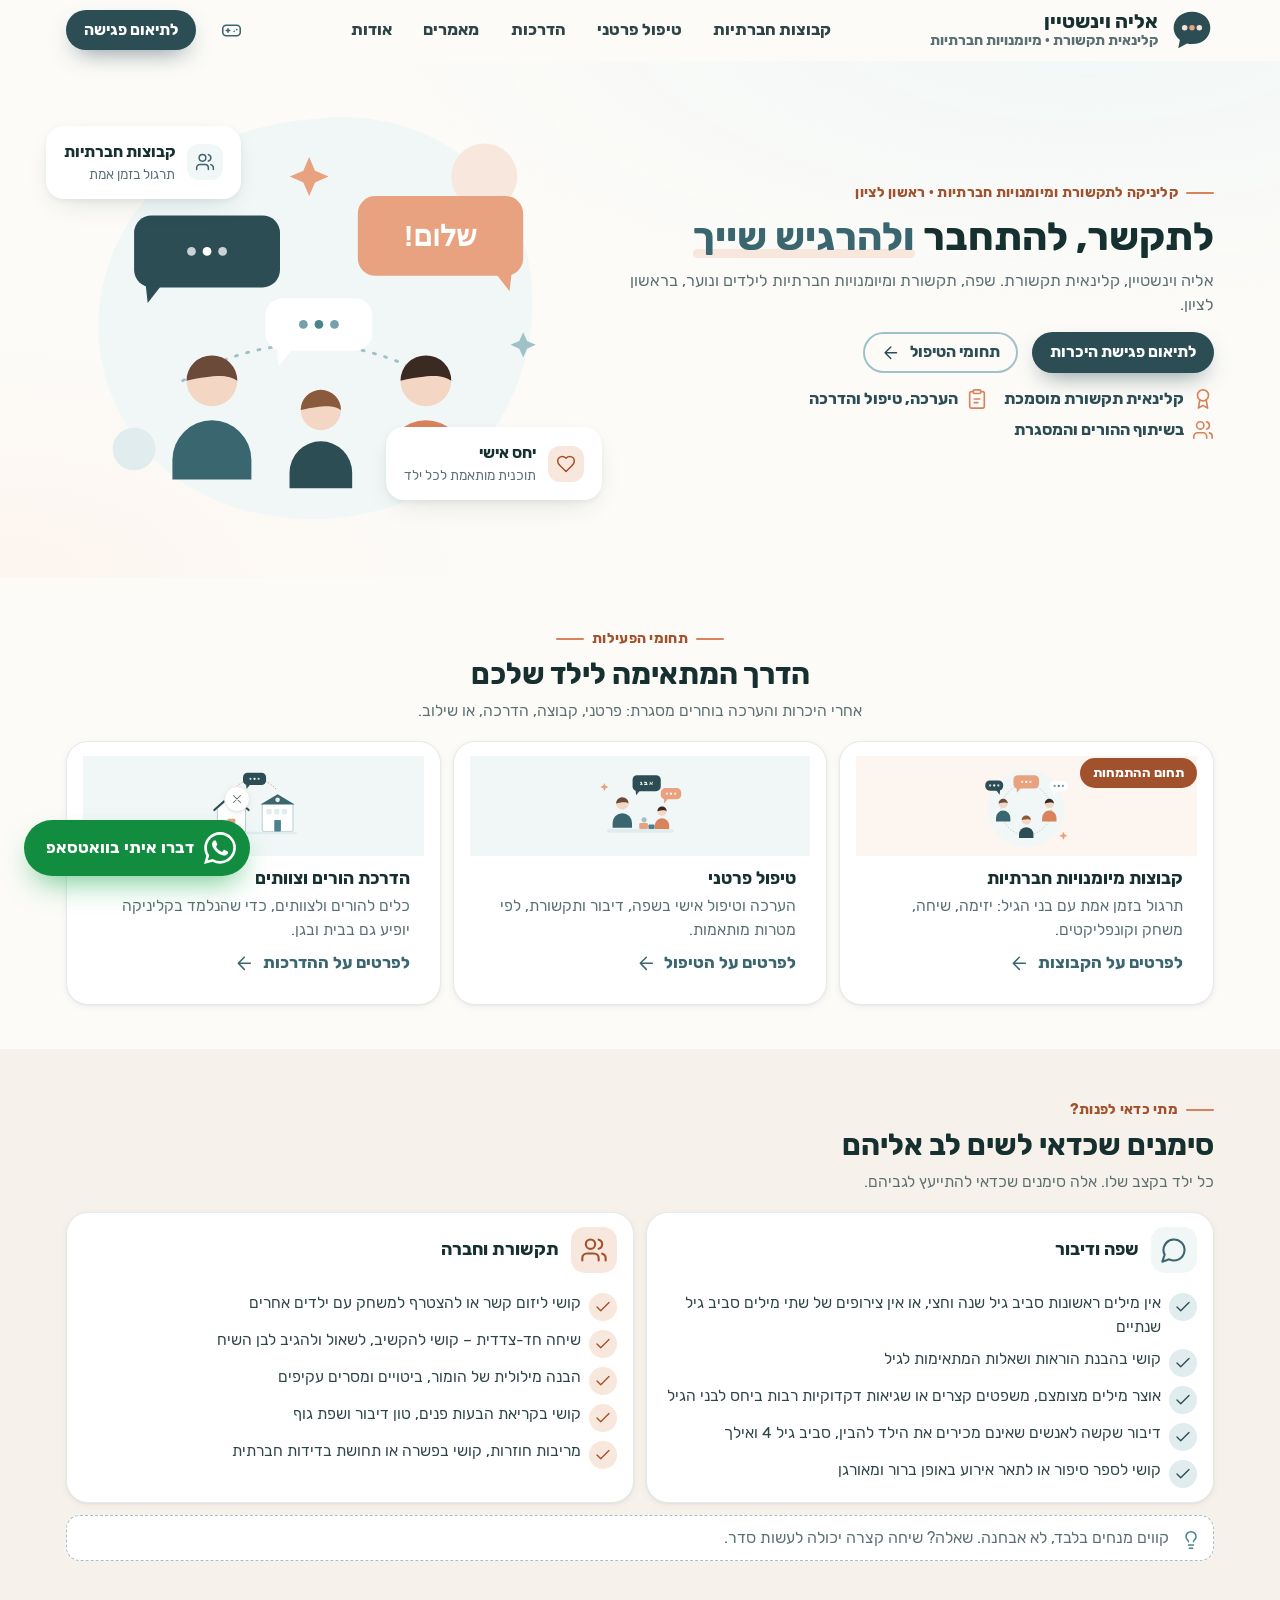
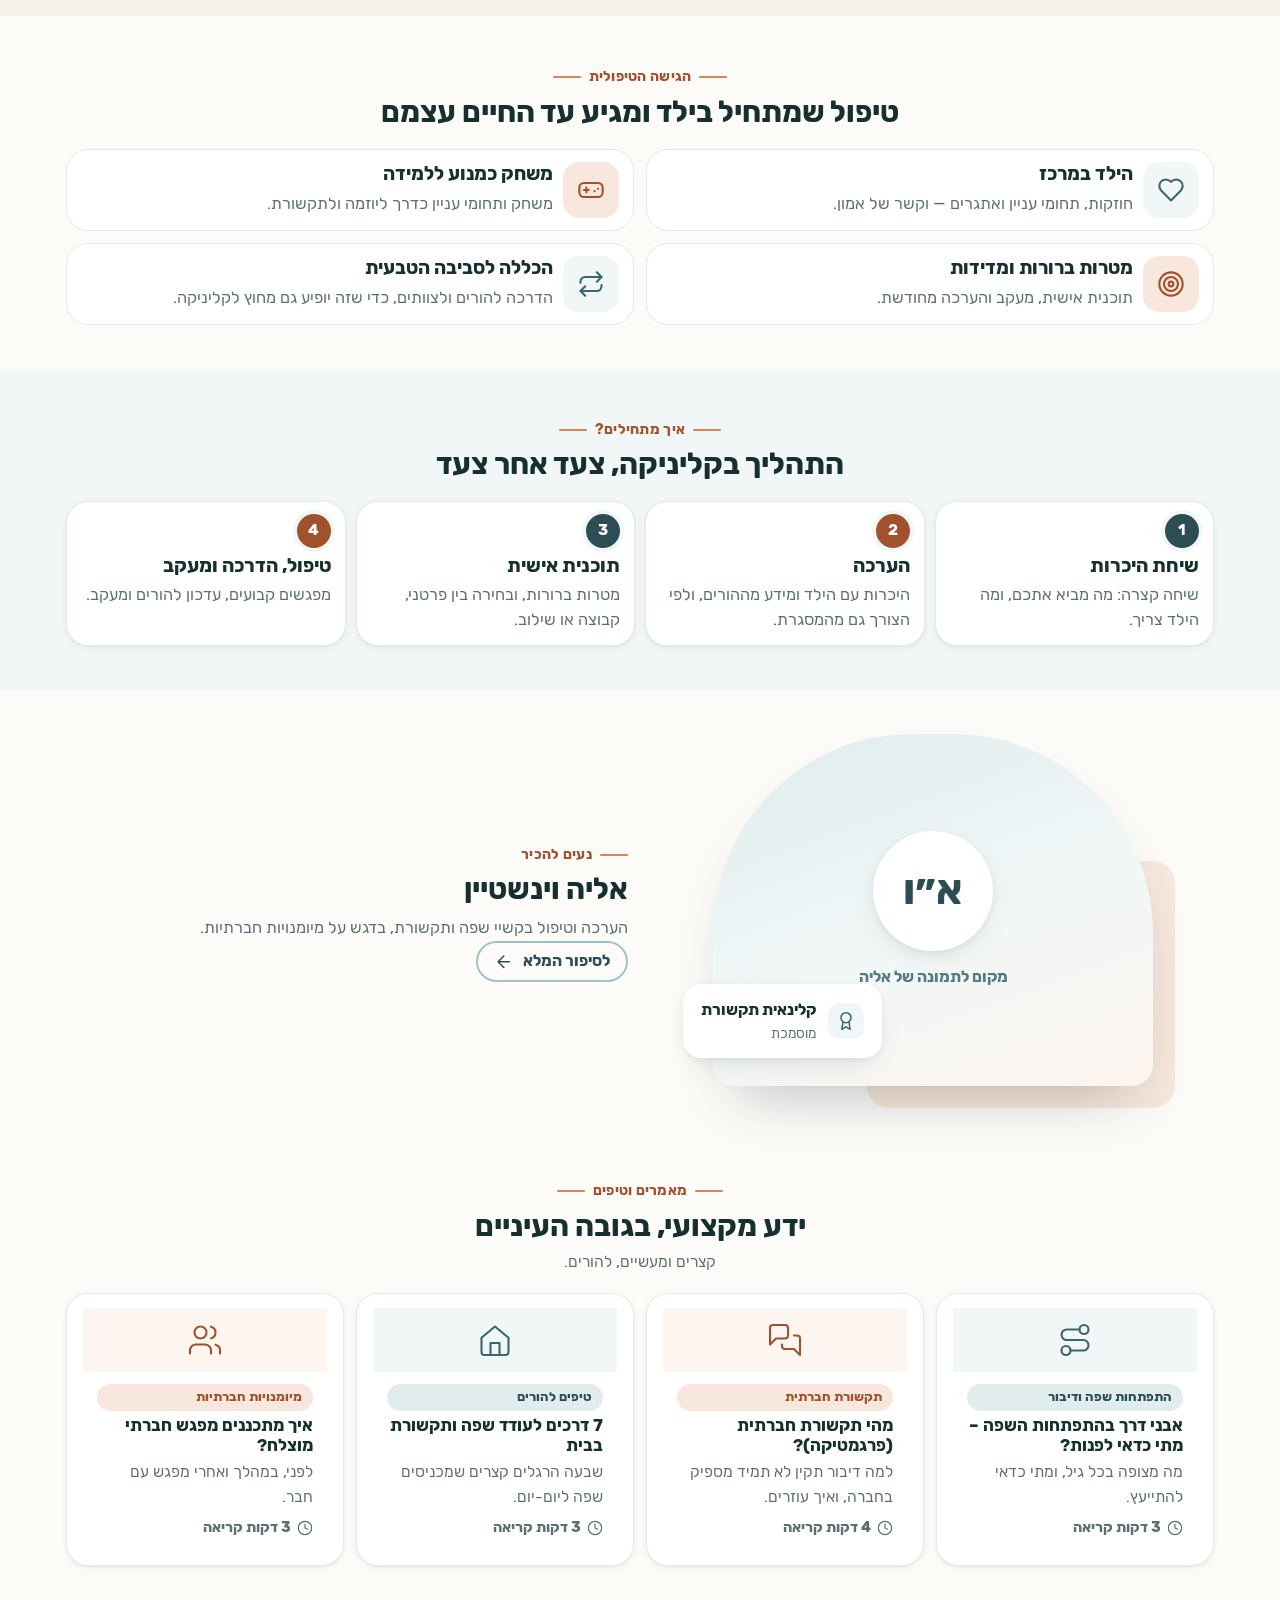
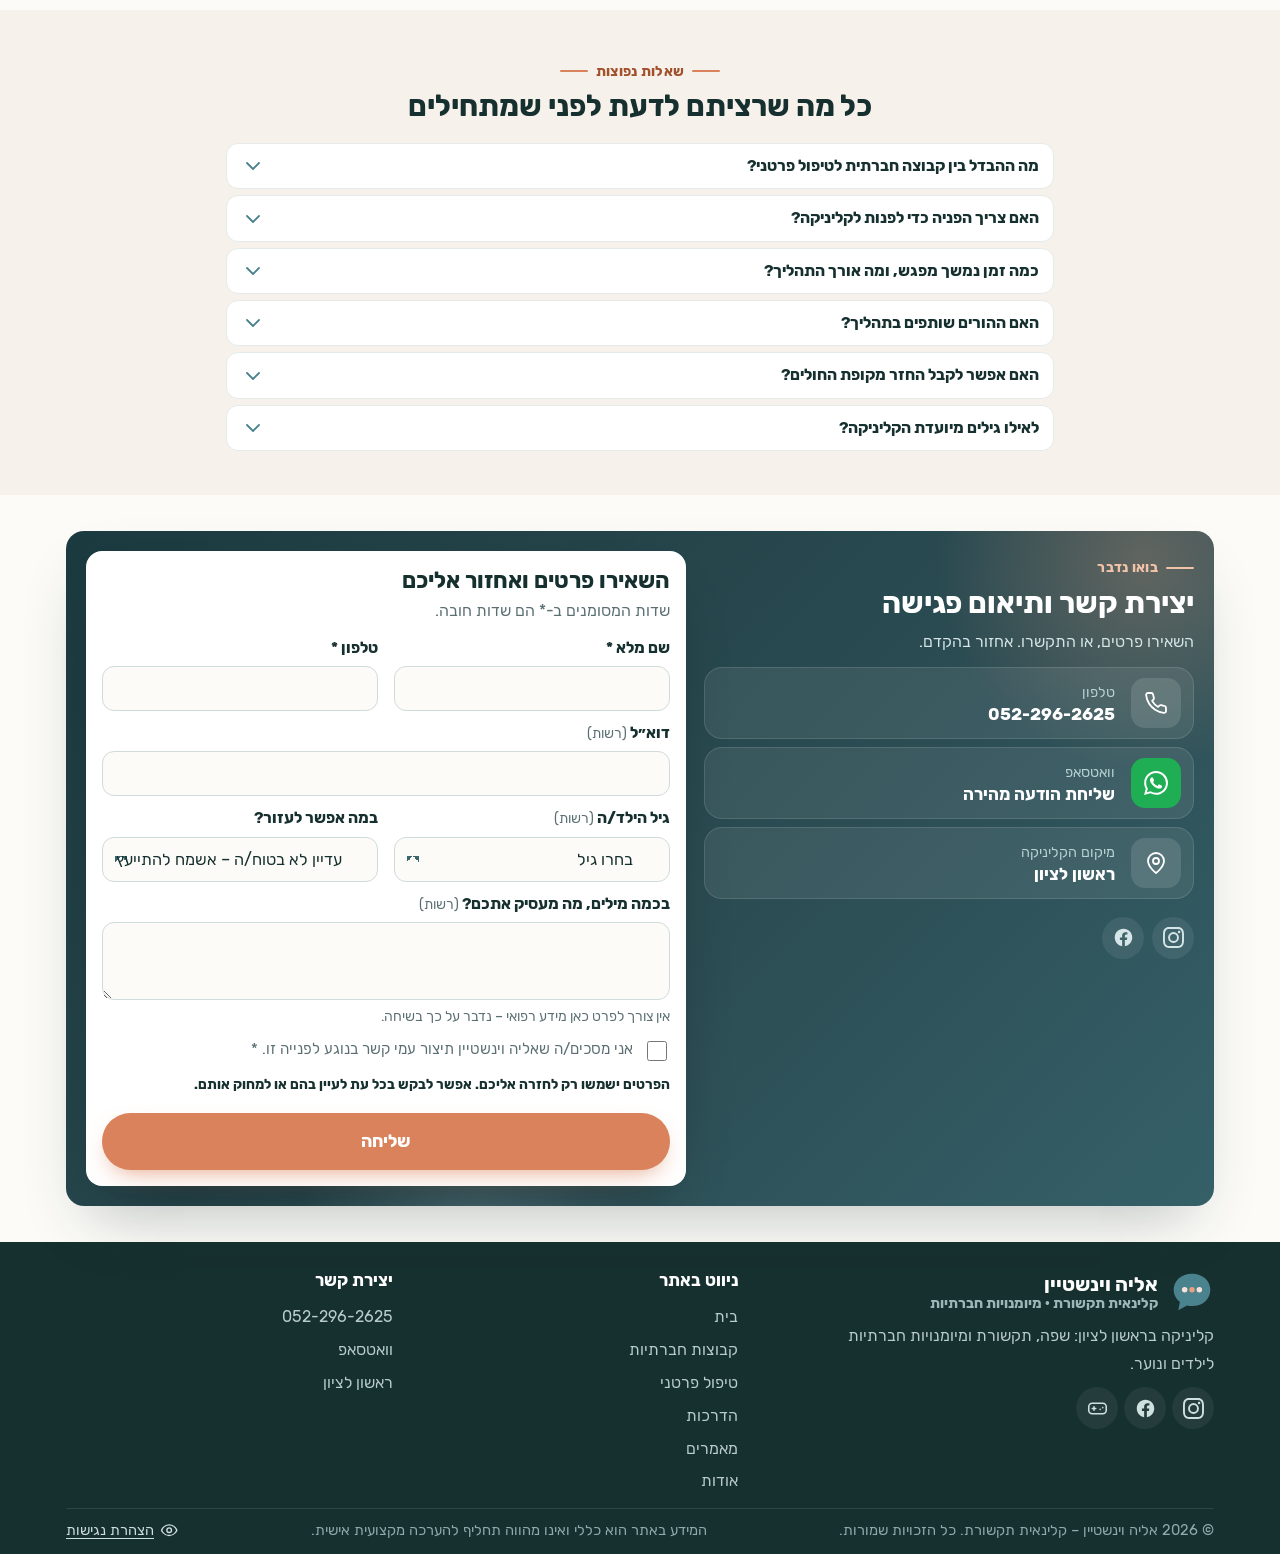
==== commit be27f8e2: "Make the privacy note visible on the contact form, and state the clinic's step-free entry and nearby" ====
--- a/index.html
+++ b/index.html
@@ -307,7 +307,7 @@
 .hp{position:absolute!important;inset-inline-start:-9999px;width:1px;height:1px;overflow:hidden}
 .consent{display:flex;gap:10px;align-items:flex-start;font-size:.95rem;color:var(--muted);margin-block:4px 6px;line-height:1.55}
 .consent input{width:20px;height:20px;margin-block-start:3px;accent-color:var(--teal-700);flex:none}
-.privacy{font-size:.86rem;color:var(--muted);line-height:1.55;margin:10px 0 18px}
+.form-card .privacy{font-size:.86rem;color:var(--ink);font-weight:700;line-height:1.55;margin:10px 0 18px}
 .form-card .btn{width:100%;font-size:1.1rem;padding:1rem}
 .form-card .btn[disabled]{opacity:.65;cursor:wait;transform:none}
 .f-status{margin-block-start:14px;border-radius:12px;padding:12px 14px;font-weight:600;font-size:.98rem}
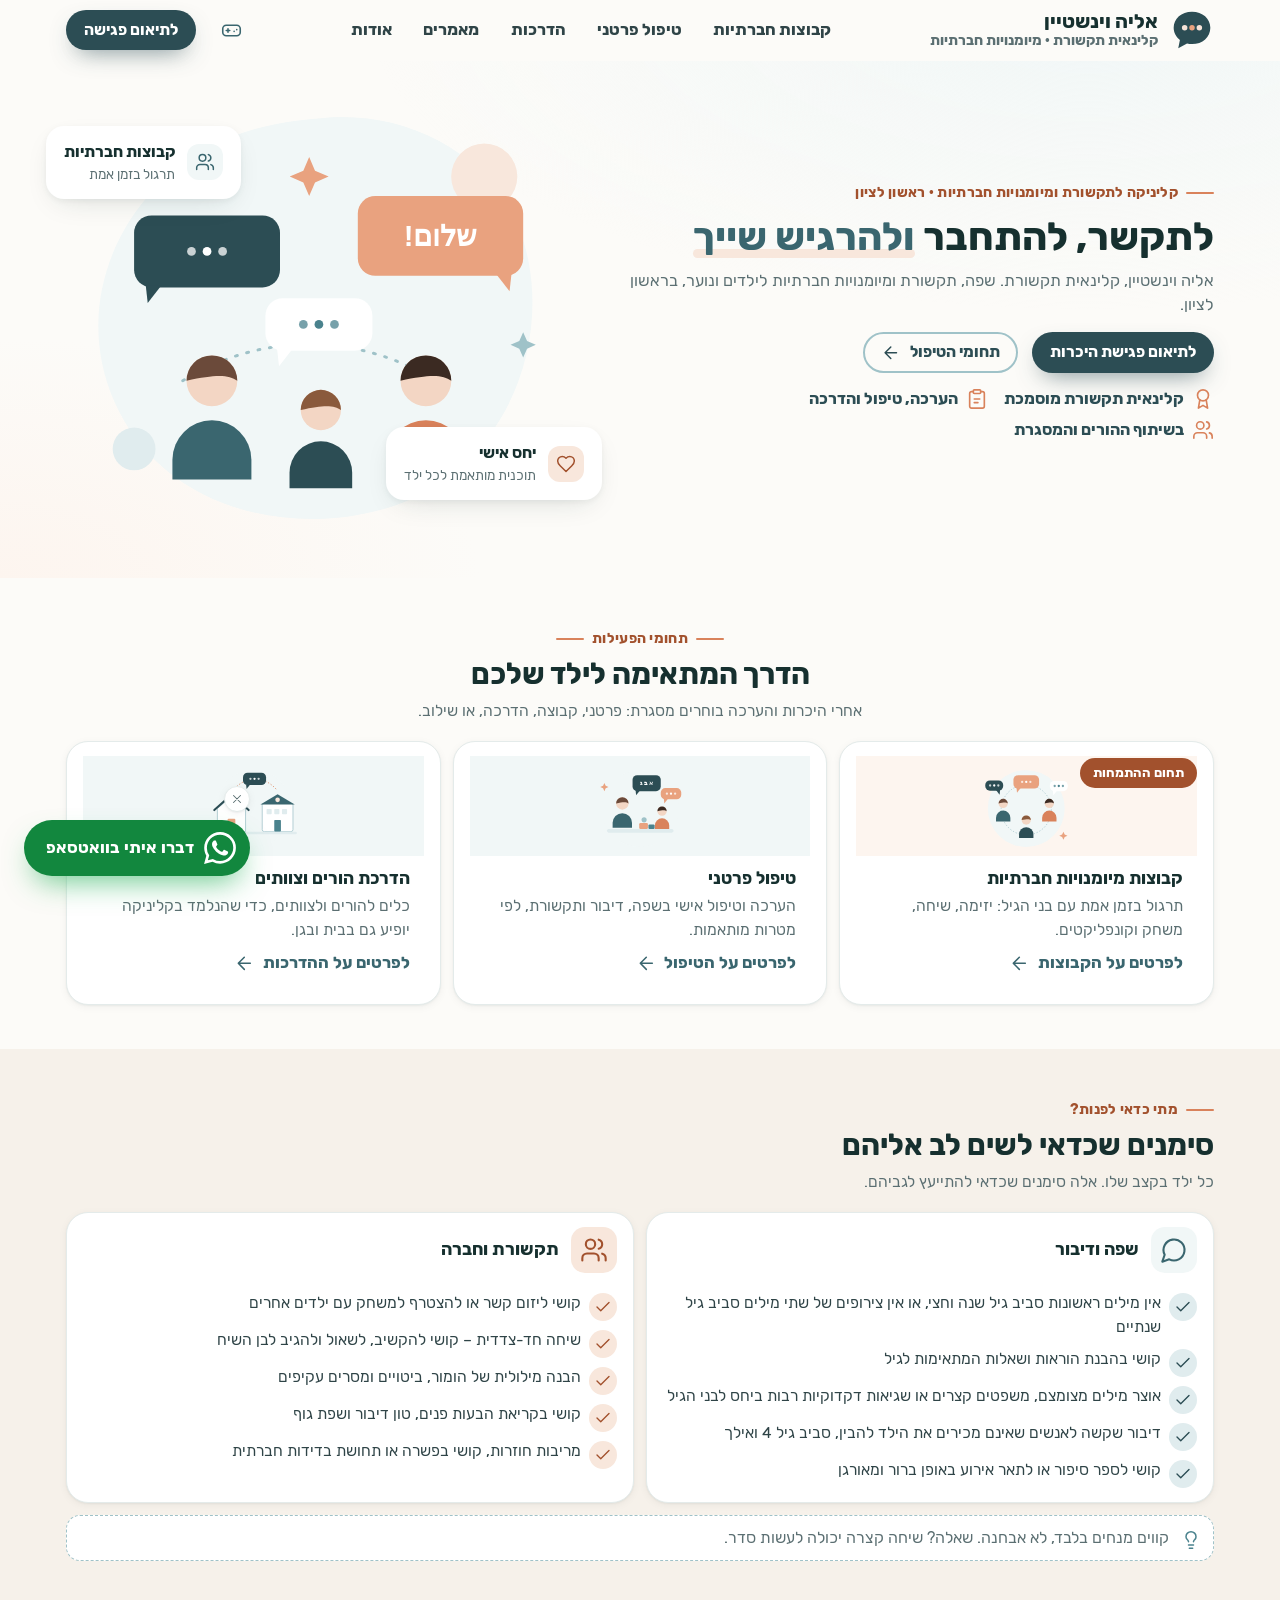
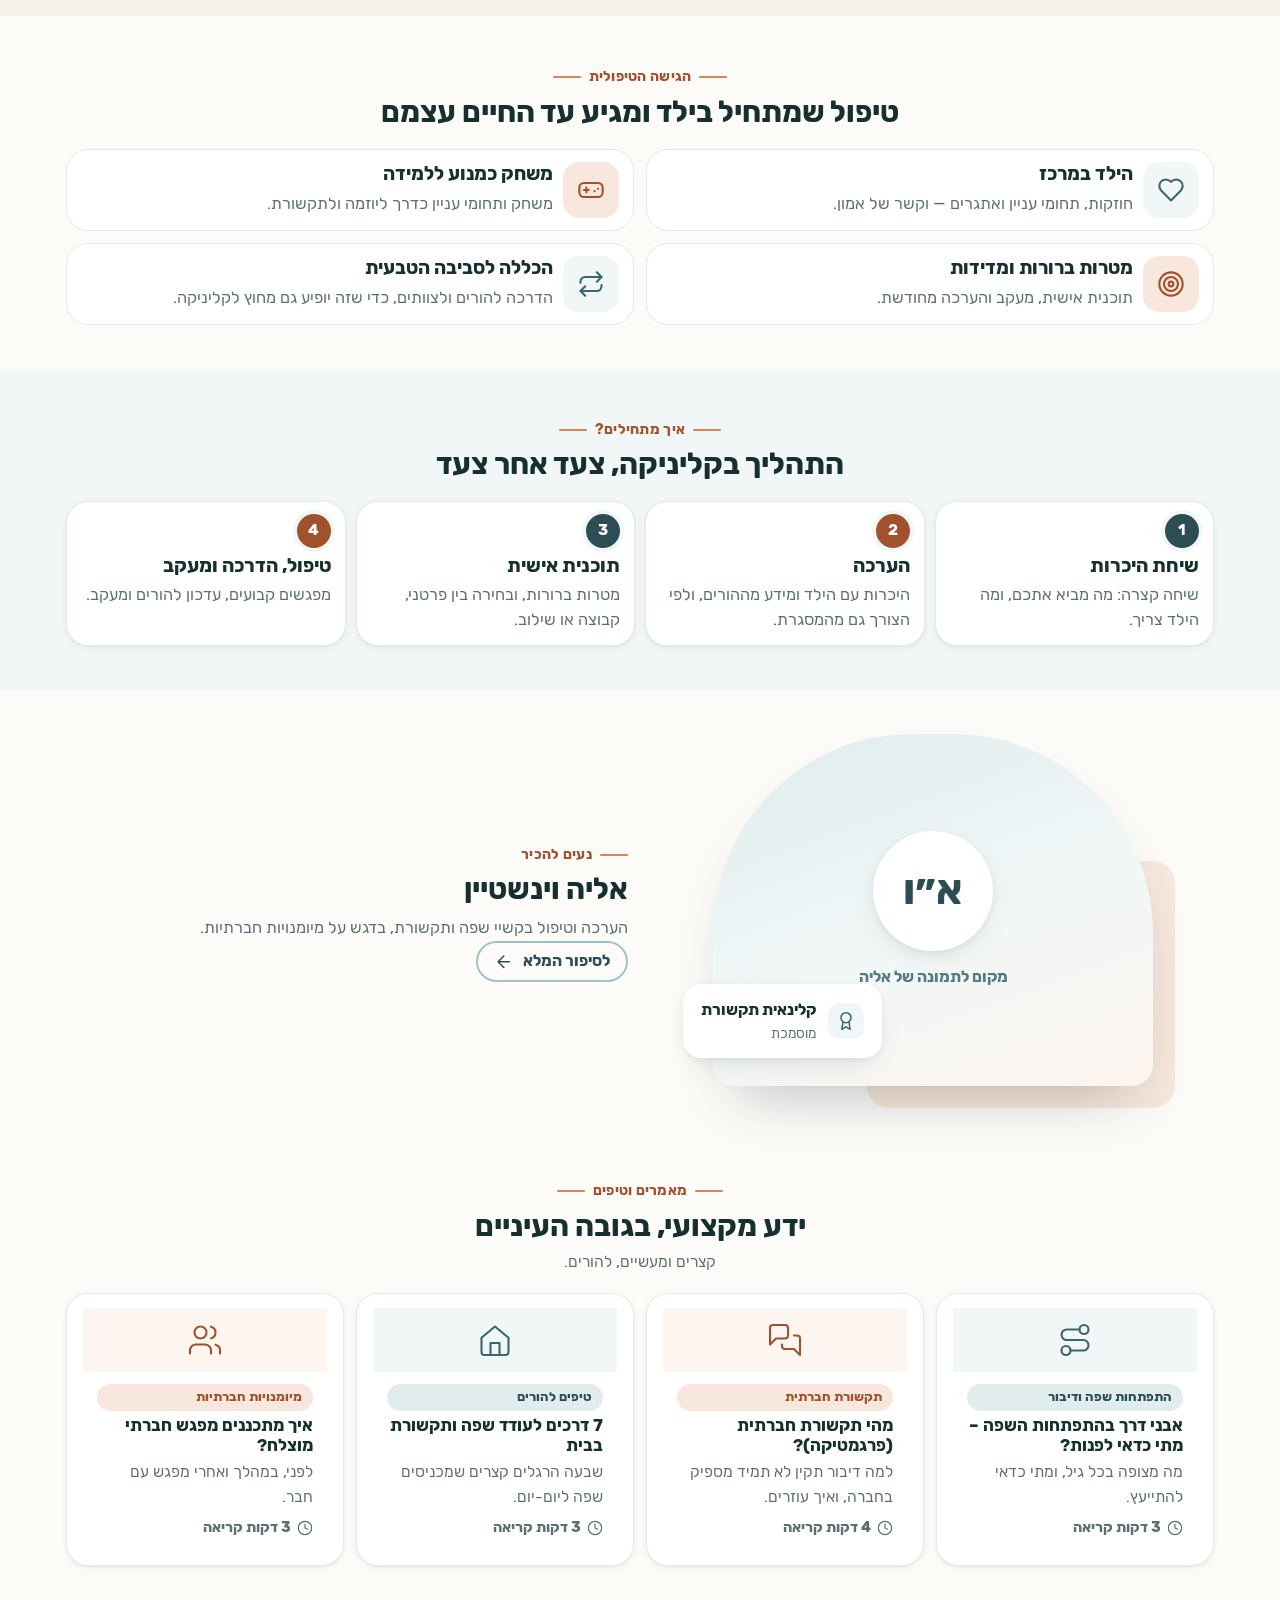
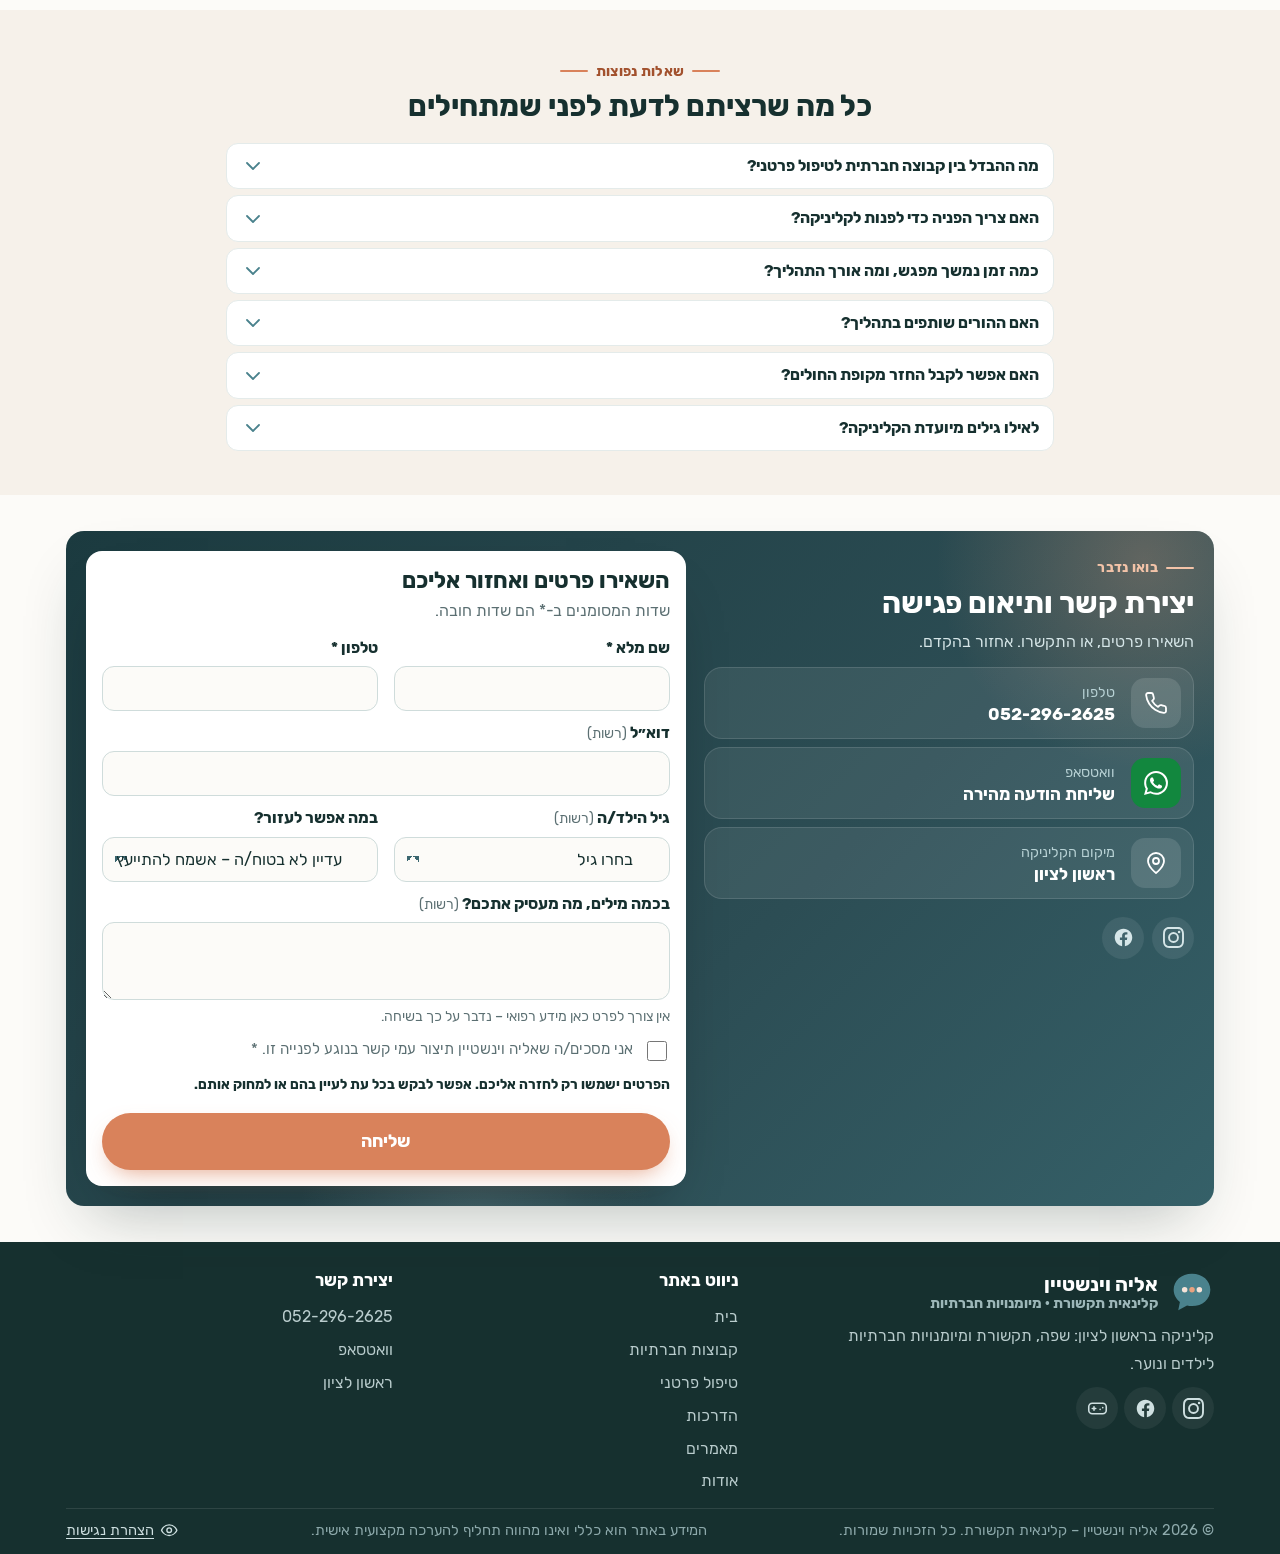
==== commit f81ac595: "Fix Israeli phone checks, favicon, and mobile accessibility Reject numbers that are not real Israeli" ====
--- a/index.html
+++ b/index.html
@@ -6,6 +6,10 @@
 <title>אליה וינשטיין | קלינאית תקשורת ומיומנויות חברתיות בראשון לציון</title>
 <meta name="description" content="קליניקה פרטית בראשון לציון להערכה וטיפול בשפה ובתקשורת לילדים ונוער, בדגש על מיומנויות חברתיות: טיפול פרטני, קבוצות חברתיות והדרכת הורים וצוותים.">
 <meta name="theme-color" content="#2c4d54">
+<link rel="icon" href="favicon.ico" sizes="any">
+<link rel="icon" href="favicon.svg" type="image/svg+xml">
+<link rel="icon" href="favicon-32.png" type="image/png" sizes="32x32">
+<link rel="apple-touch-icon" href="apple-touch-icon.png">
 <meta property="og:type" content="website">
 <meta property="og:locale" content="he_IL">
 <meta property="og:title" content="אליה וינשטיין | קלינאית תקשורת ומיומנויות חברתיות בראשון לציון">
@@ -68,7 +72,7 @@
 .btn-ghost{background:transparent;color:var(--teal-800);border-color:var(--teal-300)}
 .btn-ghost:hover{background:var(--surface);border-color:var(--teal-600)}
 .btn-white{background:#fff;color:var(--teal-900)}
-.btn-wa{background:#128c3e;color:#fff}
+.btn-wa{background:#12873e;color:#fff}
 .btn-wa:hover{background:#0f7a36}
 .btn-row{display:flex;flex-wrap:wrap;gap:14px}
 .link-arrow{display:inline-flex;align-items:center;gap:.5rem;font-weight:700;color:var(--teal-700)}
@@ -254,7 +258,7 @@
 .c-item .ci .ic{width:24px;height:24px}
 .c-item .k{font-size:.9rem;color:#b9d3d6}
 .c-item .v{font-size:1.25rem;font-weight:800;color:#fff;line-height:1.3}
-.c-item.wa .ci{background:#1fae54}
+.c-item.wa .ci{background:#12873e}
 
 /* footer */
 .site-footer{background:var(--ink);color:#b9cccd;padding-block:64px 28px;font-size:1rem}
@@ -277,7 +281,7 @@
 .wa-close{width:26px;height:26px;border-radius:50%;background:#fff;border:1px solid var(--line);color:var(--muted);display:inline-flex;align-items:center;justify-content:center;cursor:pointer;box-shadow:var(--shadow-sm);padding:0}
 .wa-close .ic{width:14px;height:14px}
 .wa-close:hover{color:var(--ink)}
-.wa-btn{display:flex;align-items:center;gap:10px;background:#128c3e;color:#fff;border-radius:999px;padding:12px;box-shadow:0 14px 30px -10px rgba(31,174,84,.7);transition:transform .2s,background-color .2s}
+.wa-btn{display:flex;align-items:center;gap:10px;background:#12873e;color:#fff;border-radius:999px;padding:12px;box-shadow:0 14px 30px -10px rgba(31,174,84,.7);transition:transform .2s,background-color .2s}
 .wa-btn:hover{transform:scale(1.05);background:#0f7a36}
 .wa-btn .ic{width:32px;height:32px}
 .wa-btn .wa-label{font-weight:700;padding-inline-end:8px;display:none}
@@ -321,7 +325,7 @@
 .art-card.warm .cover{background:var(--accent-50);color:var(--accent-ink)}
 .art-card .cover .ic{width:64px;height:64px;stroke-width:1.4}
 .art-card .body{padding:26px 28px 28px;display:flex;flex-direction:column;flex:1}
-.art-card h3{font-size:1.3rem;margin:8px 0 10px}
+.art-card h2,.art-card h3{font-size:1.3rem;margin:8px 0 10px}
 .art-card p{flex:1;margin-block-end:18px}
 .meta{display:flex;flex-wrap:wrap;gap:6px 16px;font-size:.9rem;color:var(--muted);font-weight:600}
 .meta span{display:inline-flex;align-items:center;gap:.35rem}
@@ -347,9 +351,9 @@
 .callout p:last-child{margin:0}
 .callout strong{display:block;margin-block-end:4px}
 .tip{position:relative;padding:22px 24px 22px 24px;border-radius:18px;background:var(--surface);border:1px solid var(--line);box-shadow:var(--shadow-sm);margin-block-end:18px}
-.tip h3{display:flex;align-items:center;gap:12px;font-size:1.22rem;margin:0 0 8px}
-.tip h3 .n{display:inline-flex;align-items:center;justify-content:center;width:36px;height:36px;border-radius:50%;background:var(--teal-800);color:#fff;font-size:1rem;flex:none}
-.tip:nth-of-type(even) h3 .n{background:var(--accent-ink)}
+.tip h2,.tip h3{display:flex;align-items:center;gap:12px;font-size:1.22rem;margin:0 0 8px}
+.tip h2 .n,.tip h3 .n{display:inline-flex;align-items:center;justify-content:center;width:36px;height:36px;border-radius:50%;background:var(--teal-800);color:#fff;font-size:1rem;flex:none}
+.tip:nth-of-type(even) h2 .n,.tip:nth-of-type(even) h3 .n{background:var(--accent-ink)}
 .tip p{margin:0;color:var(--text);font-size:1.06rem}
 .tip .ex{margin-block-start:10px;padding:10px 14px;border-radius:12px;background:var(--sand);font-size:1rem;color:var(--ink)}
 .timeline{list-style:none;margin:24px 0;padding:0;display:grid;gap:16px}
@@ -485,7 +489,7 @@
 .art-card .cover{height:64px}
 .art-card .cover .ic{width:36px;height:36px}
 .art-card .body{padding:12px 14px 12px}
-.art-card h3{font-size:1.05rem;margin:4px 0 4px}
+.art-card h2,.art-card h3{font-size:1.05rem;margin:4px 0 4px}
 .art-card p{margin-block-end:8px}
 .btn{padding:.55rem 1rem;font-size:.98rem}
 .c-list{gap:8px}
@@ -509,15 +513,25 @@
   .contact-box{padding:16px 12px}
   .nav{height:56px}
 }
+
+@media (max-width:760px){
+  body{display:flex;flex-direction:column;height:100dvh;overflow:hidden}
+  .site-header{flex:none;max-height:70dvh;overflow:auto}
+  .page-scroll{flex:1 1 auto;min-height:0;overflow:auto;padding-bottom:16px;scroll-behavior:smooth}
+  .hero-art{max-width:100%;display:flex;flex-direction:column;align-items:center;gap:10px}
+  .hero-art>svg{width:min(230px,68vw);height:auto}
+  .hero-art .float-card{position:static;width:100%;max-width:420px}
+  .wa-widget{position:static;flex:none;align-self:flex-end;width:max-content;max-width:calc(100% - 16px);padding:8px 16px calc(12px + env(safe-area-inset-bottom,0px));inset:auto}
+}
 </style>
-<script type="application/ld+json">{"@context": "https://schema.org", "@type": "MedicalClinic", "name": "אליה וינשטיין – קלינאית תקשורת", "medicalSpecialty": "SpeechPathology", "description": "קליניקה להערכה וטיפול בשפה ובתקשורת לילדים ונוער, בדגש על מיומנויות חברתיות: טיפול פרטני, קבוצות חברתיות והדרכת הורים וצוותים.", "telephone": "+972-52-296-2625", "address": {"@type": "PostalAddress", "addressLocality": "ראשון לציון", "addressCountry": "IL"}, "areaServed": "ראשון לציון והסביבה", "sameAs": ["https://www.instagram.com/eliaw.slp/", "https://www.facebook.com/p/%D7%90%D7%9C%D7%99%D7%94-%D7%95%D7%99%D7%A0%D7%A9%D7%98%D7%99%D7%99%D7%9F-%D7%A7%D7%9C%D7%99%D7%A0%D7%90%D7%99%D7%AA-%D7%AA%D7%A7%D7%A9%D7%95%D7%A8%D7%AA-100095083710984/"]}</script>
+<script type="application/ld+json">{"@context": "https://schema.org", "@type": "MedicalClinic", "name": "אליה וינשטיין – קלינאית תקשורת", "url": "https://kobiwein.github.io/eliaSLPweb/", "image": "https://kobiwein.github.io/eliaSLPweb/apple-touch-icon.png", "medicalSpecialty": "SpeechPathology", "description": "קליניקה להערכה וטיפול בשפה ובתקשורת לילדים ונוער, בדגש על מיומנויות חברתיות: טיפול פרטני, קבוצות חברתיות והדרכת הורים וצוותים.", "telephone": "+972-52-296-2625", "address": {"@type": "PostalAddress", "addressLocality": "ראשון לציון", "addressCountry": "IL"}, "areaServed": "ראשון לציון והסביבה", "sameAs": ["https://www.instagram.com/eliaw.slp/", "https://www.facebook.com/p/%D7%90%D7%9C%D7%99%D7%94-%D7%95%D7%99%D7%A0%D7%A9%D7%98%D7%99%D7%99%D7%9F-%D7%A7%D7%9C%D7%99%D7%A0%D7%90%D7%99%D7%AA-%D7%AA%D7%A7%D7%A9%D7%95%D7%A8%D7%AA-100095083710984/"]}</script>
 <script type="application/ld+json">{"@context": "https://schema.org", "@type": "FAQPage", "mainEntity": [{"@type": "Question", "name": "מה ההבדל בין קבוצה חברתית לטיפול פרטני?", "acceptedAnswer": {"@type": "Answer", "text": "בפרטני עובדים על שפה ותקשורת בקצב אישי. בקבוצה מתרגלים את זה מול בני הגיל. לפעמים השילוב עדיף — זה נקבע אחרי ההערכה."}}, {"@type": "Question", "name": "האם צריך הפניה כדי לפנות לקליניקה?", "acceptedAnswer": {"@type": "Answer", "text": "לא. אם יש הערכות או דוחות קודמים, כדאי להביא. להחזר מביטוח משלים, חלק מהקופות דורשות הפניה."}}, {"@type": "Question", "name": "כמה זמן נמשך מפגש, ומה אורך התהליך?", "acceptedAnswer": {"@type": "Answer", "text": "מפגש פרטני נמשך כ-45 דקות. אורך התהליך משתנה מילד לילד ונבדק במעקב."}}, {"@type": "Question", "name": "האם ההורים שותפים בתהליך?", "acceptedAnswer": {"@type": "Answer", "text": "כן. בסוף כל מפגש פרטני יש עדכון להורים, ואפשר גם הדרכה נפרדת."}}, {"@type": "Question", "name": "האם אפשר לקבל החזר מקופת החולים?", "acceptedAnswer": {"@type": "Answer", "text": "לפעמים יש החזר חלקי בביטוח המשלים. כדאי לבדוק מול הקופה לפני שמתחילים."}}, {"@type": "Question", "name": "לאילו גילים מיועדת הקליניקה?", "acceptedAnswer": {"@type": "Answer", "text": "ילדים ונוער. ההתאמה למסגרת, ובקבוצה גם להרכב, נקבעת אחרי ההיכרות."}}]}</script>
 </head>
 <body>
 <a class="skip" href="#main">דילוג לתוכן הראשי</a>
 <header class="site-header" id="top">
   <div class="container nav">
-    <a class="brand" href="index.html" aria-label="אליה וינשטיין, קלינאית תקשורת – לדף הבית"><svg class="logo-mark" viewBox="0 0 48 48" aria-hidden="true" focusable="false">
+    <a class="brand" href="index.html"><svg class="logo-mark" viewBox="0 0 48 48" aria-hidden="true" focusable="false">
 <path d="M24 4C12.4 4 4 11.6 4 21.5c0 5.4 2.6 10.1 6.8 13.3L9 44l9.6-5.2c1.7.4 3.5.6 5.4.6 11.6 0 20-7.8 20-17.9S35.6 4 24 4Z" fill="#2c4d54"/>
 <circle cx="16" cy="21.5" r="3" fill="#f6e3d8"/><circle cx="24" cy="21.5" r="3" fill="#e9a27f"/><circle cx="32" cy="21.5" r="3" fill="#f6e3d8"/></svg><span class="brand-text"><span class="brand-name">אליה וינשטיין</span><span class="brand-sub">קלינאית תקשורת · מיומנויות חברתיות</span></span></a>
     <nav aria-label="ניווט ראשי"><ul class="menu"><li><a href="social.html">קבוצות חברתיות</a></li><li><a href="individual.html">טיפול פרטני</a></li><li><a href="guidance.html">הדרכות</a></li><li><a href="articles.html">מאמרים</a></li><li><a href="about.html">אודות</a></li></ul></nav>
@@ -537,6 +551,7 @@
     <a class="btn btn-primary" href="#contact">לתיאום פגישה</a>
   </div>
 </header>
+<div class="page-scroll">
 <main id="main">
 
 <section class="hero" aria-labelledby="hero-title">
@@ -779,10 +794,11 @@
     </div>
   </div>
 </footer>
-<div class="wa-widget" id="wa-widget">
+</div>
+<aside class="wa-widget" id="wa-widget" aria-label="יצירת קשר בוואטסאפ">
   <button class="wa-close" id="wa-close" type="button" aria-label="סגירת כפתור הוואטסאפ"><svg class="ic" viewBox="0 0 24 24" fill="none" stroke="currentColor" stroke-width="1.8" stroke-linecap="round" stroke-linejoin="round" aria-hidden="true" focusable="false"><path d="M18 6 6 18M6 6l12 12"/></svg></button>
-  <a class="wa-btn" href="https://wa.me/972522962625?text=%D7%94%D7%92%D7%A2%D7%AA%D7%99%20%D7%93%D7%A8%D7%9A%20%D7%94%D7%90%D7%AA%D7%A8%2C%20%D7%90%D7%A9%D7%9E%D7%97%20%D7%9C%D7%A9%D7%9E%D7%95%D7%A2%20%D7%A4%D7%A8%D7%98%D7%99%D7%9D%20%D7%A0%D7%95%D7%A1%D7%A4%D7%99%D7%9D" target="_blank" rel="noopener noreferrer" aria-label="שליחת הודעת וואטסאפ"><svg class="ic" viewBox="0 0 24 24" fill="currentColor" aria-hidden="true" focusable="false"><path d="M17.472 14.382c-.297-.149-1.758-.867-2.03-.967-.273-.099-.471-.148-.67.15-.197.297-.767.966-.94 1.164-.173.199-.347.223-.644.075-.297-.15-1.255-.463-2.39-1.475-.883-.788-1.48-1.761-1.653-2.059-.173-.297-.018-.458.13-.606.134-.133.298-.347.446-.52.149-.174.198-.298.298-.497.099-.198.05-.371-.025-.52-.075-.149-.669-1.612-.916-2.207-.242-.579-.487-.5-.669-.51a12.8 12.8 0 0 0-.57-.01c-.198 0-.52.074-.792.372-.272.297-1.04 1.016-1.04 2.479 0 1.462 1.065 2.875 1.213 3.074.149.198 2.096 3.2 5.077 4.487.709.306 1.262.489 1.694.625.712.227 1.36.195 1.871.118.571-.085 1.758-.719 2.006-1.413.248-.694.248-1.289.173-1.413-.074-.124-.272-.198-.57-.347m-5.421 7.403h-.004a9.87 9.87 0 0 1-5.031-1.378l-.361-.214-3.741.982.998-3.648-.235-.374a9.86 9.86 0 0 1-1.51-5.26c.001-5.45 4.436-9.884 9.888-9.884 2.64 0 5.122 1.03 6.988 2.898a9.825 9.825 0 0 1 2.893 6.994c-.003 5.45-4.437 9.884-9.885 9.884m8.413-18.297A11.815 11.815 0 0 0 12.05 0C5.495 0 .16 5.335.157 11.892c0 2.096.547 4.142 1.588 5.945L.057 24l6.305-1.654a11.882 11.882 0 0 0 5.683 1.448h.005c6.554 0 11.89-5.335 11.893-11.893a11.821 11.821 0 0 0-3.48-8.413Z"/></svg><span class="wa-label">דברו איתי בוואטסאפ</span></a>
-</div>
+  <a class="wa-btn" href="https://wa.me/972522962625?text=%D7%94%D7%92%D7%A2%D7%AA%D7%99%20%D7%93%D7%A8%D7%9A%20%D7%94%D7%90%D7%AA%D7%A8%2C%20%D7%90%D7%A9%D7%9E%D7%97%20%D7%9C%D7%A9%D7%9E%D7%95%D7%A2%20%D7%A4%D7%A8%D7%98%D7%99%D7%9D%20%D7%A0%D7%95%D7%A1%D7%A4%D7%99%D7%9D" target="_blank" rel="noopener noreferrer" aria-label="דברו איתי בוואטסאפ"><svg class="ic" viewBox="0 0 24 24" fill="currentColor" aria-hidden="true" focusable="false"><path d="M17.472 14.382c-.297-.149-1.758-.867-2.03-.967-.273-.099-.471-.148-.67.15-.197.297-.767.966-.94 1.164-.173.199-.347.223-.644.075-.297-.15-1.255-.463-2.39-1.475-.883-.788-1.48-1.761-1.653-2.059-.173-.297-.018-.458.13-.606.134-.133.298-.347.446-.52.149-.174.198-.298.298-.497.099-.198.05-.371-.025-.52-.075-.149-.669-1.612-.916-2.207-.242-.579-.487-.5-.669-.51a12.8 12.8 0 0 0-.57-.01c-.198 0-.52.074-.792.372-.272.297-1.04 1.016-1.04 2.479 0 1.462 1.065 2.875 1.213 3.074.149.198 2.096 3.2 5.077 4.487.709.306 1.262.489 1.694.625.712.227 1.36.195 1.871.118.571-.085 1.758-.719 2.006-1.413.248-.694.248-1.289.173-1.413-.074-.124-.272-.198-.57-.347m-5.421 7.403h-.004a9.87 9.87 0 0 1-5.031-1.378l-.361-.214-3.741.982.998-3.648-.235-.374a9.86 9.86 0 0 1-1.51-5.26c.001-5.45 4.436-9.884 9.888-9.884 2.64 0 5.122 1.03 6.988 2.898a9.825 9.825 0 0 1 2.893 6.994c-.003 5.45-4.437 9.884-9.885 9.884m8.413-18.297A11.815 11.815 0 0 0 12.05 0C5.495 0 .16 5.335.157 11.892c0 2.096.547 4.142 1.588 5.945L.057 24l6.305-1.654a11.882 11.882 0 0 0 5.683 1.448h.005c6.554 0 11.89-5.335 11.893-11.893a11.821 11.821 0 0 0-3.48-8.413Z"/></svg><span class="wa-label">דברו איתי בוואטסאפ</span></a>
+</aside>
 <script>
 (function(){
   var hdr=document.querySelector('.site-header');
@@ -794,6 +810,22 @@
     b.addEventListener('click',function(){var o=p.classList.toggle('open');b.setAttribute('aria-expanded',o?'true':'false');b.setAttribute('aria-label',o?'סגירת תפריט':'פתיחת תפריט');});
     p.querySelectorAll('a').forEach(function(a){a.addEventListener('click',function(){p.classList.remove('open');b.setAttribute('aria-expanded','false');});});
   }
+
+  function scrollToHash(id){
+    var sc=document.querySelector('.page-scroll');
+    var el=id&&document.getElementById(id);
+    if(!sc||!el||!window.matchMedia('(max-width:760px)').matches) return false;
+    var top=el.getBoundingClientRect().top-sc.getBoundingClientRect().top+sc.scrollTop-8;
+    sc.scrollTo({top:Math.max(0,top),behavior:'smooth'});
+    return true;
+  }
+  document.addEventListener('click',function(ev){
+    var a=ev.target.closest&&ev.target.closest('a[href^="#"]');
+    if(!a) return;
+    var id=a.getAttribute('href').slice(1);
+    if(scrollToHash(id)) ev.preventDefault();
+  });
+  if(location.hash){requestAnimationFrame(function(){scrollToHash(location.hash.slice(1));});}
 
   var KEY='whatsapp_widget_dismissed_v1', w=document.getElementById('wa-widget'), c=document.getElementById('wa-close');
   try{
@@ -823,7 +855,12 @@
       if(id==='f-phone'){
         var raw=val('f-phone'), d=raw.replace(/\D/g,'');
         if(!raw) return 'נא למלא מספר טלפון';
-        if(!(/^0\d{8,9}$/.test(d)||/^972\d{8,9}$/.test(d))) return 'מספר הטלפון אינו תקין';
+        if(d.indexOf('972')===0) d='0'+d.slice(3);
+        var format=/^(?:05\d{8}|07\d{8}|0[23489]\d{7})$/.test(d);
+        var same=/^(\d)\1+$/.test(d);
+        var tail=d.slice(-7);
+        var tailSame=tail.length===7 && /^(\d)\1{6}$/.test(tail);
+        if(!format||same||tailSame) return 'מספר הטלפון אינו תקין';
         return '';
       }
       if(id==='f-email'){
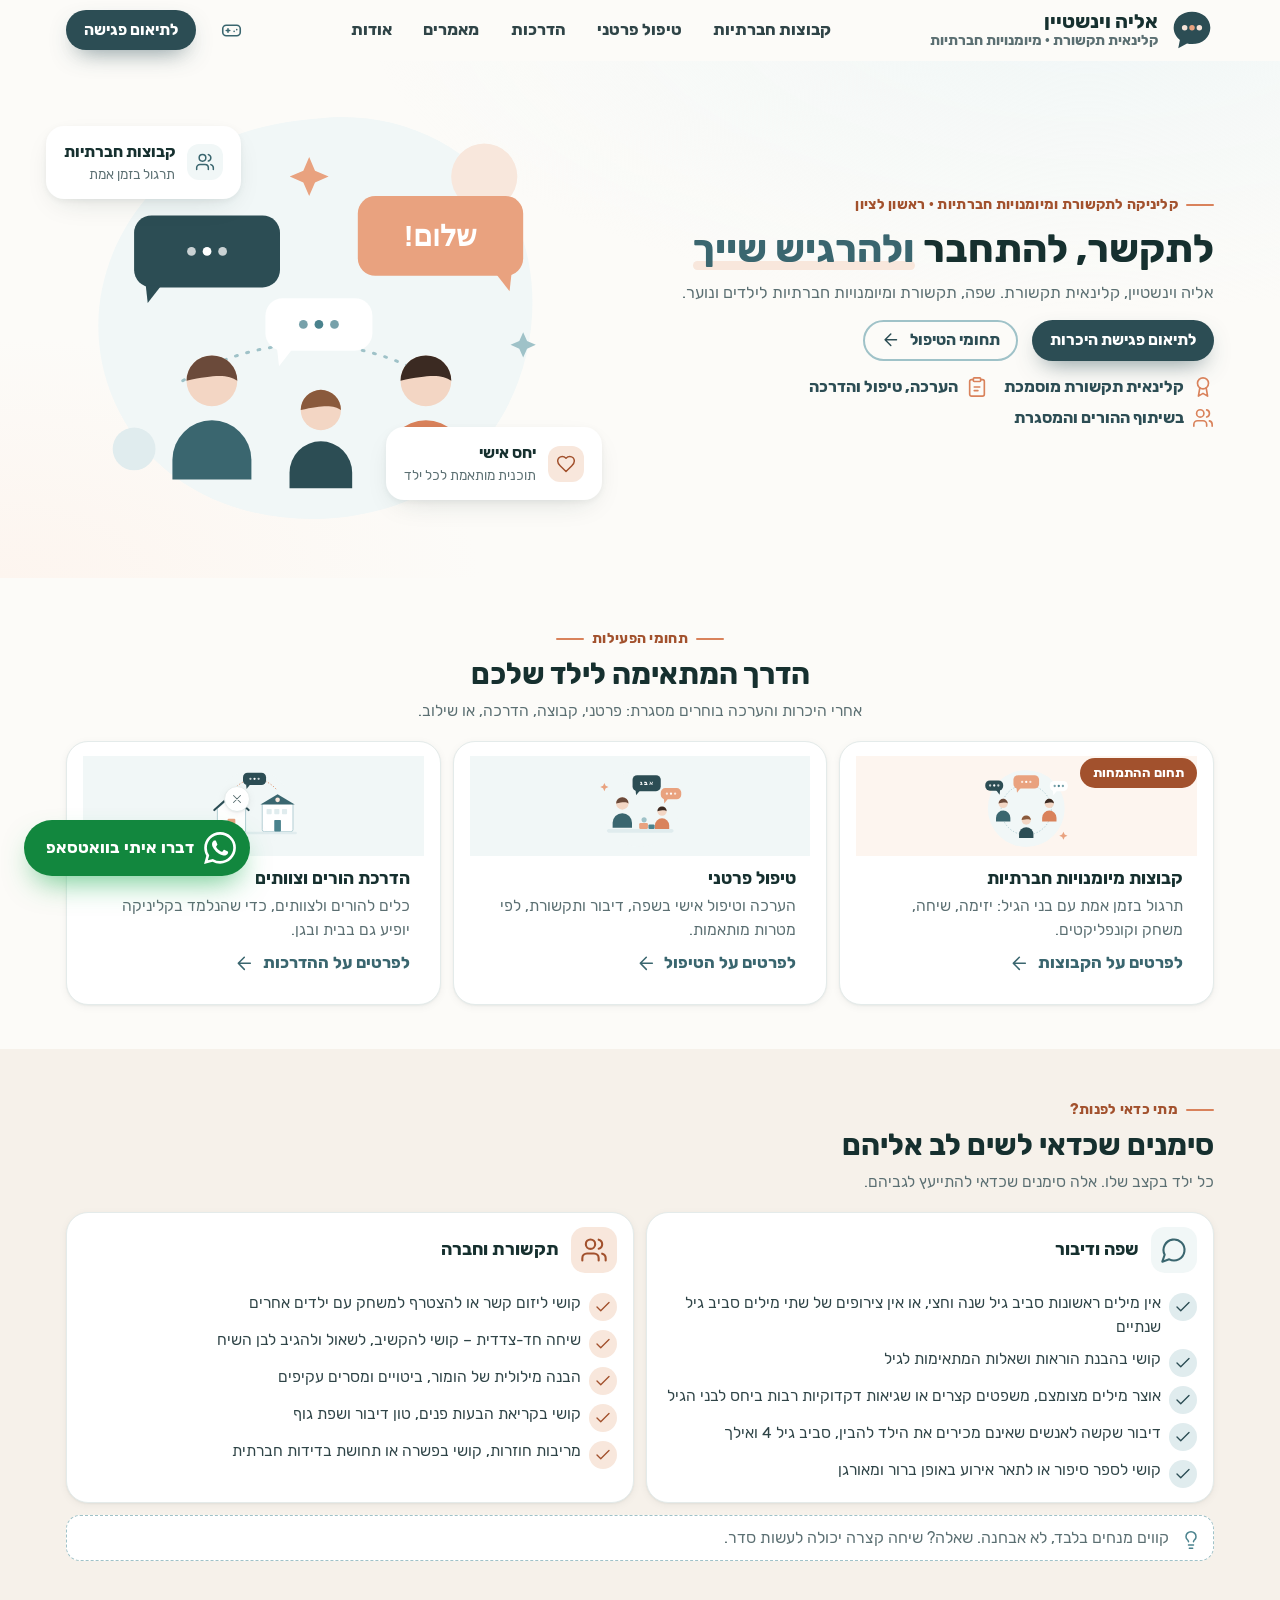
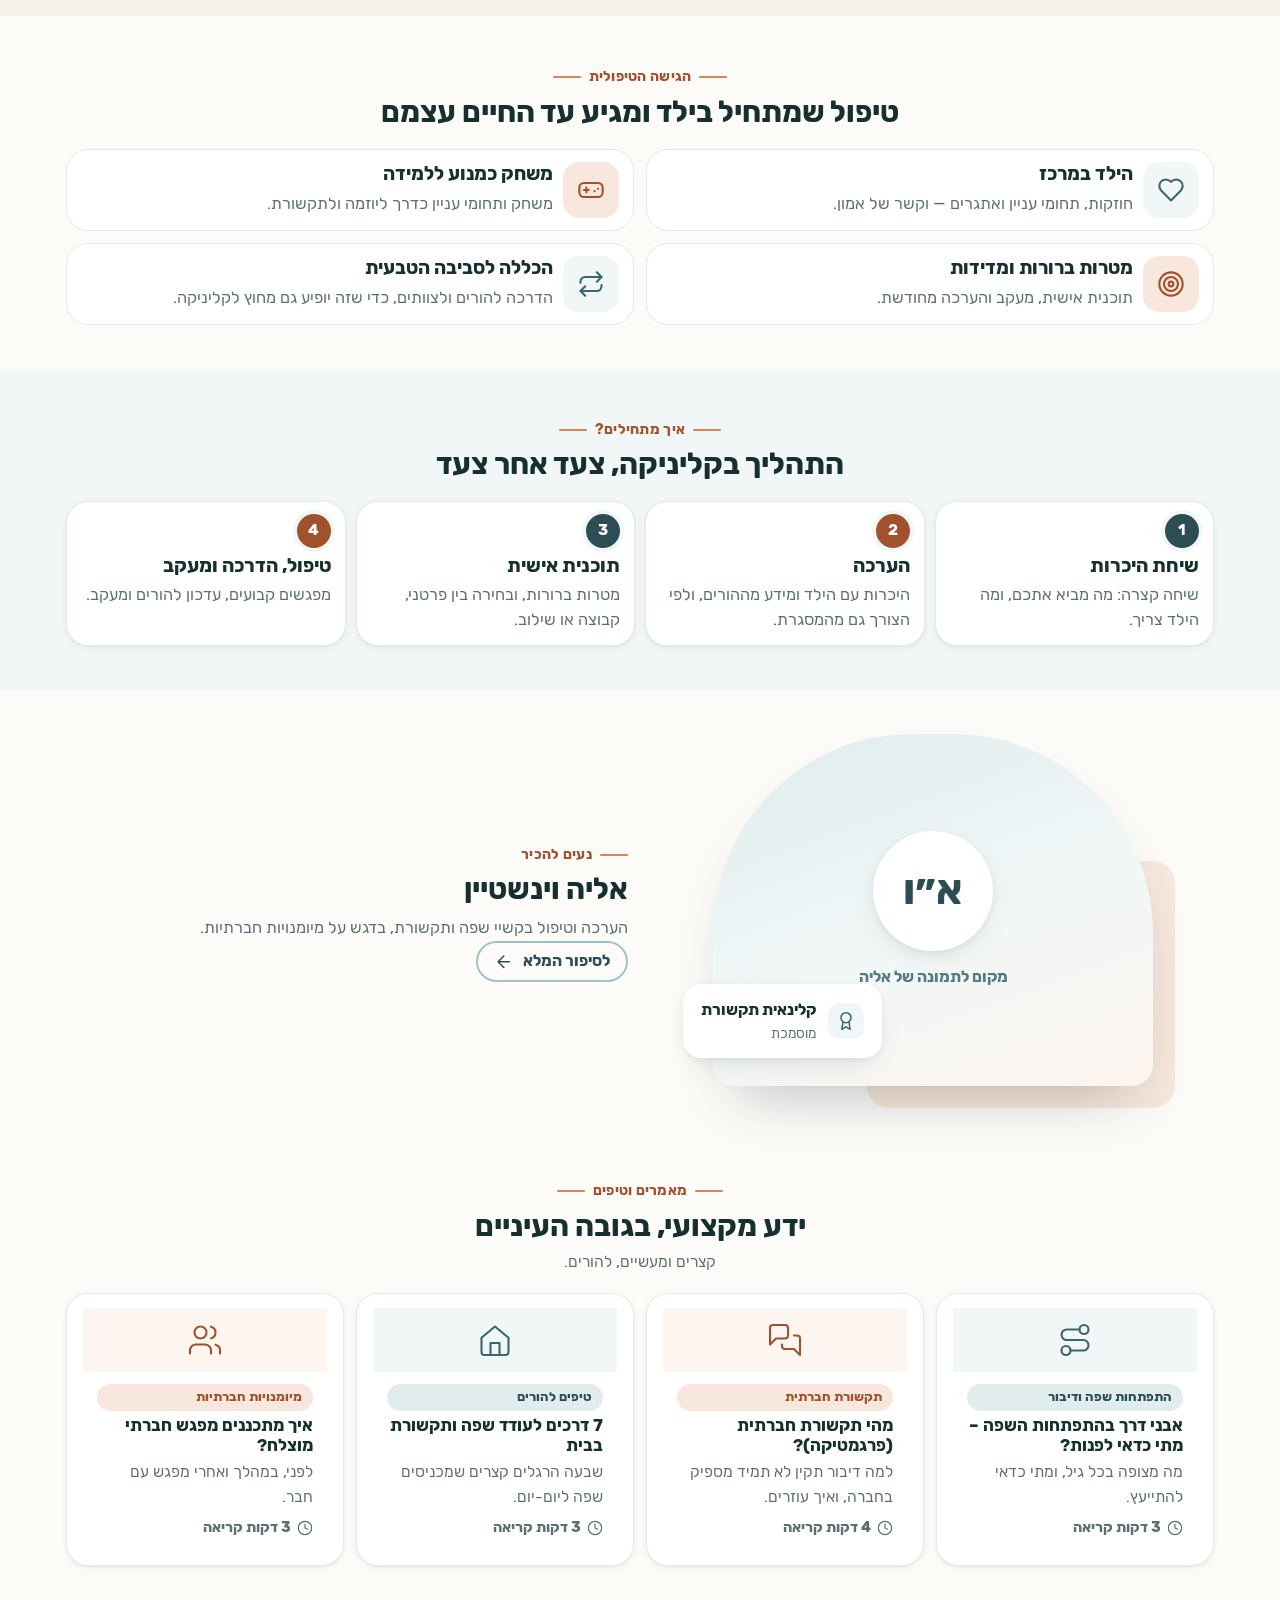
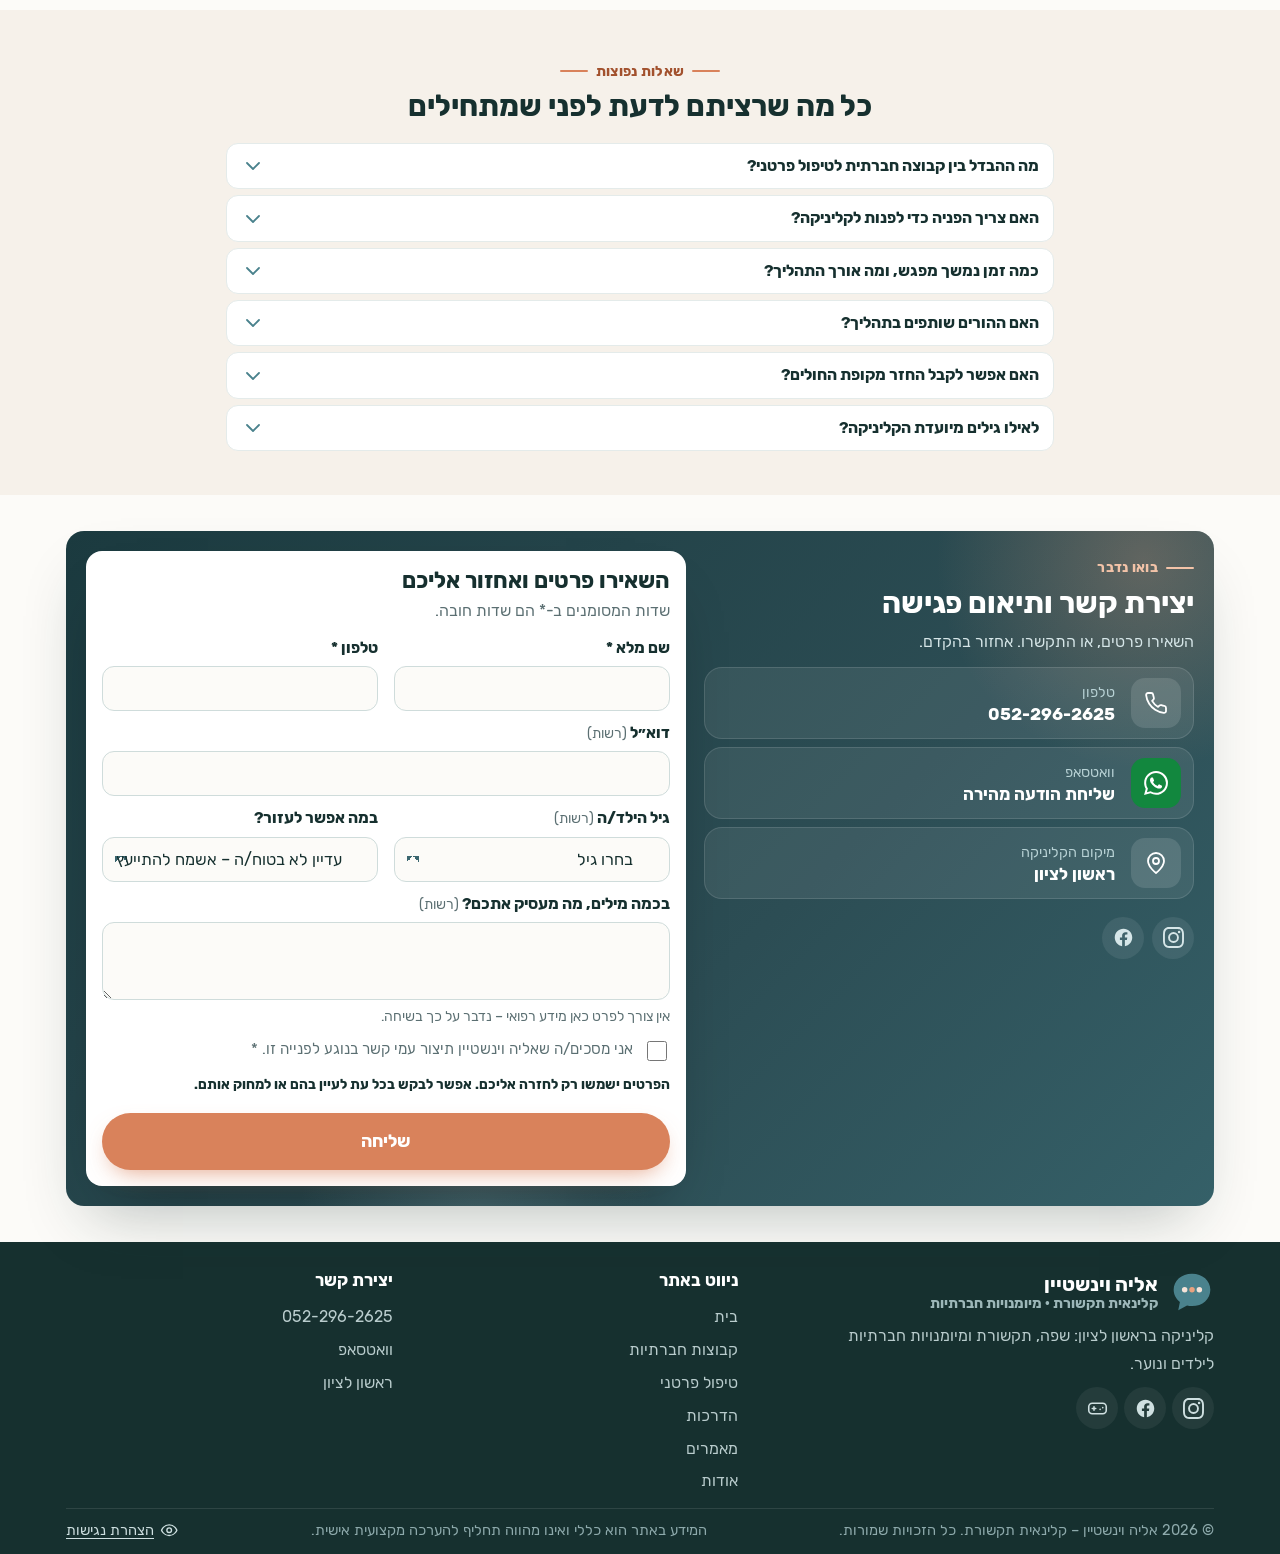
==== commit cefa1078: "Drop the repeated city from the home hero sentence ראשון לציון stayed in the eyebrow and was removed" ====
--- a/index.html
+++ b/index.html
@@ -559,7 +559,7 @@
     <div class="reveal">
       <span class="eyebrow">קליניקה לתקשורת ומיומנויות חברתיות · ראשון לציון</span>
       <h1 id="hero-title">לתקשר, להתחבר <span class="hl">ולהרגיש שייך</span></h1>
-      <p class="lead">אליה וינשטיין, קלינאית תקשורת. שפה, תקשורת ומיומנויות חברתיות לילדים ונוער, בראשון לציון.</p>
+      <p class="lead">אליה וינשטיין, קלינאית תקשורת. שפה, תקשורת ומיומנויות חברתיות לילדים ונוער.</p>
       <div class="btn-row">
         <a class="btn btn-primary" href="#contact">לתיאום פגישת היכרות</a>
         <a class="btn btn-ghost" href="#services">תחומי הטיפול <svg class="ic" viewBox="0 0 24 24" fill="none" stroke="currentColor" stroke-width="1.8" stroke-linecap="round" stroke-linejoin="round" aria-hidden="true" focusable="false"><path d="M19 12H5M12 19l-7-7 7-7"/></svg></a>
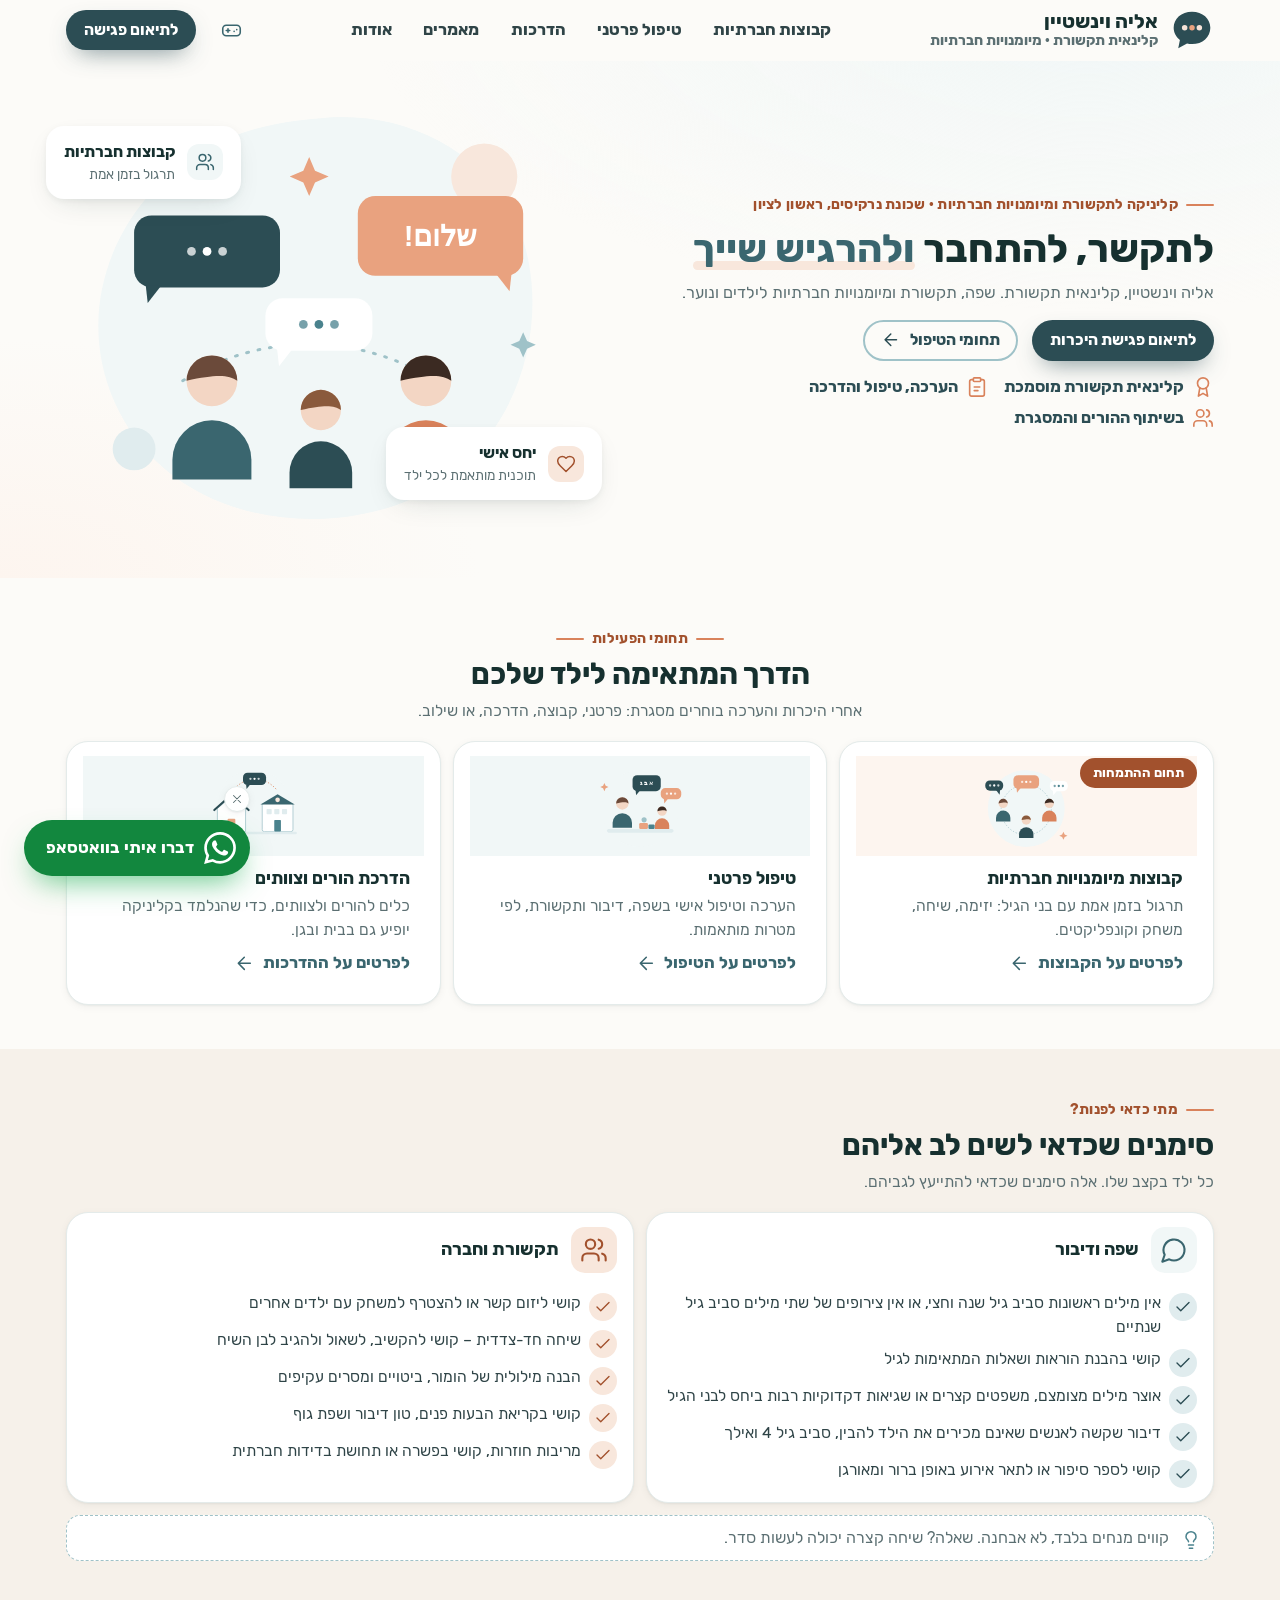
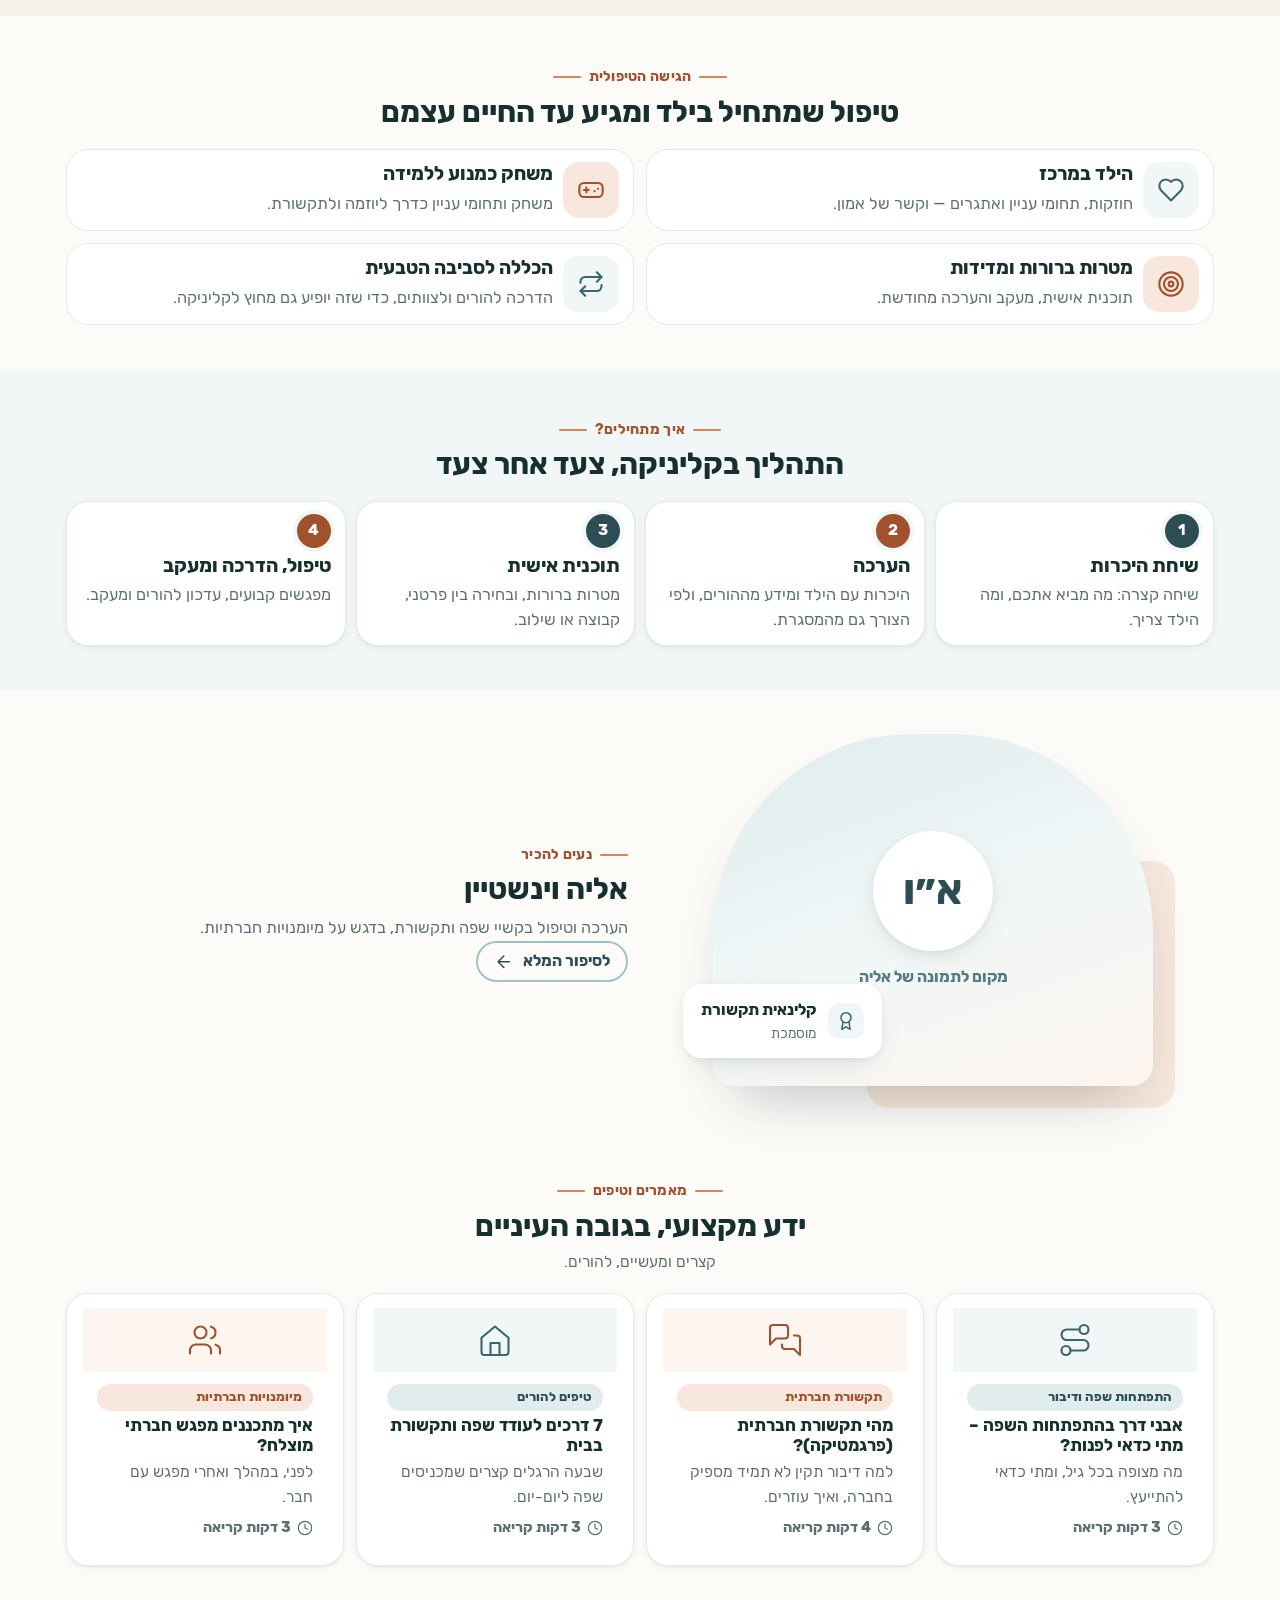
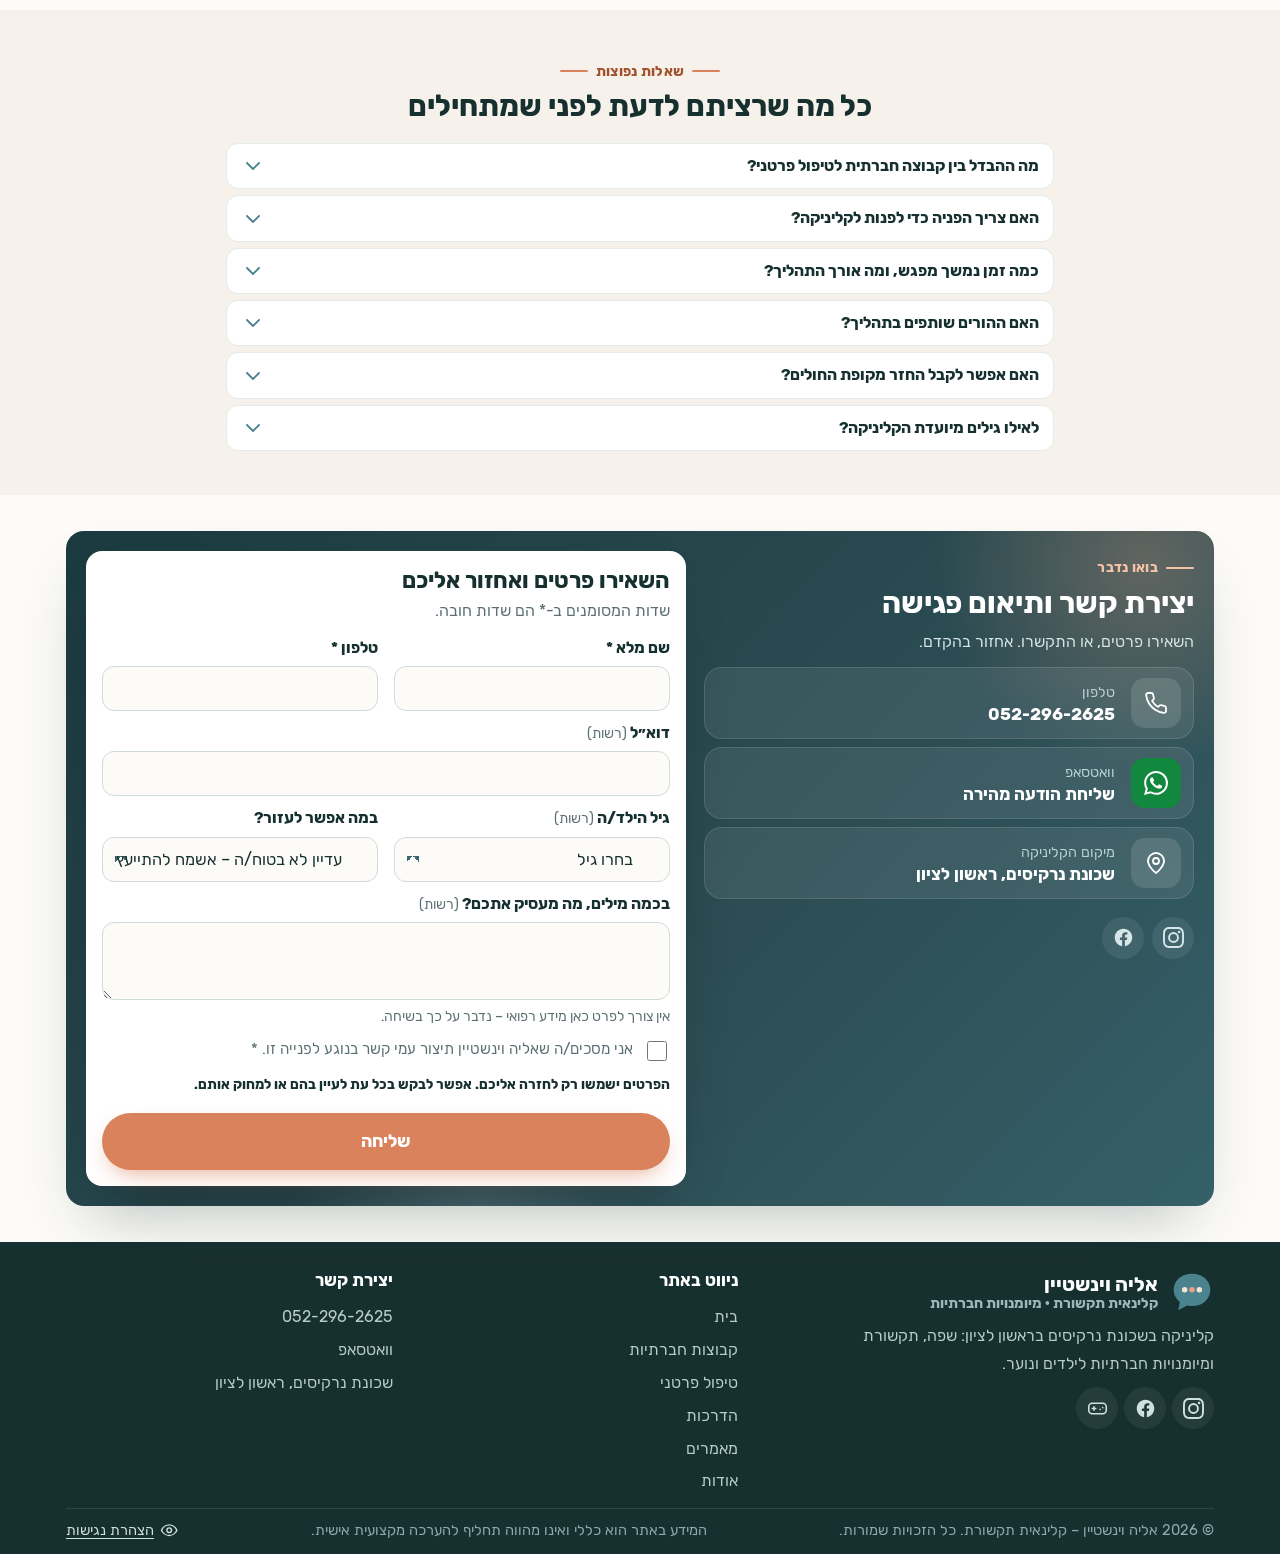
==== commit 6eb58848: "Add sitemap, share image, and the Narkisim neighborhood Publish robots.txt and a sitemap of the elev" ====
--- a/index.html
+++ b/index.html
@@ -14,6 +14,14 @@
 <meta property="og:locale" content="he_IL">
 <meta property="og:title" content="אליה וינשטיין | קלינאית תקשורת ומיומנויות חברתיות בראשון לציון">
 <meta property="og:description" content="קליניקה פרטית בראשון לציון להערכה וטיפול בשפה ובתקשורת לילדים ונוער, בדגש על מיומנויות חברתיות: טיפול פרטני, קבוצות חברתיות והדרכת הורים וצוותים.">
+<meta property="og:url" content="https://kobiwein.github.io/eliaSLPweb/">
+<meta property="og:image" content="https://kobiwein.github.io/eliaSLPweb/og-image.png">
+<meta property="og:image:width" content="1200">
+<meta property="og:image:height" content="630">
+<meta property="og:image:alt" content="אליה וינשטיין, קלינאית תקשורת ומיומנויות חברתיות, ראשון לציון">
+<meta name="twitter:card" content="summary_large_image">
+<meta name="twitter:image" content="https://kobiwein.github.io/eliaSLPweb/og-image.png">
+<link rel="canonical" href="https://kobiwein.github.io/eliaSLPweb/">
 <script>document.documentElement.classList.add('js');</script>
 <style>@font-face{font-family:'Rubik';font-style:normal;font-weight:400;font-display:swap;src:url([data-uri]) format('woff')}
 @font-face{font-family:'Rubik';font-style:normal;font-weight:700;font-display:swap;src:url([data-uri]) format('woff')}
@@ -524,7 +532,7 @@
   .wa-widget{position:static;flex:none;align-self:flex-end;width:max-content;max-width:calc(100% - 16px);padding:8px 16px calc(12px + env(safe-area-inset-bottom,0px));inset:auto}
 }
 </style>
-<script type="application/ld+json">{"@context": "https://schema.org", "@type": "MedicalClinic", "name": "אליה וינשטיין – קלינאית תקשורת", "url": "https://kobiwein.github.io/eliaSLPweb/", "image": "https://kobiwein.github.io/eliaSLPweb/apple-touch-icon.png", "medicalSpecialty": "SpeechPathology", "description": "קליניקה להערכה וטיפול בשפה ובתקשורת לילדים ונוער, בדגש על מיומנויות חברתיות: טיפול פרטני, קבוצות חברתיות והדרכת הורים וצוותים.", "telephone": "+972-52-296-2625", "address": {"@type": "PostalAddress", "addressLocality": "ראשון לציון", "addressCountry": "IL"}, "areaServed": "ראשון לציון והסביבה", "sameAs": ["https://www.instagram.com/eliaw.slp/", "https://www.facebook.com/p/%D7%90%D7%9C%D7%99%D7%94-%D7%95%D7%99%D7%A0%D7%A9%D7%98%D7%99%D7%99%D7%9F-%D7%A7%D7%9C%D7%99%D7%A0%D7%90%D7%99%D7%AA-%D7%AA%D7%A7%D7%A9%D7%95%D7%A8%D7%AA-100095083710984/"]}</script>
+<script type="application/ld+json">{"@context": "https://schema.org", "@type": "MedicalClinic", "name": "אליה וינשטיין – קלינאית תקשורת", "url": "https://kobiwein.github.io/eliaSLPweb/", "image": "https://kobiwein.github.io/eliaSLPweb/apple-touch-icon.png", "medicalSpecialty": "SpeechPathology", "description": "קליניקה להערכה וטיפול בשפה ובתקשורת לילדים ונוער, בדגש על מיומנויות חברתיות: טיפול פרטני, קבוצות חברתיות והדרכת הורים וצוותים.", "telephone": "+972-52-296-2625", "address": {"@type": "PostalAddress", "streetAddress": "שכונת נרקיסים", "addressLocality": "ראשון לציון", "addressCountry": "IL"}, "areaServed": "ראשון לציון והסביבה", "sameAs": ["https://www.instagram.com/eliaw.slp/", "https://www.facebook.com/p/%D7%90%D7%9C%D7%99%D7%94-%D7%95%D7%99%D7%A0%D7%A9%D7%98%D7%99%D7%99%D7%9F-%D7%A7%D7%9C%D7%99%D7%A0%D7%90%D7%99%D7%AA-%D7%AA%D7%A7%D7%A9%D7%95%D7%A8%D7%AA-100095083710984/"]}</script>
 <script type="application/ld+json">{"@context": "https://schema.org", "@type": "FAQPage", "mainEntity": [{"@type": "Question", "name": "מה ההבדל בין קבוצה חברתית לטיפול פרטני?", "acceptedAnswer": {"@type": "Answer", "text": "בפרטני עובדים על שפה ותקשורת בקצב אישי. בקבוצה מתרגלים את זה מול בני הגיל. לפעמים השילוב עדיף — זה נקבע אחרי ההערכה."}}, {"@type": "Question", "name": "האם צריך הפניה כדי לפנות לקליניקה?", "acceptedAnswer": {"@type": "Answer", "text": "לא. אם יש הערכות או דוחות קודמים, כדאי להביא. להחזר מביטוח משלים, חלק מהקופות דורשות הפניה."}}, {"@type": "Question", "name": "כמה זמן נמשך מפגש, ומה אורך התהליך?", "acceptedAnswer": {"@type": "Answer", "text": "מפגש פרטני נמשך כ-45 דקות. אורך התהליך משתנה מילד לילד ונבדק במעקב."}}, {"@type": "Question", "name": "האם ההורים שותפים בתהליך?", "acceptedAnswer": {"@type": "Answer", "text": "כן. בסוף כל מפגש פרטני יש עדכון להורים, ואפשר גם הדרכה נפרדת."}}, {"@type": "Question", "name": "האם אפשר לקבל החזר מקופת החולים?", "acceptedAnswer": {"@type": "Answer", "text": "לפעמים יש החזר חלקי בביטוח המשלים. כדאי לבדוק מול הקופה לפני שמתחילים."}}, {"@type": "Question", "name": "לאילו גילים מיועדת הקליניקה?", "acceptedAnswer": {"@type": "Answer", "text": "ילדים ונוער. ההתאמה למסגרת, ובקבוצה גם להרכב, נקבעת אחרי ההיכרות."}}]}</script>
 </head>
 <body>
@@ -557,7 +565,7 @@
 <section class="hero" aria-labelledby="hero-title">
   <div class="container hero-grid">
     <div class="reveal">
-      <span class="eyebrow">קליניקה לתקשורת ומיומנויות חברתיות · ראשון לציון</span>
+      <span class="eyebrow">קליניקה לתקשורת ומיומנויות חברתיות · שכונת נרקיסים, ראשון לציון</span>
       <h1 id="hero-title">לתקשר, להתחבר <span class="hl">ולהרגיש שייך</span></h1>
       <p class="lead">אליה וינשטיין, קלינאית תקשורת. שפה, תקשורת ומיומנויות חברתיות לילדים ונוער.</p>
       <div class="btn-row">
@@ -708,7 +716,7 @@
         <div class="c-list" style="margin-block-start:12px">
           <a class="c-item" href="tel:+972522962625"><span class="ci"><svg class="ic" viewBox="0 0 24 24" fill="none" stroke="currentColor" stroke-width="1.8" stroke-linecap="round" stroke-linejoin="round" aria-hidden="true" focusable="false"><path d="M22 16.92v3a2 2 0 0 1-2.18 2 19.79 19.79 0 0 1-8.63-3.07 19.5 19.5 0 0 1-6-6 19.79 19.79 0 0 1-3.07-8.67A2 2 0 0 1 4.11 2h3a2 2 0 0 1 2 1.72c.13.96.36 1.9.7 2.81a2 2 0 0 1-.45 2.11L8.09 9.91a16 16 0 0 0 6 6l1.27-1.27a2 2 0 0 1 2.11-.45c.91.34 1.85.57 2.81.7A2 2 0 0 1 22 16.92z"/></svg></span><span><span class="k">טלפון</span><span class="v" dir="ltr" style="display:block;text-align:end">052-296-2625</span></span></a>
           <a class="c-item wa" href="https://wa.me/972522962625?text=%D7%94%D7%92%D7%A2%D7%AA%D7%99%20%D7%93%D7%A8%D7%9A%20%D7%94%D7%90%D7%AA%D7%A8%2C%20%D7%90%D7%A9%D7%9E%D7%97%20%D7%9C%D7%A9%D7%9E%D7%95%D7%A2%20%D7%A4%D7%A8%D7%98%D7%99%D7%9D%20%D7%A0%D7%95%D7%A1%D7%A4%D7%99%D7%9D" target="_blank" rel="noopener noreferrer"><span class="ci"><svg class="ic" viewBox="0 0 24 24" fill="currentColor" aria-hidden="true" focusable="false"><path d="M17.472 14.382c-.297-.149-1.758-.867-2.03-.967-.273-.099-.471-.148-.67.15-.197.297-.767.966-.94 1.164-.173.199-.347.223-.644.075-.297-.15-1.255-.463-2.39-1.475-.883-.788-1.48-1.761-1.653-2.059-.173-.297-.018-.458.13-.606.134-.133.298-.347.446-.52.149-.174.198-.298.298-.497.099-.198.05-.371-.025-.52-.075-.149-.669-1.612-.916-2.207-.242-.579-.487-.5-.669-.51a12.8 12.8 0 0 0-.57-.01c-.198 0-.52.074-.792.372-.272.297-1.04 1.016-1.04 2.479 0 1.462 1.065 2.875 1.213 3.074.149.198 2.096 3.2 5.077 4.487.709.306 1.262.489 1.694.625.712.227 1.36.195 1.871.118.571-.085 1.758-.719 2.006-1.413.248-.694.248-1.289.173-1.413-.074-.124-.272-.198-.57-.347m-5.421 7.403h-.004a9.87 9.87 0 0 1-5.031-1.378l-.361-.214-3.741.982.998-3.648-.235-.374a9.86 9.86 0 0 1-1.51-5.26c.001-5.45 4.436-9.884 9.888-9.884 2.64 0 5.122 1.03 6.988 2.898a9.825 9.825 0 0 1 2.893 6.994c-.003 5.45-4.437 9.884-9.885 9.884m8.413-18.297A11.815 11.815 0 0 0 12.05 0C5.495 0 .16 5.335.157 11.892c0 2.096.547 4.142 1.588 5.945L.057 24l6.305-1.654a11.882 11.882 0 0 0 5.683 1.448h.005c6.554 0 11.89-5.335 11.893-11.893a11.821 11.821 0 0 0-3.48-8.413Z"/></svg></span><span><span class="k">וואטסאפ</span><span class="v" style="display:block">שליחת הודעה מהירה</span></span></a>
-          <div class="c-item"><span class="ci"><svg class="ic" viewBox="0 0 24 24" fill="none" stroke="currentColor" stroke-width="1.8" stroke-linecap="round" stroke-linejoin="round" aria-hidden="true" focusable="false"><path d="M20 10c0 6-8 12-8 12s-8-6-8-12a8 8 0 0 1 16 0Z"/><circle cx="12" cy="10" r="3"/></svg></span><span><span class="k">מיקום הקליניקה</span><span class="v" style="display:block">ראשון לציון</span></span></div>
+          <div class="c-item"><span class="ci"><svg class="ic" viewBox="0 0 24 24" fill="none" stroke="currentColor" stroke-width="1.8" stroke-linecap="round" stroke-linejoin="round" aria-hidden="true" focusable="false"><path d="M20 10c0 6-8 12-8 12s-8-6-8-12a8 8 0 0 1 16 0Z"/><circle cx="12" cy="10" r="3"/></svg></span><span><span class="k">מיקום הקליניקה</span><span class="v" style="display:block">שכונת נרקיסים, ראשון לציון</span></span></div>
         </div>
         <div class="c-social">
           <a class="icon-btn" href="https://www.instagram.com/eliaw.slp/" target="_blank" rel="noopener noreferrer" aria-label="אינסטגרם"><svg class="ic" viewBox="0 0 24 24" fill="currentColor" aria-hidden="true" focusable="false"><path d="M12 2.2c3.2 0 3.6 0 4.8.1 1.2.1 1.8.2 2.2.4.6.2 1 .5 1.4.9.4.4.7.8.9 1.4.2.4.4 1.1.4 2.2.1 1.3.1 1.6.1 4.8s0 3.6-.1 4.8c-.1 1.2-.2 1.8-.4 2.2-.2.6-.5 1-.9 1.4-.4.4-.8.7-1.4.9-.4.2-1.1.4-2.2.4-1.3.1-1.6.1-4.8.1s-3.6 0-4.8-.1c-1.2-.1-1.8-.2-2.2-.4-.6-.2-1-.5-1.4-.9-.4-.4-.7-.8-.9-1.4-.2-.4-.4-1.1-.4-2.2-.1-1.3-.1-1.6-.1-4.8s0-3.6.1-4.8c.1-1.2.2-1.8.4-2.2.2-.6.5-1 .9-1.4.4-.4.8-.7 1.4-.9.4-.2 1.1-.4 2.2-.4 1.2-.1 1.6-.1 4.8-.1M12 0C8.7 0 8.3 0 7.1.1 5.8.1 4.9.3 4.1.6c-.8.3-1.5.7-2.1 1.4C1.3 2.6.9 3.3.6 4.1.3 4.9.1 5.8.1 7.1 0 8.3 0 8.7 0 12s0 3.7.1 4.9c.1 1.3.3 2.2.6 2.9.3.8.7 1.5 1.4 2.1.7.7 1.3 1.1 2.1 1.4.8.3 1.6.5 2.9.6 1.2.1 1.6.1 4.9.1s3.7 0 4.9-.1c1.3-.1 2.2-.3 2.9-.6.8-.3 1.5-.7 2.1-1.4.7-.7 1.1-1.3 1.4-2.1.3-.8.5-1.6.6-2.9.1-1.2.1-1.6.1-4.9s0-3.7-.1-4.9c-.1-1.3-.3-2.2-.6-2.9-.3-.8-.7-1.5-1.4-2.1C21.4 1.3 20.7.9 19.9.6 19.1.3 18.2.1 16.9.1 15.7 0 15.3 0 12 0Zm0 5.8a6.2 6.2 0 1 0 0 12.4 6.2 6.2 0 0 0 0-12.4ZM12 16a4 4 0 1 1 0-8 4 4 0 0 1 0 8Zm6.4-11.8a1.4 1.4 0 1 0 0 2.9 1.4 1.4 0 0 0 0-2.9Z"/></svg></a>
@@ -773,7 +781,7 @@
         <a class="brand" href="index.html"><svg class="logo-mark" viewBox="0 0 48 48" aria-hidden="true" focusable="false">
 <path d="M24 4C12.4 4 4 11.6 4 21.5c0 5.4 2.6 10.1 6.8 13.3L9 44l9.6-5.2c1.7.4 3.5.6 5.4.6 11.6 0 20-7.8 20-17.9S35.6 4 24 4Z" fill="#2c4d54"/>
 <circle cx="16" cy="21.5" r="3" fill="#f6e3d8"/><circle cx="24" cy="21.5" r="3" fill="#e9a27f"/><circle cx="32" cy="21.5" r="3" fill="#f6e3d8"/></svg><span class="brand-text"><span class="brand-name">אליה וינשטיין</span><span class="brand-sub">קלינאית תקשורת · מיומנויות חברתיות</span></span></a>
-        <p class="f-about">קליניקה בראשון לציון: שפה, תקשורת ומיומנויות חברתיות לילדים ונוער.</p>
+        <p class="f-about">קליניקה בשכונת נרקיסים בראשון לציון: שפה, תקשורת ומיומנויות חברתיות לילדים ונוער.</p>
         <div class="f-social">
           <a class="icon-btn" href="https://www.instagram.com/eliaw.slp/" target="_blank" rel="noopener noreferrer" aria-label="אינסטגרם"><svg class="ic" viewBox="0 0 24 24" fill="currentColor" aria-hidden="true" focusable="false"><path d="M12 2.2c3.2 0 3.6 0 4.8.1 1.2.1 1.8.2 2.2.4.6.2 1 .5 1.4.9.4.4.7.8.9 1.4.2.4.4 1.1.4 2.2.1 1.3.1 1.6.1 4.8s0 3.6-.1 4.8c-.1 1.2-.2 1.8-.4 2.2-.2.6-.5 1-.9 1.4-.4.4-.8.7-1.4.9-.4.2-1.1.4-2.2.4-1.3.1-1.6.1-4.8.1s-3.6 0-4.8-.1c-1.2-.1-1.8-.2-2.2-.4-.6-.2-1-.5-1.4-.9-.4-.4-.7-.8-.9-1.4-.2-.4-.4-1.1-.4-2.2-.1-1.3-.1-1.6-.1-4.8s0-3.6.1-4.8c.1-1.2.2-1.8.4-2.2.2-.6.5-1 .9-1.4.4-.4.8-.7 1.4-.9.4-.2 1.1-.4 2.2-.4 1.2-.1 1.6-.1 4.8-.1M12 0C8.7 0 8.3 0 7.1.1 5.8.1 4.9.3 4.1.6c-.8.3-1.5.7-2.1 1.4C1.3 2.6.9 3.3.6 4.1.3 4.9.1 5.8.1 7.1 0 8.3 0 8.7 0 12s0 3.7.1 4.9c.1 1.3.3 2.2.6 2.9.3.8.7 1.5 1.4 2.1.7.7 1.3 1.1 2.1 1.4.8.3 1.6.5 2.9.6 1.2.1 1.6.1 4.9.1s3.7 0 4.9-.1c1.3-.1 2.2-.3 2.9-.6.8-.3 1.5-.7 2.1-1.4.7-.7 1.1-1.3 1.4-2.1.3-.8.5-1.6.6-2.9.1-1.2.1-1.6.1-4.9s0-3.7-.1-4.9c-.1-1.3-.3-2.2-.6-2.9-.3-.8-.7-1.5-1.4-2.1C21.4 1.3 20.7.9 19.9.6 19.1.3 18.2.1 16.9.1 15.7 0 15.3 0 12 0Zm0 5.8a6.2 6.2 0 1 0 0 12.4 6.2 6.2 0 0 0 0-12.4ZM12 16a4 4 0 1 1 0-8 4 4 0 0 1 0 8Zm6.4-11.8a1.4 1.4 0 1 0 0 2.9 1.4 1.4 0 0 0 0-2.9Z"/></svg></a>
           <a class="icon-btn" href="https://www.facebook.com/p/%D7%90%D7%9C%D7%99%D7%94-%D7%95%D7%99%D7%A0%D7%A9%D7%98%D7%99%D7%99%D7%9F-%D7%A7%D7%9C%D7%99%D7%A0%D7%90%D7%99%D7%AA-%D7%AA%D7%A7%D7%A9%D7%95%D7%A8%D7%AA-100095083710984/" target="_blank" rel="noopener noreferrer" aria-label="פייסבוק"><svg class="ic" viewBox="0 0 24 24" fill="currentColor" aria-hidden="true" focusable="false"><path d="M22 12c0-5.523-4.477-10-10-10S2 6.477 2 12c0 4.991 3.657 9.128 8.438 9.878v-6.987h-2.54V12h2.54V9.797c0-2.506 1.492-3.89 3.777-3.89 1.094 0 2.238.195 2.238.195v2.46h-1.26c-1.243 0-1.63.771-1.63 1.562V12h2.773l-.443 2.89h-2.33v6.988C18.343 21.128 22 16.991 22 12z"/></svg></a>
@@ -784,7 +792,7 @@
       <div><h4>יצירת קשר</h4><ul>
         <li><a href="tel:+972522962625" dir="ltr" style="display:inline-block">052-296-2625</a></li>
         <li><a href="https://wa.me/972522962625?text=%D7%94%D7%92%D7%A2%D7%AA%D7%99%20%D7%93%D7%A8%D7%9A%20%D7%94%D7%90%D7%AA%D7%A8%2C%20%D7%90%D7%A9%D7%9E%D7%97%20%D7%9C%D7%A9%D7%9E%D7%95%D7%A2%20%D7%A4%D7%A8%D7%98%D7%99%D7%9D%20%D7%A0%D7%95%D7%A1%D7%A4%D7%99%D7%9D" target="_blank" rel="noopener noreferrer">וואטסאפ</a></li>
-        <li>ראשון לציון</li>
+        <li>שכונת נרקיסים, ראשון לציון</li>
       </ul></div>
     </div>
     <div class="f-bottom">
